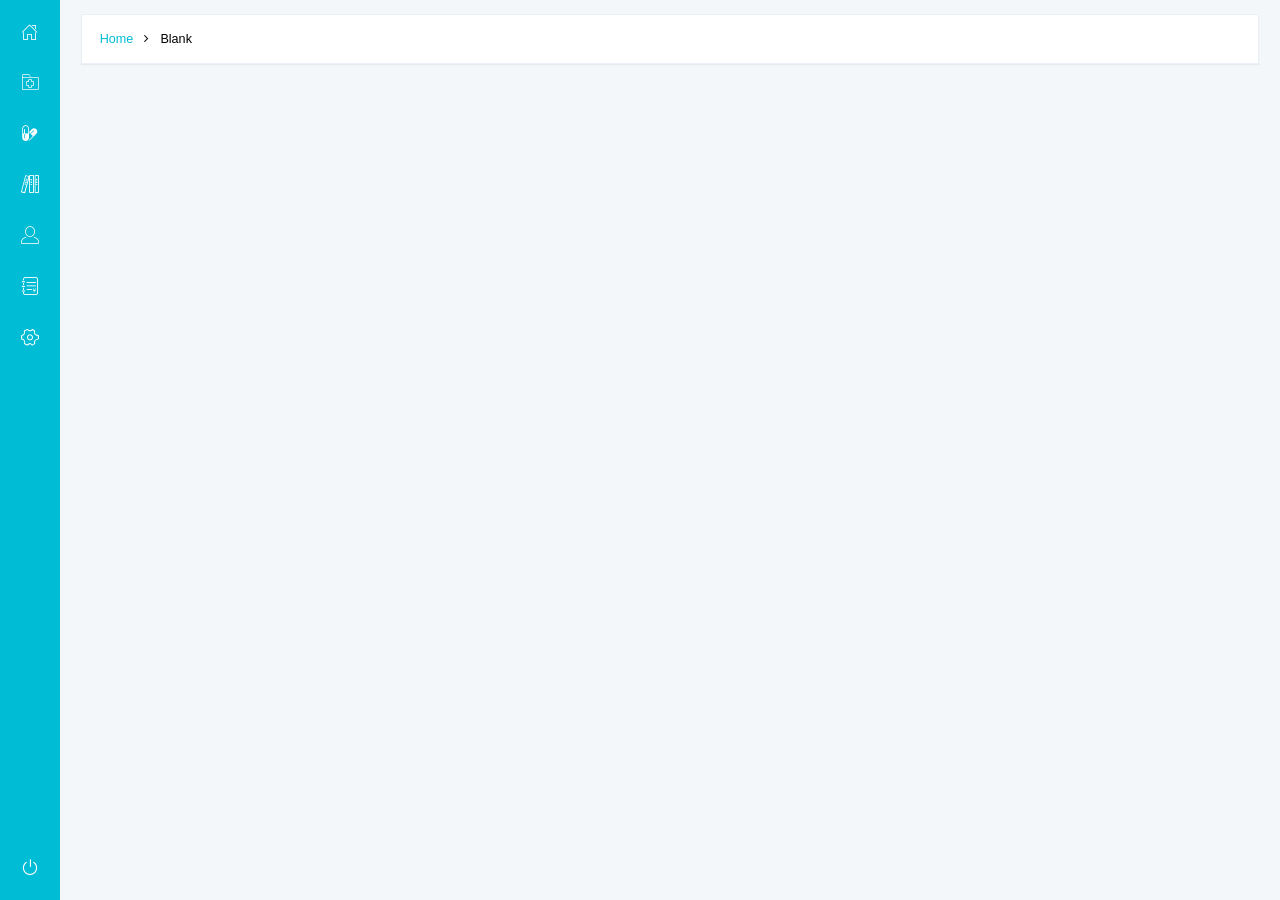
==== index.html @ da5a27a0 "数据字典" ====
<!DOCTYPE html>
<head>
	<title>Blank</title>
	<meta name="viewport" content="width=device-width, initial-scale=1">
	<meta http-equiv="Content-Type" content="text/html; charset=utf-8" />
	<link rel="stylesheet" href="static/bootstrap/css/bootstrap.min.css">
	<link rel="stylesheet" href="static/bootstrap-table/bootstrap-table.min.css">
	<link rel="stylesheet" href="static/bootstrapValidator/css/bootstrapValidator.min.css">
	<link rel='stylesheet' href="static/css/style.css" />
	<link rel='stylesheet' href="static/font-awesome/css/font-awesome.min.css">
    <link rel="stylesheet" href="static/iconfont/iconfont.css" />
    <script src="static/js/modernizr.js"></script>
</head>
<body class="dashboard-page">
	<nav class="main-menu">
		<ul class="logout">
			<li>
				<a href="javascript:void(0);">
					<i class="icon iconfont icon-tuichu nav-icon"></i>
					<span class="nav-text">退出系统</span>
				</a>
			</li>
		</ul>
	</nav>
	<section class="wrapper scrollable">
		<div class="main-grid">
			<div class="agile-grids">
				<!-- 面包屑 -->
				<div class="banner">
					<h2>
						<a href="index.html">Home</a>
						<i class="fa fa-angle-right"></i>
						<span>Blank</span>
					</h2>
				</div>
				<!-- 主界面 -->
                <div id="bodyContent" class="content" style="background-color: white"></div>
			</div>
		</div>

	</section>
	<script src="static/jquery/jquery-3.2.1.min.js"></script>
	<script src="static/bootstrap/js/bootstrap.js"></script>
	<script src="static/bootstrap-table/bootstrap-table.min.js"></script>
	<script src="static/bootstrap-table/locale/bootstrap-table-zh-CN.min.js"></script>
	<script src="static/bootstrapValidator/js/bootstrapValidator.min.js"></script>
    <script src="static/layer/layer.js"></script>
    <script src="static/js/index.js"></script>
	<script src="static/js/common/constant.js"></script>
</body>
</html>
.
---- static/bootstrapValidator/css/bootstrapValidator.min.css ----
/*!
 * BootstrapValidator (http://bootstrapvalidator.com)
 * The best jQuery plugin to validate form fields. Designed to use with Bootstrap 3
 *
 * @version     v0.5.3, built on 2014-11-05 9:14:18 PM
 * @author      https://twitter.com/nghuuphuoc
 * @copyright   (c) 2013 - 2014 Nguyen Huu Phuoc
 * @license     Commercial: http://bootstrapvalidator.com/license/
 *              Non-commercial: http://creativecommons.org/licenses/by-nc-nd/3.0/
 */

.bv-form .help-block{margin-bottom:0}.bv-form .tooltip-inner{text-align:left}.nav-tabs li.bv-tab-success>a{color:#3c763d}.nav-tabs li.bv-tab-error>a{color:#a94442}.bv-form .bv-icon-no-label{top:0}.bv-form .bv-icon-input-group{top:0;z-index:100}
---- static/css/style.css ----
ul,
ol {
    margin: 0;
}

p {
    margin: 0;
}

html,
body {
    overflow-x: hidden;
    background: #f4f7f9;
}

body a {
    transition: 0.5s all ease;
    -webkit-transition: 0.5s all ease;
    -moz-transition: 0.5s all ease;
    -o-transition: 0.5s all ease;
    -ms-transition: 0.5s all ease;
    text-decoration: none;
}

h1,
h2,
h3,
h4,
h5,
h6 {
    margin: 0;
}

p {
    margin: 0;
}

.tlinks {
    text-indent: -9999px;
    height: 0;
    line-height: 0;
    font-size: 0;
    overflow: hidden;
}

body a:hover {
    text-decoration: none;
}

.panel > .list-group .list-group-item {
    border-color: #eee;
    background: 0;
    border-radius: 0
}

.panel-heading,
.panel-footer,
.panel-group .panel {
    border-radius: 0
}

.panel-group {
    margin-bottom: 20px
}

.panel-group .panel + .panel {
    margin-top: 0;
    border-top: 0
}

.panel-group .panel-heading {
    border-bottom: 0;
    padding: 17px 15px
}

.panel-group .panel-heading a {
    display: block
}

.panel-group .panel-collapse {
    -webkit-box-shadow: 0 -3px 0 0 transparent;
    box-shadow: 0 -3px 0 0 transparent
}

.panel-group .panel-collapse.in {
    -webkit-box-shadow: 0 -3px 0 0 #76b6ec;
    box-shadow: 0 -3px 0 0 #76b6ec
}

.panel-group .collapsing {
    height: 0;
    -webkit-transition: all .35s ease;
    transition: all .35s ease
}

.panel.panel-block .panel-heading {
    padding: 20px;
    border: 0
}

.panel.panel-block .panel-heading:before,
.panel.panel-block .panel-heading:after {
    content: " ";
    display: table
}

.panel.panel-block .panel-heading:after {
    clear: both
}

.panel.panel-block .panel-heading > div > img,
.panel.panel-block .panel-heading > div > i {
    position: relative;
    top: -1px;
    display: block;
    float: left;
    height: 30px;
    margin: 0;
    margin-right: 10px
}

.panel.panel-block .panel-heading > div > i {
    font-size: 31px
}

.panel.panel-block .panel-heading > div h1 {
    margin: -2px 0 0;
    display: block;
    float: left;
    font-size: 18px
}

.panel.panel-block .panel-heading > div h1 small {
    margin: 1px 0 0;
    display: block;
    font-size: 12px
}

.panel.panel-block .list-group .list-group-item:first-child {
    border-top: 0
}

.panel.panel-block .list-group .list-group-item {
    padding: 15px 20px 20px
}

.panel.panel-title-block {
    -webkit-box-shadow: none;
    box-shadow: none;
    margin-bottom: 0;
    border-bottom-width: 0
}

.panel.panel-title-block h1 {
    max-width: 180px
}

.panel.panel-title-block h1 small {
    line-height: 15px
}

@media (min-width: 480px) {
    .panel.panel-title-block {
        -webkit-box-shadow: 0 5px 5px -3px rgba(0, 0, 0, 0.05);
        box-shadow: 0 5px 5px -3px rgba(0, 0, 0, 0.05);
        margin-bottom: 20px;
        border-bottom-width: 1px
    }

    .panel.panel-title-block h1 {
        max-width: 70%
    }
}

.panel.panel-grid-demo {
    padding: 0;
    margin: 0;
    border-width: 5px;
    overflow: hidden
}

.panel.panel-grid-demo .panel-heading {
    color: #fff;
    padding: 20px 0
}

.row.panel-grid-demo {
    margin-bottom: 20px
}

.alert {
    background-color: #222;
    background-color: #fff;
    border-color: #222;
    color: #ccc;
    color: #999;
    font-size: 12px
}

.alert hr {
    border-top-color: #151515
}

.alert .alert-link {
    color: #b3b3b3;
    color: #808080
}

.alert .title {
    display: block;
    font-size: 14px;
    color: #666;
    margin-bottom: 5px
}

.alert .title i {
    color: #222;
    margin-right: 7px
}

.alert.ui-pnotify-sharp {
    border-radius: 0
}

.alert-dismissable .close {
    top: -7px;
    right: -26px;
    line-height: 0
}

.alert-dismissable .close i {
    font-size: 12px
}

.alert-success {
    background-color: #aece4e;
    background-color: #fff;
    border-color: #aece4e;
    color: #758f27;
    color: #999;
    font-size: 12px
}

.alert-success hr {
    border-top-color: #a5c83a
}

.alert-success .alert-link {
    color: #54671c;
    color: #808080
}

.alert-success .title {
    display: block;
    font-size: 14px;
    color: #666;
    margin-bottom: 5px
}

.alert-success .title i {
    color: #aece4e;
    margin-right: 7px
}

.alert-info {
    background-color: #a5c8e5;
    background-color: #fff;
    border-color: #a5c8e5;
    color: #5698ce;
    color: #999;
    font-size: 12px
}

.alert-info hr {
    border-top-color: #91bcdf
}

.alert-info .alert-link {
    color: #367fbb;
    color: #808080
}

.alert-info .title {
    display: block;
    font-size: 14px;
    color: #666;
    margin-bottom: 5px
}

.alert-info .title i {
    color: #a5c8e5;
    margin-right: 7px
}

.alert-warning {
    background-color: #f4c84f;
    background-color: #fff;
    border-color: #f3a641;
    color: #d09c0d;
    color: #999;
    font-size: 12px
}

.alert-warning hr {
    border-top-color: #f29b29
}

.alert-warning .alert-link {
    color: #a0780a;
    color: #808080
}

.alert-warning .title {
    display: block;
    font-size: 14px;
    color: #666;
    margin-bottom: 5px
}

.alert-warning .title i {
    color: #f3a641;
    margin-right: 7px
}

.alert-danger {
    background-color: #e77755;
    background-color: #fff;
    border-color: #e77755;
    color: #bc401a;
    color: #999;
    font-size: 12px
}

.alert-danger hr {
    border-top-color: #e4653f
}

.alert-danger .alert-link {
    color: #8f3114;
    color: #808080
}

.alert-danger .title {
    display: block;
    font-size: 14px;
    color: #666;
    margin-bottom: 5px
}

.alert-danger .title i {
    color: #e77755;
    margin-right: 7px
}

.alert-error {
    background-color: #e77755;
    background-color: #fff;
    border-color: #e77755;
    color: #bc401a;
    color: #999;
    font-size: 12px
}

.alert-error hr {
    border-top-color: #e4653f
}

.alert-error .alert-link {
    color: #8f3114;
    color: #808080
}

.alert-error .title {
    display: block;
    font-size: 14px;
    color: #666;
    margin-bottom: 5px
}

.alert-error .title i {
    color: #e77755;
    margin-right: 7px
}

.form-inline.always-inline .form-group {
    display: inline-block;
    margin-bottom: 0;
    vertical-align: middle
}

.ios-device select {
    -webkit-appearance: menulist;
    -moz-appearance: menulist
}

.character-counter,
.field-annotation {
    display: block;
    text-align: right;
    font-size: 12px
}

.dropdown-menu {
    min-width: 165px;
    margin: 0;
    padding: 7px 0;
    border: 0;
    border-radius: 0;
    display: none
}

.opacity .dropdown-menu {
    display: block;
    max-height: 0;
    overflow: hidden;
    opacity: 0;
    -webkit-box-shadow: none;
    box-shadow: none;
    -webkit-transition: opacity .1s, max-height 0s .5s;
    transition: opacity .1s, max-height 0s .5s
}

.dropdown-menu.pull-right {
    right: 0;
    left: auto
}

.dropdown-menu.pull-right.dropdown-menu-arrow:after {
    right: 20%
}

.dropdown-menu.dropdown-menu-arrow {
    margin-top: 12px
}

.dropdown-menu.dropdown-menu-arrow:after,
.dropdown-menu.dropdown-menu-arrow:before {
    position: absolute;
    display: block;
    width: 0;
    height: 0;
    border-color: transparent;
    border-style: solid;
    border-width: 8px;
    content: " ";
    right: 80%;
    margin-right: -8px;
    border-top-width: 0;
    border-bottom-color: #333;
    top: -8px
}

.dropdown-menu .divider {
    height: 1px;
    margin: 9px 0;
    overflow: hidden;
    background-color: #222
}

.dropdown-menu > li > a {
    padding: 2px 20px;
    color: #999;
    -webkit-transition: all .1s;
    transition: all .1s
}

.open > .dropdown-menu {
    display: block
}

.opacity .open > .dropdown-menu {
    max-height: 1000px;
    overflow: visible;
    opacity: 1;
    -webkit-transition: opacity .1s;
    transition: opacity .1s;
    border: 1px solid rgba(0, 0, 0, 0.05);
}

.dropdown-menu > li > a:hover,
.dropdown-menu > li > a:focus {
    color: #fff;
    background-color: #5fa2db
}

.dropdown-menu > .active > a,
.dropdown-menu > .active > a:hover,
.dropdown-menu > .active > a:focus {
    color: #fff;
    background-color: #5fa2db
}

.dropdown-menu > .disabled > a,
.dropdown-menu > .disabled > a:hover,
.dropdown-menu > .disabled > a:focus {
    color: #ccc
}

.tooltip {
    font-size: 14px;
    line-height: 34px;
    -webkit-transform: translateZ(0) scale(1, 1)
}

.tooltip.in {
    opacity: 1;
    filter: alpha(opacity=100)
}

.tooltip-inner {
    padding: 3px 13px;
    border-radius: 0;
    line-height: 20px
}

.tooltip-arrow {
    position: absolute;
    width: 0;
    height: 0;
    border-color: transparent;
    border-style: solid
}

.progress,
.progress-bar {
    -webkit-box-shadow: none;
    box-shadow: none
}

.progress {
    height: 25px;
    margin-bottom: 10px
}

.progress-thin {
    height: 5px
}

.nav-tabs {
    background-color: #fff;
    border-bottom-color: transparent;
    margin-bottom: 0
}

.nav-tabs > li > a {
    border: 0;
    border-radius: 0;
    background-color: #fff;
    color: #999;
    -webkit-transition: all .1s;
    transition: all .1s
}

.nav-tabs > li > a:hover {
    color: #666;
    background-color: #fff;
    border: 0
}

.nav-tabs > li.active > a,
.nav-tabs > li.active > a:hover,
.nav-tabs > li.active > a:focus {
    color: #666;
    border: 0;
    border-radius: 0;
    background-color: #fff;
    -webkit-box-shadow: inset 0 -3px 0 0 #76b6ec;
    box-shadow: inset 0 -3px 0 0 #76b6ec
}

.pagination {
    display: inline-block;
    padding-left: 0;
    margin: 20px 0;
    border-radius: 0
}

.pagination.pagination-demo {
    margin: 0
}

.pagination > li {
    display: inline
}

.pagination > li > a,
.pagination > li > span {
    position: relative;
    float: left;
    padding: 6px 12px;
    line-height: 1.428571429;
    text-decoration: none;
    background-color: #fff;
    border: 1px solid #eee;
    border-color: #eee transparent;
    margin-left: 0;
    color: #999;
    -webkit-transition: all .1s;
    transition: all .1s
}

.pagination > li:first-child > a,
.pagination > li:first-child > span {
    border: 1px solid #eee;
    margin-left: 0;
    border-radius: 0;
    -webkit-box-shadow: none !important;
    box-shadow: none !important
}

.pagination > li:last-child > a,
.pagination > li:last-child > span {
    border: 1px solid #eee;
    border-radius: 0;
    -webkit-box-shadow: none !important;
    box-shadow: none !important
}

.pagination > .disabled > span,
.pagination > .disabled > a,
.pagination > .disabled > a:hover,
.pagination > .disabled > a:focus {
    color: #ccc;
    background-color: #fff;
    border-color: #eee;
    cursor: not-allowed
}

.pagination-lg > li > a,
.pagination-lg > li > span {
    padding: 7.5px 16px;
    font-size: 18px
}

.pagination-lg > li:first-child > a,
.pagination-lg > li:first-child > span {
    border-bottom-left-radius: 0;
    border-top-left-radius: 0
}

.pagination-lg > li:last-child > a,
.pagination-lg > li:last-child > span {
    border-bottom-right-radius: 0;
    border-top-right-radius: 0
}

.pagination-sm > li > a,
.pagination-sm > li > span {
    padding: 5px 10px;
    font-size: 12px
}

.pagination-sm > li:first-child > a,
.pagination-sm > li:first-child > span {
    border-bottom-left-radius: 0;
    border-top-left-radius: 0
}

.pagination-sm > li:last-child > a,
.pagination-sm > li:last-child > span {
    border-bottom-right-radius: 0;
    border-top-right-radius: 0
}

.upper-alpha {
    list-style: upper-alpha
}

.upper-roman {
    list-style: upper-roman
}

.decimal-leading-zero {
    list-style: decimal-leading-zero
}

.lower-alpha {
    list-style: lower-alpha
}

.image-icons-list {
    -webkit-padding-start: 0;
    list-style: none;
    margin-left: 0
}

.image-icons-list li {
    background: url('../images/list-icon.png') no-repeat 0 0;
    padding: 0 0 0 25px
}

.font-icons-list {
    list-style: none;
    margin-left: 0;
    -webkit-padding-start: 0
}

.font-icons-list li {
    padding: 0 0 0 10px
}

.font-icons-list li:before {
    position: relative;
    top: 0;
    font-family: FontAwesome;
    font-weight: normal;
    font-style: normal;
    color: #758f27;
    content: '\F0A9';
    font-size: 12px;
    margin-right: 8px
}

.inline-font-icons-list {
    list-style: none;
    margin-left: 0;
    -webkit-padding-start: 0
}

.inline-font-icons-list li {
    padding: 0 0 0 10px
}

.inline-font-icons-list li i {
    margin-top: 1px;
    margin-right: 8px;
    font-size: 12px;
    text-align: center
}

.text-overflow-hidden {
    overflow: hidden;
    text-overflow: ellipsis;
    white-space: nowrap
}

.text-italic {
    font-style: italic
}

.text-bold {
    font-weight: bold
}

.section-title {
    padding-bottom: 9px;
    margin: 0 0 20px;
    border-bottom: 1px solid #eee
}

.section-title i {
    top: -1px
}

html,
body {
    min-width: 300px
}

/*
	.wrapper{position:relative;padding:0 9px;opacity:0}

	.no-cssanimations .wrapper{opacity:1}
	*/
.scrollable {
    overflow-y: auto;
    overflow-x: hidden;
    padding-left: 60px;
    -webkit-overflow-scrolling: touch;
}

.no-touch .scrollable.hover {
    overflow-y: hidden
}

.no-touch .scrollable.hover:hover {
    overflow-y: auto;
    overflow: visible
}

/*
	@media(min-width:480px){
		html,body{width:100%;height:100%;overflow:hidden}
		body{position:fixed}
		.wrapper{
			position: absolute;
			display: block;
			vertical-align: top;
			top: 0;
			left: 60px;
			right: 0;
			bottom: 0;
			padding: 0;
			-webkit-transition: left .1s ease-in;
			transition: left .1s ease-in;
		}
		.wrapper.extended{left:110px}
		.wrapper p{padding:0 15px}
	}
	*/
a {
    -webkit-transition: color .1s;
    transition: color .1s
}

a:hover,
a:focus {
    text-decoration: none
}

a:focus {
    outline: 0
}

nav {
    -webkit-user-select: none;
    -moz-user-select: none;
    -ms-user-select: none;
    -o-user-select: none;
    user-select: none
}

nav ul,
nav li {
    margin: 0;
    padding: 0;
    outline: 0
}

.display-table {
    display: table;
    border-collapse: collapse;
    border-spacing: 0
}

.color-transition {
    -webkit-transition: color .1s;
    transition: color .1s
}

.full-transition {
    -webkit-transition: all .1s;
    transition: all .1s
}

.styled-scrollbar::-webkit-scrollbar {
    width: .3em;
    background-color: #fbfbfb
}

.styled-scrollbar::-webkit-scrollbar-thumb {
    background-color: #76b6ec;
    border-radius: 0
}

.styled-scrollbar::-webkit-scrollbar-track {
    background-color: none
}

@media (min-width: 480px) {
    nav.main-menu {
        position: fixed;
        top: 0;
        bottom: 0;
        height: 100%;
        left: 0;
        width: 60px;
        overflow: hidden;
        -webkit-transition: width .05s linear;
        transition: width .05s linear;
        -webkit-transform: translateZ(0) scale(1, 1);
        background: #00bcd4;
        z-index: 11;
    }

    nav.main-menu > ul {
        margin: 7px 0
    }

    nav.main-menu > ul.logout {
        position: absolute;
        left: 0;
        bottom: 0
    }

    nav.main-menu li {
        position: relative;
        display: block;
        width: 200px
    }

    nav.main-menu li > a {
        position: relative;
        display: table;
        border-collapse: collapse;
        border-spacing: 0;
        color: #fff;
        -webkit-transform: translateZ(0) scale(1, 1);
        -webkit-transition: all .1s linear;
        transition: all .1s linear;
    }

    nav.main-menu li ul {
        position: absolute;
        display: inline-block;
        background: #00bcd4;
        top: 0;
        right: -160px;
        width: 0;
        overflow: hidden;
        -webkit-transition: width 0s .05s linear;
        transition: width 0s .05s linear;
    }

    nav.main-menu li li {
        display: table;
        border-collapse: collapse;
        border-spacing: 0;
        width: 160px
    }

    nav.main-menu li li > a {
        width: 160px;
        color: #FFFFFF;
        padding: .7em 0;
    }

    nav.main-menu li li .subnav-text {
        display: table-cell;
        vertical-align: middle;
        padding-left: 20px;
        padding-right: 40px
    }

    .no-touch nav.main-menu li li:hover a {
        color: #fff;
        background-color: #00acc1;
    }

    .no-touch nav.main-menu li:hover > a,
    nav.main-menu li.active > a {
        color: #fff;
        background-color: #00acc1;
    }

    .no-touch nav.main-menu li:hover ul,
    nav.main-menu li.active ul {
        width: 160px
    }

    nav.main-menu .nav-icon /* ,
	i.fa.fa-home.nav_icon,
	i.fa.fa-address-card-o.nav_icon,
	i.fa.fa-medkit.nav_icon,
	i.fa.fa-file-text-o.nav_icon,
	i.fa.fa-bar-chart.nav_icon,
	i.fa.fa-map-marker,
	i.fa.fa-exclamation-triangle,
	i.fa.fa-list-ul */
    {
        position: relative;
        display: table-cell;
        width: 60px;
        text-align: center;
        vertical-align: middle;
        font-size: 18px;
        padding: .7em 0;
    }

    nav.main-menu .nav-icon.icon-home {
        font-size: 20px
    }

    nav.main-menu .nav-text {
        position: relative;
        left: -1px;
        display: table-cell;
        vertical-align: middle;
        width: 140px;
        visibility: hidden;
        padding: .7em 0;
    }

    nav.main-menu .nav-text.icon-right {
        width: 120px !important;
    }

    nav.main-menu .icon-i-arrow-right,
    .icon-angle-down {
        display: table-cell;
        width: 20px;
        vertical-align: middle;
        font-size: 16px
    }

    .no-touch nav.main-menu:hover,
    nav.main-menu.expanded {
        width: 200px;
        overflow: visible
    }

    .no-touch nav.main-menu:hover .nav-text,
    nav.main-menu.expanded .nav-text {
        visibility: visible
    }

    nav.main-menu .label-new {
        display: block;
        position: absolute;
        top: 10px;
        right: 5px
    }
}

@media (max-width: 479px) {
    nav.main-menu {
        position: relative;
        width: 100%;
        left: 0;
        right: 0;
        max-height: 0;
        overflow: hidden;
        -webkit-transition: max-height .2s linear;
        transition: max-height .2s linear;
        -webkit-transform: translateZ(0) scale(1, 1);
        background: #00bcd4;
        z-index: 1010;
    }

    nav.main-menu > ul {
        margin: 0
    }

    nav.main-menu > ul > li {
        border-width: 0 0 1px;
    }

    .no-touch nav.main-menu > ul > li:hover > a,
    nav.main-menu > ul > li.active > a {
        color: #fff;
        background-color: #00acc1;
    }

    nav.main-menu li {
        display: block;
        width: 100%
    }

    nav.main-menu li > a {
        position: relative;
        display: table;
        width: 100%;
        border-collapse: collapse;
        border-spacing: 0;
        color: #fff;
        -webkit-transform: translateZ(0) scale(1, 1);
        -webkit-transition: all .1s linear;
        transition: all .1s linear;
    }

    nav.main-menu li ul {
        display: block;
        background: #00bcd4;
        width: 100%;
        max-height: 0;
        overflow: hidden;
        -webkit-transition: max-height .5s linear;
        transition: max-height .5s linear;
    }

    nav.main-menu li li {
        display: table;
        border-collapse: collapse;
        border-spacing: 0;
        width: 100%
    }

    nav.main-menu li li > a {
        width: 100%;
        height: 40px;
        color: #fff;
    }

    nav.main-menu li li .subnav-text {
        display: table-cell;
        vertical-align: middle;
        padding-left: 60px
    }

    .no-touch nav.main-menu li:hover ul,
    nav.main-menu li.active ul {
        max-height: 1000px
    }

    nav.main-menu .nav-icon /* ,
	i.fa.fa-home.nav_icon,
	i.fa.fa-cogs,
	i.fa.fa-check-square-o.nav_icon,
	i.fa.fa-file-text-o.nav_icon,
	i.fa.fa-bar-chart.nav_icon,
	i.fa.fa-map-marker,
	i.fa.fa-exclamation-triangle,
	i.fa.fa-list-ul */
    {
        position: relative;
        display: table-cell;
        width: 60px;
        height: 40px;
        text-align: center;
        vertical-align: middle;
        font-size: 18px
    }

    nav.main-menu .nav-icon.icon-home {
        font-size: 20px
    }

    nav.main-menu .nav-text {
        position: relative;
        left: -1px;
        display: table-cell;
        vertical-align: middle
    }

    nav.main-menu .icon-i-arrow-right {
        display: table-cell;
        width: 20px;
        vertical-align: middle;
        font-size: 16px
    }

    nav.main-menu.expanded {
        max-height: 1500px;
        overflow: visible;
        -webkit-transition: max-height .3s linear;
        transition: max-height .3s linear
    }

    nav.main-menu .label-new {
        display: block;
        position: absolute;
        top: 12px;
        right: 11px
    }
}

nav.main-menu .label-new.label-warning {
    color: #555
}

nav.user-menu {
    position: relative;
    top: 0;
    left: 0;
    right: 0;
    height: 60px;
    border-bottom: 1px solid #eee;
    background-color: #fff;
    -webkit-box-shadow: 0 4px 10px -4px rgba(0, 0, 0, 0.15);
    box-shadow: 0 4px 10px -4px rgba(0, 0, 0, 0.15)
}

.no-touch nav.user-menu > section > a:hover i,
nav.user-menu > section > a.active i,
nav.user-menu > section > a.unread i {
    color: #76b6ec
}

nav.user-menu .main-menu-access {
    position: relative;
    float: left;
    padding: 15px 17px;
    color: #666;
    -webkit-transition: all .1s;
    transition: all .1s
}

nav.user-menu .main-menu-access i {
    font-size: 21px;
    width: 30px
}

nav.user-menu .main-menu-access.active {
    background: #00bcd4;
}

nav.user-menu .main-menu-access.active i {
    color: #fff
}

nav.user-menu .panel {
    position: absolute;
    display: none;
    top: 58px;
    left: 0;
    right: 0;
    width: 100%;
    -webkit-box-shadow: 0 0 5px 2px rgba(0, 0, 0, 0.05);
    box-shadow: 0 0 5px 2px rgba(0, 0, 0, 0.05);
    z-index: 1010
}

nav.user-menu .panel .arrow,
nav.user-menu .panel .arrow:after {
    position: absolute;
    display: block;
    width: 0;
    height: 0;
    border-color: transparent;
    border-style: solid;
    border-width: 7px;
    content: " "
}

nav.user-menu .panel .arrow.user-menu-arrow {
    border-width: 8px;
    right: 50%;
    margin-right: -8px;
    border-top-width: 0;
    border-bottom-color: #e5e5e5;
    top: -8px
}

nav.user-menu .panel .arrow.user-menu-arrow:after {
    top: 1px;
    margin-left: -7px;
    border-top-width: 0;
    border-bottom-color: #fff
}

nav.user-menu .panel.theme-view .user-menu-arrow {
    right: 145px
}

nav.user-menu .panel.messages-view .user-menu-arrow {
    right: 86px
}

nav.user-menu .panel.notifications-view .user-menu-arrow {
    right: 28px
}

nav.user-menu .panel .panel-heading {
    padding: 0 15px
}

nav.user-menu .panel .panel-heading i,
nav.user-menu .panel .panel-heading span {
    display: table-cell;
    vertical-align: middle;
    height: 53px
}

nav.user-menu .panel .panel-heading span {
    font-size: 17px;
    text-transform: uppercase
}

nav.user-menu .panel .panel-heading i {
    position: relative;
    top: -1px;
    font-size: 20px;
    width: 40px;
    text-align: left;
    padding-left: 6px
}

nav.user-menu .panel .panel-heading .icon-remove {
    position: absolute;
    display: block;
    top: 20px;
    right: 15px;
    width: 20px;
    height: 20px;
    font-size: 14px;
    color: #ccc;
    -webkit-transition: color .1s;
    transition: color .1s
}

.no-touch nav.user-menu .panel .panel-heading .icon-remove:hover {
    cursor: pointer;
    color: #666
}

nav.user-menu .panel .list-group-item {
    padding: 12px 15px;
    -webkit-transition: all .1s;
    transition: all .1s
}

nav.user-menu .panel .list-group-item i,
nav.user-menu .panel .list-group-item .text-holder {
    display: table-cell;
    vertical-align: middle
}

nav.user-menu .panel .list-group-item a {
    color: inherit
}

nav.user-menu .panel .list-group-item i {
    width: 40px;
    text-align: left
}

nav.user-menu .panel .list-group-item i img,
nav.user-menu .panel .list-group-item i b {
    height: 28px;
    width: 28px;
    margin-left: 2px;
    border-radius: 50%
}

nav.user-menu .panel .list-group-item i b {
    display: block;
    background-color: #fff;
    border: 1px dashed #666
}

nav.user-menu .panel .list-group-item i b.dark {
    background-color: #666;
    border: 0
}

nav.user-menu .panel .list-group-item i b.pastel {
    background-color: #eefddf
}

nav.user-menu .panel .list-group-item i b.pastel-marine {
    background-color: #dfeefd
}

nav.user-menu .panel .list-group-item i b.rio {
    background-color: #1d8c97
}

nav.user-menu .panel .list-group-item i b.terminal {
    background-color: #cdee69
}

nav.user-menu .panel .list-group-item .text-holder span {
    display: block;
    width: 150px;
    line-height: 17px;
    overflow: hidden;
    text-overflow: ellipsis;
    white-space: nowrap
}

nav.user-menu .panel .list-group-item .text-holder .title-text {
    font-weight: bold
}

nav.user-menu .panel .list-group-item .time-ago {
    position: absolute;
    top: 12px;
    right: 15px;
    width: 80px;
    text-align: right;
    color: #ccc;
    line-height: 17px
}

.no-touch nav.user-menu .panel .list-group-item:hover {
    cursor: pointer;
    background-color: #76b6ec;
    color: #fff
}

.no-touch nav.user-menu .panel .list-group-item:hover .time-ago {
    color: #fff
}

@media (min-width: 480px) {
    nav.user-menu {
        height: 70px;
        border: 0;
        background-color: transparent;
        -webkit-box-shadow: none;
        box-shadow: none
    }

    .dashboard-page nav.user-menu {
        top: 5px;
        position: absolute
    }

    .dashboard-page nav.user-menu .user-menu-wrapper {
        margin-right: 20px
    }

    .dashboard-page nav.user-menu .panel {
        right: 20px
    }

    nav.user-menu .main-menu-access {
        display: none
    }

    nav.user-menu .user-menu-wrapper {
        margin-right: -10px
    }

    nav.user-menu > section > a {
        margin: 10px 0;
        padding: 0
    }

    nav.user-menu > section > a i {
        border: 0;
        height: 50px;
        width: 40px
    }

    nav.user-menu .menu-counter {
        top: -10px;
        left: 5px;
        width: 30px;
        height: 23px
    }

    .dashboard-page nav.user-menu .menu-counter {
        top: -15px
    }

    nav.user-menu .panel {
        left: auto;
        right: -10px;
        width: 300px
    }

    nav.user-menu .panel.theme-view .user-menu-arrow {
        right: 99px
    }

    nav.user-menu .panel.messages-view .user-menu-arrow {
        right: 59px
    }

    nav.user-menu .panel.notifications-view .user-menu-arrow {
        right: 20px
    }
}

/*
	.login-page .wrapper{left:0;padding:0;height:100%}
	.login-page .wrapper .panel{
		position:relative;width:400px;margin:0 auto;top:10%;
		-webkit-box-shadow:0 0 5px 0 rgba(0,0,0,0.05),0 4px 4px -3px rgba(0,0,0,0.1);
		box-shadow:0 0 5px 0 rgba(0,0,0,0.05),0 4px 4px -3px rgba(0,0,0,0.1)
	}
	*/
.main-grid {
    padding: 1em 1.5em 0 1.5em;
}

.dashboard-page .title-bar {
    position: relative;
    display: block;
    background-color: #fff;
    -webkit-box-shadow: 0 4px 10px -2px rgba(0, 0, 0, 0.05);
    box-shadow: 0 4px 10px -2px rgba(0, 0, 0, 0.05);
    padding: 1em;
}

.logo {
    float: left;
    width: 15%;
}

.logo h1 a img {
    margin-right: .5em;
}

.logo h1 a {
    font-size: .9em;
    color: #000;
    font-weight: 600;
    text-transform: uppercase;
}

.w3l_search {
    float: left;
    width: 19%;
    margin: .1em 0 0em 5em;
    position: relative;
}

.w3l_search input[type="text"] {
    outline: none;
    padding: 10px;
    color: #a7a7a7;
    font-size: 14px;
    width: 85%;
    border: ridge 1px #e3e7ea;
    background: #f4f7f9;
    float: left;
}

.w3l_search {
    float: left;
    width: 19%;
    margin: 0.2em 0 0em 4em;
    position: relative;
}

.w3l_search input[type="text"] {
    outline: none;
    padding: 10px;
    color: #a7a7a7;
    font-size: 14px;
    width: 85%;
    border: ridge 1px #e3e7ea;
    background: #f4f7f9;
    float: left;
}

.full-screen {
    float: left;
    width: 3%;
    margin: 0.2em 0 0 2em;
}

.full-screen button {
    border: none;
    outline: none;
    color: #b9b9b9;
    font-size: .875em;
    background: #e8e8e8;
    width: 41px;
    height: 41px;
    text-align: center;
    border-radius: 50%;
    -webkit-border-radius: 50%;
    -ms-border-radius: 50%;
    -moz-border-radius: 50%;
    -o-border-radius: 50%;
}

.dropdown-menu {
    box-shadow: 2px 3px 4px rgba(0, 0, 0, .175);
    -webkit-box-shadow: 2px 3px 4px rgba(0, 0, 0, .175);
    -moz-box-shadow: 2px 3px 4px rgba(0, 0, 0, .175);
    border-radius: 0;
}

li.dropdown.head-dpdn {
    display: inline-block;
    padding: 0.7em 0;
    float: left;
}

li.dropdown.head-dpdn a.dropdown-toggle {
    padding: 1.7em 1.5em;
}

ul.dropdown-menu li {
    margin-left: 0;
    width: 100%;
    padding: 0;
    background: #fff;
}

.user-panel-top ul {
    padding-left: 0;
}

.user-panel-top li {
    float: left;
    margin-left: 15px;
    position: relative;
}

.user-panel-top li span.digit {
    font-size: 11px;
    font-weight: bold;
    color: #FFF;
    background: #e64c65;
    line-height: 20px;
    width: 20px;
    height: 20px;
    border-radius: 2em;
    -webkit-border-radius: 2em;
    -moz-border-radius: 2em;
    -o-border-radius: 2em;
    text-align: center;
    display: inline-block;
    position: absolute;
    top: -3px;
    right: -10px;
}

.user-panel-top li:first-child {
    margin-left: 0;
}

.sidebar .nav-second-level li a.active,
.sidebar ul li a.active {
    color: #67d3e0;
}

li.active a i,
.act a i {
    color: #67d3e0;
}

.custom-nav > li.act > a,
.custom-nav > li.act > a:hover,
.custom-nav > li.act > a:focus {
    background-color: #353f4f;
    color: #8BC34A;
}

.user-panel-top li a {
    display: block;
    padding: 5px;
    text-decoration: none;
}

.header-right i.fa.fa-envelope {
    color: #EB525D;
}

i.fa.fa-bell {
    color: #67D3E0;
}

i.fa.fa-tasks {
    color: #30BB74;
}

.header-right span.badge {
    font-size: 11px;
    font-weight: bold;
    color: #ffffff;
    background: #fcb216;
    line-height: 15px;
    width: 20px;
    height: 20px;
    text-align: center;
    display: inline-block;
    position: absolute;
    top: 6%;
    padding: 2px 0 0 0;
}

.user-panel-top li a:hover {
    border-color: rgba(101, 124, 153, 0.93);
}

.user-panel-top li a i {
    width: 24px;
    height: 24px;
    display: block;
    text-align: center;
    line-height: 25px;
}

.user-panel-top li a i span {
    font-size: 15px;
    color: #FFF;
}

.user-panel-top li a.user {
    background: #667686;
}

.user-panel-top li span.green {
    background: #a88add;
}

.user-panel-top li span.red {
    background: #b8c9f1;
}

.user-panel-top li span.yellow {
    background: #bdc3c7;
}

.header-right {
    float: right;
    margin: 0.2em 0 0 0;
}

.header-right-left {
    float: left;
}

ul.dropdown-menu {
    padding: 0;
    min-width: 215px !important;
}

ul.w3l-msg {
    left: -75%;
}

ul.agile-notification {
    left: -156%;
}

ul.agile-task {
    left: -236%;
}

ul.nofitications-dropdown {
    margin: 0;
}

/***** Messages *************/
.notification_header {
    background-color: #FAFAFA;
    padding: 10px 15px;
    border-bottom: 1px solid rgba(0, 0, 0, 0.05);
    margin-bottom: 8px;
}

.notification_header h3 {
    color: #6A6A6A;
    font-size: 12px;
    font-weight: 600;
    margin: 0;
}

.notification_bottom {
    background-color: #fcb216;
    padding: 4px 0;
    text-align: center;
    margin-top: 5px;
}

.notification_bottom a {
    color: #ffffff;
    font-size: 1em;
}

.notification_bottom a:hover {
    color: #6164C1;
}

.notification_bottom h3 a {
    color: #717171;
    font-size: 12px;
    border-radius: 0;
    border: none;
    padding: 0;
    text-align: center;
}

.notification_bottom h3 a:hover {
    color: #4A4A4A;
    text-decoration: underline;
    background: none;
}

.user_img {
    float: left;
    width: 19%;
}

.user_img img {
    max-width: 100%;
    display: block;
    border-radius: 2em;
    -webkit-border-radius: 2em;
    -moz-border-radius: 2em;
    -o-border-radius: 2em;
}

.notification_desc {
    float: left;
    width: 70%;
    margin-left: 5%;
}

.notification_desc p {
    color: #757575;
    font-size: 13px;
    padding: 2px 0;
}

/*
.wrapper-dropdown-2 .dropdown li a:hover .notification_desc p{
	color:#424242;
}
*/
.notification_desc p span {
    color: #979797 !important;
    font-size: 11px;
}

.dropdown-menu > li > a:hover,
.dropdown-menu > li > a:focus {
    color: #262626 !important;
    text-decoration: none;
    background-color: #f5f5f5 !important;
}

/*-- progressbar --*/
.p-progress {
    margin-bottom: 1.5em;
    border-radius: 4px;
    -webkit-border-radius: 4px;
    -ms-border-radius: 4px;
    -moz-border-radius: 4px;
    -o-border-radius: 4px;
    height: 20px;
}

.p-progress-size {
    height: 12px;
}

.p-progress-info {
    font-size: 10px;
    line-height: 12px;
}

.progress-sm {
    height: 10px;
}

.progress-md {
    height: 6px;
}

.progress-xl {
    height: 2px;
}

.progress.progress-striped {
    height: 5px;
    margin-bottom: 1.5em;
}

.no-radius {
    border-radius: 0px;
    margin-bottom: 1.5em;
}

.progress-no {
    height: 15px !important;
}

.progress-nor {
    height: 5px !important;
}

/*--Progress bars--*/
.progress {
    height: 10px;
    margin: 7px 0;
    overflow: hidden;
    background: #e1e1e1;
    z-index: 1;
    cursor: pointer;
}

.task-info .percentage {
    float: right;
    height: inherit;
    line-height: inherit;
}

.task-desc {
    font-size: 12px;
}

/*
.wrapper-dropdown-3 .dropdown li a:hover span.task-desc {
	color:#65cea7;
}
*/
.progress .bar {
    z-index: 2;
    height: 15px;
    font-size: 12px;
    color: white;
    text-align: center;
    float: left;
    -webkit-box-sizing: content-box;
    -moz-box-sizing: content-box;
    -ms-box-sizing: content-box;
    box-sizing: content-box;
    -webkit-transition: width 0.6s ease;
    -moz-transition: width 0.6s ease;
    -o-transition: width 0.6s ease;
    transition: width 0.6s ease;
}

.progress-striped .yellow {
    background: #f0ad4e;
}

.progress-striped .green {
    background: #5cb85c;
}

.progress-striped .light-blue {
    background: #4F52BA;
}

.progress-striped .red {
    background: #d9534f;
}

.progress-striped .blue {
    background: #428bca;
}

.progress-striped .orange {
    background: #e94e02;
}

.progress-striped .bar {
    background-image: -webkit-gradient(linear, 0 100%, 100% 0, color-stop(0.25, rgba(255, 255, 255, 0.15)), color-stop(0.25, transparent), color-stop(0.5, transparent), color-stop(0.5, rgba(255, 255, 255, 0.15)), color-stop(0.75, rgba(255, 255, 255, 0.15)), color-stop(0.75, transparent), to(transparent));
    background-image: -webkit-linear-gradient(45deg, rgba(255, 255, 255, 0.15) 25%, transparent 25%, transparent 50%, rgba(255, 255, 255, 0.15) 50%, rgba(255, 255, 255, 0.15) 75%, transparent 75%, transparent);
    background-image: -moz-linear-gradient(45deg, rgba(255, 255, 255, 0.15) 25%, transparent 25%, transparent 50%, rgba(255, 255, 255, 0.15) 50%, rgba(255, 255, 255, 0.15) 75%, transparent 75%, transparent);
    background-image: -o-linear-gradient(45deg, rgba(255, 255, 255, 0.15) 25%, transparent 25%, transparent 50%, rgba(255, 255, 255, 0.15) 50%, rgba(255, 255, 255, 0.15) 75%, transparent 75%, transparent);
    background-image: linear-gradient(45deg, rgba(255, 255, 255, 0.15) 25%, transparent 25%, transparent 50%, rgba(255, 255, 255, 0.15) 50%, rgba(255, 255, 255, 0.15) 75%, transparent 75%, transparent);
    -webkit-background-size: 40px 40px;
    -moz-background-size: 40px 40px;
    -o-background-size: 40px 40px;
    background-size: 40px 40px;
}

.progress.active .bar {
    -webkit-animation: progress-bar-stripes 2s linear infinite;
    -moz-animation: progress-bar-stripes 2s linear infinite;
    -ms-animation: progress-bar-stripes 2s linear infinite;
    -o-animation: progress-bar-stripes 2s linear infinite;
    animation: progress-bar-stripes 2s linear infinite;
}

@-webkit-keyframes progress-bar-stripes {
    from {
        background-position: 40px 0;
    }

    to {
        background-position: 0 0;
    }
}

@-moz-keyframes progress-bar-stripes {
    from {
        background-position: 40px 0;
    }

    to {
        background-position: 0 0;
    }
}

@-ms-keyframes progress-bar-stripes {
    from {
        background-position: 40px 0;
    }

    to {
        background-position: 0 0;
    }
}

@-o-keyframes progress-bar-stripes {
    from {
        background-position: 0 0;
    }

    to {
        background-position: 40px 0;
    }
}

@keyframes progress-bar-stripes {
    from {
        background-position: 40px 0;
    }

    to {
        background-position: 0 0;
    }
}

/*--Progress bars--*/

.profile_details {
    float: right;
    margin-left: 1em;
}

.profile_details ul li {
    list-style-type: none;
    position: relative;
}

.profile_details_drop a.dropdown-toggle {
    display: block;
}

.profile_img span.prfil-img {
    float: left;
}

.profile_details ul li ul.dropdown-menu.drp-mnu {
    padding: 1em;
    min-width: 135px !important;
    top: 122%;
    left: -90px;
}

span.prfil-img i.fa.fa-user {
    color: #ffffff;
    background: #00bcd4;
    height: 41px;
    width: 41px;
    padding: .7em 0 0 0;
    text-align: center;
    border-radius: 50%;
    -webkit-border-radius: 50%;
    -ms-border-radius: 50%;
    -moz-border-radius: 50%;
    -o-border-radius: 50%;
}

ul.dropdown-menu.drp-mnu li {
    list-style-type: none;
    padding: 3px 0;
}

.dropdown-menu > li > a {
    padding: 3px 15px;
    font-size: 1em;
}

.dropdown-menu > li > a:hover,
.dropdown-menu > li > a:focus {
    background: none !important;
    color: #67D3E0 !important;
}

.agile-grid {
    width: 50%;
    float: left;
}

.grid {
    border: solid 10px #d8d8d8;
    margin-bottom: 2em;
    background: #FFFFFF;
}

.grid-info {
    background: #fff;
    padding: 1em;
}

/*--social-icons--*/
.top-comment-grid {
    padding: 0;
    width: 24.1%;
    overflow: hidden;
}

.top-comment-grid:nth-child(2) {
    margin: 0 1em;
}

.top-comment-grid:nth-child(3) {
    margin-right: 1em;
}

.comments {
    background: #F96131;
    padding: 2em;
}

.comments-icon i.fa.fa-comments {
    font-size: 5em;
    color: #FDA285;
}

.comments-icon i.fa.fa-facebook {
    font-size: 5em;
    color: #6C8CD0;
}

.comments-icon i.fa.fa-twitter {
    font-size: 5em;
    color: #9DCBEF;
}

.comments-icon i.fa.fa-eye {
    font-size: 5em;
    color: #2CCCAB;
}

.comments-icon {
    float: left;
    width: 30%
}

.comments-info {
    float: left;
    margin-left: 1em;
    text-align: right;
    width: 63%;
}

.comments-info h3 {
    font-size: 4em;
    color: #FFF;
    margin: 0;
}

.comments-info a {
    font-size: 1em !important;
    color: #FDA285 !important;
    margin: 0 !important;
    letter-spacing: 1px;
    text-decoration: none;
}

.comments-info a:hover {
    color: #FFF !important;
}

.likes {
    background: #3b5998;
}

.tweets {
    background: #55acee;
}

.views {
    background: #00a78e;
}

.likes-info a {
    color: #6C8CD0 !important;
}

.tweets-info a {
    color: #9DCBEF !important;
}

.views-info a {
    color: #07CEB0 !important;
}

.comments-icon i.fa {
    -webkit-transition: .5s all;
    transition: .5s all;
    -moz-transition: .5s all;
}

.top-comment-grid:hover div.comments-icon i.fa {
    -webkit-transform: scale(3);
    transform: scale(3);
    -moz-transform: scale(3);
    -o-transform: scale(3);
    -ms-transform: scale(3);
    opacity: .3;
    -moz-opacity: .3;
}

/*--//social-icons--*/
/*--countdown--*/
.agile-two-grids {
    margin-top: 2em;
}

.count {
    padding-left: 0;
}

.count-grid {
    background-color: #fff;
    padding: 1em;
    border: 10px solid #d8d8d8;
}

ul#example {
    list-style: none;
    padding: 19px 0 0;
    margin: 0;
    display: block;
    text-align: center;
    background-color: #fff;
}

ul#example li {
    display: inline-block;
}

ul#example li span {
    font-size: 60px;
    font-weight: 900;
    color: #00bcd4;
    letter-spacing: 5px;
}

ul#example li.seperator {
    font-size: 50px;
    vertical-align: top;
    line-height: 80px;
    color: #000000;
    margin: 0 0.3em;
}

ul#example li p {
    color: #000;
    font-size: 1em;
    line-height: 1em;
}

/*--//countdown--*/
/*-- weather --*/
.weather {
    padding-right: 0;
}

.weather-right {
    background: #fff;
    padding: 1em;
    border: 10px solid #d8d8d8;
}

.weather-right ul li {
    display: inline-block;
    text-align: center;
    padding: 1em;
}

.weather-right ul li:nth-child(1) figure.icons {
    float: none;
    width: 100%;
}

.weather-right h3 {
    font-size: 1.5em;
    color: #000;
}

figure.icons,
.weather-text {
    float: left;
    width: 50%;
}

.weather-right h4 {
    font-size: 1em;
    color: #333;
}

.weather-right h5 {
    font-size: .9em;
    color: #333;
    margin-top: 0.5em;
}

/*-- //weather --*/
/*-- gv-chart --*/
div.main {
    margin: 0 !important;
    text-align: left;
}

div.clean {
    border: 1px solid #850000;
}

.clean td,
.clean th {
    border: 2px solid #bbb;
    background: #ddd;
    padding: 5px 10px;
    text-align: center;
    border-radius: 2px;
}

.clean table {
    margin: auto;
    margin-top: 15px;
    margin-bottom: 15px;
}

.clean caption {
    font-weight: bold;
}

.gvChart,
.clean {
    border: 10px solid #d8d8d8;
    width: 100%;
    margin-top: 0;
}

pre {
    background: #eee;
    padding: 10px;
    border-radius: 10px;
    -moz-border-radius: 10px;
}

.main h2 {
    margin: 0 0 1em 0 !important;
}

.main h3,
.main h3,
.w3l-chart h3,
.w3l-chart1 h3,
.w3l-chart2 h3 {
    color: #000;
    font-size: 1.5em;
    margin: 1em 0;
}

/*-- //gv-chart --*/
/*-- agile-grid-right --*/
.main h3#area,
.w3l-chart h3 {
    margin-top: 0;
}

div#graph,
div#graph2,
div#graph3 {
    background: #fff;
    border: 10px solid #d8d8d8;
    width: 100%;
    margin-top: 0;
    padding: 1em;
}

.w3l-chart button,
.w3l-chart1 button {
    background-color: #76c043;
    border: none;
    color: #fff;
    padding: 5px 15px;
}

.w3l-chart button:hover,
.charts-left button:focus {
    outline: none;
    background-color: #fcb216;
}

.w3l-chart1 button:hover,
.charts-left button:focus {
    outline: none;
    background-color: #fcb216;
}

svg#lol {
    width: 100% !important;
}

/*-- //agile-grid-right --*/
/*-- footer --*/
.footer {
    background-color: #fff;
    -webkit-box-shadow: 0px 0px 41px -20px rgba(0, 0, 0, 0.49);
    box-shadow: 0px 0px 41px -20px rgba(0, 0, 0, 0.49);
    padding: 2em 0;
    text-align: center;
}

.footer p {
    color: #000;
    font-size: 1em;
    margin: 0;
}

.footer p a {
    color: #000;
    text-decoration: none;
}

.footer p a:hover {
    color: #00bcd4;
}

/*-- //footer --*/
/*-- buttons --*/
.buttons-heading h2,
.grids-heading h2,
.chart-heading h2,
.table-heading h2,
.map-heading h2 {
    color: #00bcd4;
    font-size: 2.5em;
    margin: 0 0 1em 0;
    text-align: center;
}

/*-- color-variations --*/
.variations-panel {
    padding: 28px 32px;
    border: 10px solid #d8d8d8;
    border-radius: 0;
}

.panel-body .col-adjust-8 > .row > div {
    width: 11.1% !important;
    padding-left: 7px;
    padding-right: 7px;
}

.panel-body h3,
.panel-title h3,
.hover-buttons h3,
.area-grids-heading h3,
.agile-tables h3,
.count h3,
.weather-heading h3 {
    color: #000;
    font-size: 1.5em;
    margin: 0 0 1em 0;
}

code {
    background-color: #f9f2f4;
    border-radius: 5px;
    color: #ee5744;
    font-size: 12px;
    font-weight: 600;
    padding: 2px 4px;
}

.mb10 {
    margin-bottom: 10px !important;
}

.fw600 {
    font-weight: 600 !important;
}

.pv20 {
    padding-top: 20px !important;
    padding-bottom: 20px !important;
}

.br-b {
    border-bottom: 1px solid #eeeff1 !important;
}

.br-lighter {
    border-color: #EEE !important;
}

.bg-light {
    background-color: #fafafa;
    color: #666;
}

.bg-light.light {
    background-color: #FEFEFE;
}

.bg-dark {
    background-color: #2a3342 !important;
    color: #8697b2;
}

.text-white {
    color: #fff !important;
}

.bg-dark.light {
    background-color: #364155 !important;
}

.bg-dark.dark {
    background-color: #1e252f !important;
}

.bg-primary {
    background-color: #11a8bb !important;
    color: #a2edf6;
}

.bg-primary.light {
    background-color: #14c1d7 !important;
}

.bg-primary.dark {
    background-color: #0e8f9f !important;
}

.bg-success {
    background-color: #47D178 !important;
    color: #eafaf0;
}

.bg-success.light {
    background-color: #5fd78a !important;
}

.bg-success.dark {
    background-color: #32c867 !important;
}

.bg-info {
    background-color: #47d1af !important;
    color: #eafaf6;
}

.bg-info.light {
    background-color: #5fd7ba !important;
}

.bg-info.dark {
    background-color: #32c8a3 !important;
}

.bg-warning {
    background-color: #ff7444 !important;
    color: #ffffff;
}

.bg-warning.light {
    background-color: #ff8b63 !important;
}

.bg-warning.dark {
    background-color: #ff5d25 !important;
}

.bg-danger {
    background-color: #ee5744 !important;
    color: #ffffff;
}

.bg-danger.light {
    background-color: #f17060 !important;
}

.bg-danger.dark {
    background-color: #eb3e28 !important;
}

.bg-alert {
    background-color: #fdba4b !important;
    color: #ffffff;
}

.bg-alert.light {
    background-color: #fdc669 !important;
}

.bg-alert.dark {
    background-color: #fdae2d !important;
}

.bg-system {
    background-color: #6852b2 !important;
    color: #e3dff1;
}

.bg-system.light {
    background-color: #7a67bb !important;
}

.bg-system.dark {
    background-color: #5b479f !important;
}

/*-- color-variations --*/
.button-states-top-grid {
    position: relative;
    margin-bottom: 0;
    background-color: #fff;
    padding: 28px 32px;
    border: 10px solid #d8d8d8;
    border-radius: 0;
}

.button-sizes {
    position: relative;
    margin-bottom: 0;
    background-color: #fff;
    padding: 28px 32px;
    border: 10px solid #d8d8d8;
    border-radius: 0;
}

#content .panel {
    -webkit-box-shadow: 0 2px 0 #e5eaee;
    box-shadow: 0 2px 0 #e5eaee;
    padding: 28px 32px;
    border-radius: 5px;
}

.mtn {
    margin-top: 0 !important;
}

.panel-heading + .panel-body {
    border-top: 0;
}

#content .panel .panel-body {
    border: 0;
    margin-top: 30px;
}

#content .panel .panel-heading + .panel-body {
    margin-top: 0px;
}

.mb15 {
    margin-bottom: 15px !important;
}

.mb20 {
    margin-bottom: 20px !important;
}

.bs-component {
    position: relative;
}

#source-button {
    position: absolute;
    top: 0;
    right: 0;
    z-index: 100;
    font-weight: 600;
}

/*-- icon-hover-effects --*/
a.button,
a.button2 {
    /*display: inline-block;*/
    /*vertical-align: middle;*/
    padding: 1em;
    cursor: pointer;
    background: none;
    text-decoration: none;
    font-size: 1.2em;
    color: #666;
    /* Prevent highlight colour when element is tapped */
    -webkit-tap-highlight-color: rgba(0, 0, 0, 0);
}

.hover-buttons {
    margin-bottom: 0;
    background-color: #fff;
    padding: 28px 32px;
    border: 10px solid #d8d8d8;
    border-radius: 0;
}

.aligncenter {
    text-align: center;
}

.hover-buttons h3 {
}

ul.bt-list li {
    display: inline-block;
    list-style: none;
    width: 32%;
    margin: 2% 0;
}

ul.bt-list li a {
    padding: 1em 2.5em;
    color: #fff;
}

.col-1 {
    background-color: #399834;
}

.col-2 {
    background-color: #c65186;
}

.col-3 {
    background-color: #2f72c3;
}

.col-4 {
    background-color: #768b82;
}

.col-5 {
    background-color: #e84c3d;
}

.col-6 {
    background-color: #b147cb;
}

.col-7 {
    background-color: #1bbc9b;
}

.col-24 {
    background-color: #4c4c4c;
}

.col-8 {
    background-color: #739b9d;
}

.col-9 {
    background-color: #3598db;
}

.col-10 {
    background-color: #27ae61;
}

.col-11 {
    background-color: #f98b02;
}

.col-12 {
    background-color: #a1a8ae;
}

.col-13 {
    background-color: #eca900;
}

.col-14 {
    background-color: #9b58b5;
}

.col-15 {
    background-color: #44ccf6;
}

.col-16 {
    background-color: #7f7f7f;
}

.col-17 {
    background-color: #2ecd71;
}

.col-18 {
    background-color: #e63f51;
}

.col-19 {
    background-color: #b9bf15;
}

.col-20 {
    background-color: #399834;
}

.col-21 {
    background-color: #c65186;
}

.col-22 {
    background-color: #2f72c3;
}

.col-23 {
    background-color: #758f84;
}

/* ICONS */
/* Icon Back */
.hvr-icon-back {
    display: inline-block;
    vertical-align: middle;
    -webkit-transform: translateZ(0);
    transform: translateZ(0);
    box-shadow: 0 0 1px rgba(0, 0, 0, 0);
    -webkit-backface-visibility: hidden;
    backface-visibility: hidden;
    -moz-osx-font-smoothing: grayscale;
    position: relative;
    padding-left: 2.2em;
    -webkit-transition-duration: 0.1s;
    transition-duration: 0.1s;
}

.hvr-icon-back:before {
    content: "\f137";
    position: absolute;
    left: 1em;
    padding: 0 1px;
    font-family: FontAwesome;
    -webkit-transform: translateZ(0);
    transform: translateZ(0);
    -webkit-transition-duration: 0.1s;
    transition-duration: 0.1s;
    -webkit-transition-property: transform;
    transition-property: transform;
    -webkit-transition-timing-function: ease-out;
    transition-timing-function: ease-out;
}

.hvr-icon-back:hover:before,
.hvr-icon-back:focus:before,
.hvr-icon-back:active:before {
    -webkit-transform: translateX(-4px);
    transform: translateX(-4px);
}

/* Icon Forward */
.hvr-icon-forward {
    display: inline-block;
    vertical-align: middle;
    -webkit-transform: translateZ(0);
    transform: translateZ(0);
    box-shadow: 0 0 1px rgba(0, 0, 0, 0);
    -webkit-backface-visibility: hidden;
    backface-visibility: hidden;
    -moz-osx-font-smoothing: grayscale;
    position: relative;
    padding-right: 2.2em;
    -webkit-transition-duration: 0.1s;
    transition-duration: 0.1s;
}

.hvr-icon-forward:before {
    content: "\f138";
    position: absolute;
    right: 1em;
    padding: 0 1px;
    font-family: FontAwesome;
    -webkit-transform: translateZ(0);
    transform: translateZ(0);
    -webkit-transition-duration: 0.1s;
    transition-duration: 0.1s;
    -webkit-transition-property: transform;
    transition-property: transform;
    -webkit-transition-timing-function: ease-out;
    transition-timing-function: ease-out;
}

.hvr-icon-forward:hover:before,
.hvr-icon-forward:focus:before,
.hvr-icon-forward:active:before {
    -webkit-transform: translateX(4px);
    transform: translateX(4px);
}

/* Icon Down */
@-webkit-keyframes hvr-icon-down {

    0%,
    50%,
    100% {
        -webkit-transform: translateY(0);
        transform: translateY(0);
    }

    25%,
    75% {
        -webkit-transform: translateY(6px);
        transform: translateY(6px);
    }
}

@keyframes hvr-icon-down {

    0%,
    50%,
    100% {
        -webkit-transform: translateY(0);
        transform: translateY(0);
    }

    25%,
    75% {
        -webkit-transform: translateY(6px);
        transform: translateY(6px);
    }
}

/* Icon Down */
.hvr-icon-down {
    display: inline-block;
    vertical-align: middle;
    -webkit-transform: translateZ(0);
    transform: translateZ(0);
    box-shadow: 0 0 1px rgba(0, 0, 0, 0);
    -webkit-backface-visibility: hidden;
    backface-visibility: hidden;
    -moz-osx-font-smoothing: grayscale;
    position: relative;
    padding-right: 2.2em;
}

.hvr-icon-down:before {
    content: "\f01a";
    position: absolute;
    right: 1em;
    padding: 0 1px;
    font-family: FontAwesome;
    -webkit-transform: translateZ(0);
    transform: translateZ(0);
}

.hvr-icon-down:hover:before,
.hvr-icon-down:focus:before,
.hvr-icon-down:active:before {
    -webkit-animation-name: hvr-icon-down;
    animation-name: hvr-icon-down;
    -webkit-animation-duration: 0.75s;
    animation-duration: 0.75s;
    -webkit-animation-timing-function: ease-out;
    animation-timing-function: ease-out;
}

/* Icon Up */
@-webkit-keyframes hvr-icon-up {

    0%,
    50%,
    100% {
        -webkit-transform: translateY(0);
        transform: translateY(0);
    }

    25%,
    75% {
        -webkit-transform: translateY(-6px);
        transform: translateY(-6px);
    }
}

@keyframes hvr-icon-up {

    0%,
    50%,
    100% {
        -webkit-transform: translateY(0);
        transform: translateY(0);
    }

    25%,
    75% {
        -webkit-transform: translateY(-6px);
        transform: translateY(-6px);
    }
}

/* Icon Up */
.hvr-icon-up {
    display: inline-block;
    vertical-align: middle;
    -webkit-transform: translateZ(0);
    transform: translateZ(0);
    box-shadow: 0 0 1px rgba(0, 0, 0, 0);
    -webkit-backface-visibility: hidden;
    backface-visibility: hidden;
    -moz-osx-font-smoothing: grayscale;
    position: relative;
    padding-right: 2.2em;
}

.hvr-icon-up:before {
    content: "\f01b";
    position: absolute;
    right: 1em;
    padding: 0 1px;
    font-family: FontAwesome;
    -webkit-transform: translateZ(0);
    transform: translateZ(0);
}

.hvr-icon-up:hover:before,
.hvr-icon-up:focus:before,
.hvr-icon-up:active:before {
    -webkit-animation-name: hvr-icon-up;
    animation-name: hvr-icon-up;
    -webkit-animation-duration: 0.75s;
    animation-duration: 0.75s;
    -webkit-animation-timing-function: ease-out;
    animation-timing-function: ease-out;
}

/* Icon Spin */
.hvr-icon-spin {
    display: inline-block;
    vertical-align: middle;
    -webkit-transform: translateZ(0);
    transform: translateZ(0);
    box-shadow: 0 0 1px rgba(0, 0, 0, 0);
    -webkit-backface-visibility: hidden;
    backface-visibility: hidden;
    -moz-osx-font-smoothing: grayscale;
    position: relative;
    padding-right: 2.2em;
}

.hvr-icon-spin:before {
    content: "\f021";
    position: absolute;
    right: 1em;
    padding: 0 1px;
    font-family: FontAwesome;
    -webkit-transition-duration: 1s;
    transition-duration: 1s;
    -webkit-transition-property: transform;
    transition-property: transform;
    -webkit-transition-timing-function: ease-in-out;
    transition-timing-function: ease-in-out;
}

.hvr-icon-spin:hover:before,
.hvr-icon-spin:focus:before,
.hvr-icon-spin:active:before {
    -webkit-transform: rotate(360deg);
    transform: rotate(360deg);
}

/* Icon Drop */
@-webkit-keyframes hvr-icon-drop {
    0% {
        opacity: 0;
    }

    50% {
        opacity: 0;
        -webkit-transform: translateY(-100%);
        transform: translateY(-100%);
    }

    51%,
    100% {
        opacity: 1;
    }
}

@keyframes hvr-icon-drop {
    0% {
        opacity: 0;
    }

    50% {
        opacity: 0;
        -webkit-transform: translateY(-100%);
        transform: translateY(-100%);
    }

    51%,
    100% {
        opacity: 1;
    }
}

/* Icon Drop */
.hvr-icon-drop {
    display: inline-block;
    vertical-align: middle;
    -webkit-transform: translateZ(0);
    transform: translateZ(0);
    box-shadow: 0 0 1px rgba(0, 0, 0, 0);
    -webkit-backface-visibility: hidden;
    backface-visibility: hidden;
    -moz-osx-font-smoothing: grayscale;
    position: relative;
    padding-right: 2.2em;
}

.hvr-icon-drop:before {
    content: "\f041";
    position: absolute;
    right: 1em;
    opacity: 1;
    padding: 0 1px;
    font-family: FontAwesome;
    -webkit-transform: translateZ(0);
    transform: translateZ(0);
}

.hvr-icon-drop:hover:before,
.hvr-icon-drop:focus:before,
.hvr-icon-drop:active:before {
    opacity: 0;
    -webkit-transition-duration: 0.3s;
    transition-duration: 0.3s;
    -webkit-animation-name: hvr-icon-drop;
    animation-name: hvr-icon-drop;
    -webkit-animation-duration: 0.5s;
    animation-duration: 0.5s;
    -webkit-animation-delay: 0.3s;
    animation-delay: 0.3s;
    -webkit-animation-fill-mode: forwards;
    animation-fill-mode: forwards;
    -webkit-animation-timing-function: ease-in-out;
    animation-timing-function: ease-in-out;
    -webkit-animation-timing-function: cubic-bezier(0.52, 1.64, 0.37, 0.66);
    animation-timing-function: cubic-bezier(0.52, 1.64, 0.37, 0.66);
}

/* Icon Fade */
.hvr-icon-fade {
    display: inline-block;
    vertical-align: middle;
    -webkit-transform: translateZ(0);
    transform: translateZ(0);
    box-shadow: 0 0 1px rgba(0, 0, 0, 0);
    -webkit-backface-visibility: hidden;
    backface-visibility: hidden;
    -moz-osx-font-smoothing: grayscale;
    position: relative;
    padding-right: 2.2em;
}

.hvr-icon-fade:before {
    content: "\f00c";
    position: absolute;
    right: 1em;
    padding: 0 1px;
    font-family: FontAwesome;
    -webkit-transform: translateZ(0);
    transform: translateZ(0);
    -webkit-transition-duration: 0.5s;
    transition-duration: 0.5s;
    -webkit-transition-property: color;
    transition-property: color;
}

.hvr-icon-fade:hover:before,
.hvr-icon-fade:focus:before,
.hvr-icon-fade:active:before {
    color: #0F9E5E;
}

/* Icon Float Away */
@-webkit-keyframes hvr-icon-float-away {
    0% {
        opacity: 1;
    }

    100% {
        opacity: 0;
        -webkit-transform: translateY(-1em);
        transform: translateY(-1em);
    }
}

@keyframes hvr-icon-float-away {
    0% {
        opacity: 1;
    }

    100% {
        opacity: 0;
        -webkit-transform: translateY(-1em);
        transform: translateY(-1em);
    }
}

/* Icon Float Away */
.hvr-icon-float-away {
    display: inline-block;
    vertical-align: middle;
    -webkit-transform: translateZ(0);
    transform: translateZ(0);
    box-shadow: 0 0 1px rgba(0, 0, 0, 0);
    -webkit-backface-visibility: hidden;
    backface-visibility: hidden;
    -moz-osx-font-smoothing: grayscale;
    position: relative;
    padding-right: 2.2em;
}

.hvr-icon-float-away:before,
.hvr-icon-float-away:after {
    content: "\f055";
    position: absolute;
    right: 1em;
    padding: 0 1px;
    font-family: FontAwesome;
}

.hvr-icon-float-away:after {
    opacity: 0;
    -webkit-animation-duration: 0.5s;
    animation-duration: 0.5s;
    -webkit-animation-fill-mode: forwards;
    animation-fill-mode: forwards;
}

.hvr-icon-float-away:hover:after,
.hvr-icon-float-away:focus:after,
.hvr-icon-float-away:active:after {
    -webkit-animation-name: hvr-icon-float-away;
    animation-name: hvr-icon-float-away;
    -webkit-animation-timing-function: ease-out;
    animation-timing-function: ease-out;
}

/* Icon Sink Away */
@-webkit-keyframes hvr-icon-sink-away {
    0% {
        opacity: 1;
    }

    100% {
        opacity: 0;
        -webkit-transform: translateY(1em);
        transform: translateY(1em);
    }
}

@keyframes hvr-icon-sink-away {
    0% {
        opacity: 1;
    }

    100% {
        opacity: 0;
        -webkit-transform: translateY(1em);
        transform: translateY(1em);
    }
}

/* Icon Sink Away */
.hvr-icon-sink-away {
    display: inline-block;
    vertical-align: middle;
    -webkit-transform: translateZ(0);
    transform: translateZ(0);
    box-shadow: 0 0 1px rgba(0, 0, 0, 0);
    -webkit-backface-visibility: hidden;
    backface-visibility: hidden;
    -moz-osx-font-smoothing: grayscale;
    position: relative;
    padding-right: 2.2em;
}

.hvr-icon-sink-away:before,
.hvr-icon-sink-away:after {
    content: "\f056";
    position: absolute;
    right: 1em;
    padding: 0 1px;
    font-family: FontAwesome;
    -webkit-transform: translateZ(0);
    transform: translateZ(0);
}

.hvr-icon-sink-away:after {
    opacity: 0;
    -webkit-animation-duration: 0.5s;
    animation-duration: 0.5s;
    -webkit-animation-fill-mode: forwards;
    animation-fill-mode: forwards;
}

.hvr-icon-sink-away:hover:after,
.hvr-icon-sink-away:focus:after,
.hvr-icon-sink-away:active:after {
    -webkit-animation-name: hvr-icon-sink-away;
    animation-name: hvr-icon-sink-away;
    -webkit-animation-timing-function: ease-out;
    animation-timing-function: ease-out;
}

/* Icon Grow */
.hvr-icon-grow {
    display: inline-block;
    vertical-align: middle;
    -webkit-transform: translateZ(0);
    transform: translateZ(0);
    box-shadow: 0 0 1px rgba(0, 0, 0, 0);
    -webkit-backface-visibility: hidden;
    backface-visibility: hidden;
    -moz-osx-font-smoothing: grayscale;
    position: relative;
    padding-right: 2.2em;
    -webkit-transition-duration: 0.3s;
    transition-duration: 0.3s;
}

.hvr-icon-grow:before {
    content: "\f118";
    position: absolute;
    right: 1em;
    padding: 0 1px;
    font-family: FontAwesome;
    -webkit-transform: translateZ(0);
    transform: translateZ(0);
    -webkit-transition-duration: 0.3s;
    transition-duration: 0.3s;
    -webkit-transition-property: transform;
    transition-property: transform;
    -webkit-transition-timing-function: ease-out;
    transition-timing-function: ease-out;
}

.hvr-icon-grow:hover:before,
.hvr-icon-grow:focus:before,
.hvr-icon-grow:active:before {
    -webkit-transform: scale(1.3) translateZ(0);
    transform: scale(1.3) translateZ(0);
}

/* Icon Shrink */
.hvr-icon-shrink {
    display: inline-block;
    vertical-align: middle;
    -webkit-transform: translateZ(0);
    transform: translateZ(0);
    box-shadow: 0 0 1px rgba(0, 0, 0, 0);
    -webkit-backface-visibility: hidden;
    backface-visibility: hidden;
    -moz-osx-font-smoothing: grayscale;
    position: relative;
    padding-right: 2.2em;
    -webkit-transition-duration: 0.3s;
    transition-duration: 0.3s;
}

.hvr-icon-shrink:before {
    content: "\f119";
    position: absolute;
    right: 1em;
    padding: 0 1px;
    font-family: FontAwesome;
    -webkit-transform: translateZ(0);
    transform: translateZ(0);
    -webkit-transition-duration: 0.3s;
    transition-duration: 0.3s;
    -webkit-transition-property: transform;
    transition-property: transform;
    -webkit-transition-timing-function: ease-out;
    transition-timing-function: ease-out;
}

.hvr-icon-shrink:hover:before,
.hvr-icon-shrink:focus:before,
.hvr-icon-shrink:active:before {
    -webkit-transform: scale(0.8);
    transform: scale(0.8);
}

/* Icon Pulse */
@-webkit-keyframes hvr-icon-pulse {
    25% {
        -webkit-transform: scale(1.3);
        transform: scale(1.3);
    }

    75% {
        -webkit-transform: scale(0.8);
        transform: scale(0.8);
    }
}

@keyframes hvr-icon-pulse {
    25% {
        -webkit-transform: scale(1.3);
        transform: scale(1.3);
    }

    75% {
        -webkit-transform: scale(0.8);
        transform: scale(0.8);
    }
}

.hvr-icon-pulse {
    display: inline-block;
    vertical-align: middle;
    -webkit-transform: translateZ(0);
    transform: translateZ(0);
    box-shadow: 0 0 1px rgba(0, 0, 0, 0);
    -webkit-backface-visibility: hidden;
    backface-visibility: hidden;
    -moz-osx-font-smoothing: grayscale;
    position: relative;
    padding-right: 2.2em;
}

.hvr-icon-pulse:before {
    content: "\f015";
    position: absolute;
    right: 1em;
    padding: 0 1px;
    font-family: FontAwesome;
    -webkit-transform: translateZ(0);
    transform: translateZ(0);
    -webkit-transition-timing-function: ease-out;
    transition-timing-function: ease-out;
}

.hvr-icon-pulse:hover:before,
.hvr-icon-pulse:focus:before,
.hvr-icon-pulse:active:before {
    -webkit-animation-name: hvr-icon-pulse;
    animation-name: hvr-icon-pulse;
    -webkit-animation-duration: 1s;
    animation-duration: 1s;
    -webkit-animation-timing-function: linear;
    animation-timing-function: linear;
    -webkit-animation-iteration-count: infinite;
    animation-iteration-count: infinite;
}

/* Icon Pulse Grow */
@-webkit-keyframes hvr-icon-pulse-grow {
    to {
        -webkit-transform: scale(1.3);
        transform: scale(1.3);
    }
}

@keyframes hvr-icon-pulse-grow {
    to {
        -webkit-transform: scale(1.3);
        transform: scale(1.3);
    }
}

.hvr-icon-pulse-grow {
    display: inline-block;
    vertical-align: middle;
    -webkit-transform: translateZ(0);
    transform: translateZ(0);
    box-shadow: 0 0 1px rgba(0, 0, 0, 0);
    -webkit-backface-visibility: hidden;
    backface-visibility: hidden;
    -moz-osx-font-smoothing: grayscale;
    position: relative;
    padding-right: 2.2em;
}

.hvr-icon-pulse-grow:before {
    content: "\f015";
    position: absolute;
    right: 1em;
    padding: 0 1px;
    font-family: FontAwesome;
    -webkit-transform: translateZ(0);
    transform: translateZ(0);
    -webkit-transition-timing-function: ease-out;
    transition-timing-function: ease-out;
}

.hvr-icon-pulse-grow:hover:before,
.hvr-icon-pulse-grow:focus:before,
.hvr-icon-pulse-grow:active:before {
    -webkit-animation-name: hvr-icon-pulse-grow;
    animation-name: hvr-icon-pulse-grow;
    -webkit-animation-duration: 0.3s;
    animation-duration: 0.3s;
    -webkit-animation-timing-function: linear;
    animation-timing-function: linear;
    -webkit-animation-iteration-count: infinite;
    animation-iteration-count: infinite;
    -webkit-animation-direction: alternate;
    animation-direction: alternate;
}

/* Icon Pulse Shrink */
@-webkit-keyframes hvr-icon-pulse-shrink {
    to {
        -webkit-transform: scale(0.8);
        transform: scale(0.8);
    }
}

@keyframes hvr-icon-pulse-shrink {
    to {
        -webkit-transform: scale(0.8);
        transform: scale(0.8);
    }
}

.hvr-icon-pulse-shrink {
    display: inline-block;
    vertical-align: middle;
    -webkit-transform: translateZ(0);
    transform: translateZ(0);
    box-shadow: 0 0 1px rgba(0, 0, 0, 0);
    -webkit-backface-visibility: hidden;
    backface-visibility: hidden;
    -moz-osx-font-smoothing: grayscale;
    position: relative;
    padding-right: 2.2em;
}

.hvr-icon-pulse-shrink:before {
    content: "\f015";
    position: absolute;
    right: 1em;
    padding: 0 1px;
    font-family: FontAwesome;
    -webkit-transform: translateZ(0);
    transform: translateZ(0);
    -webkit-transition-timing-function: ease-out;
    transition-timing-function: ease-out;
}

.hvr-icon-pulse-shrink:hover:before,
.hvr-icon-pulse-shrink:focus:before,
.hvr-icon-pulse-shrink:active:before {
    -webkit-animation-name: hvr-icon-pulse-shrink;
    animation-name: hvr-icon-pulse-shrink;
    -webkit-animation-duration: 0.3s;
    animation-duration: 0.3s;
    -webkit-animation-timing-function: linear;
    animation-timing-function: linear;
    -webkit-animation-iteration-count: infinite;
    animation-iteration-count: infinite;
    -webkit-animation-direction: alternate;
    animation-direction: alternate;
}

/* Icon Push */
@-webkit-keyframes hvr-icon-push {
    50% {
        -webkit-transform: scale(0.5);
        transform: scale(0.5);
    }
}

@keyframes hvr-icon-push {
    50% {
        -webkit-transform: scale(0.5);
        transform: scale(0.5);
    }
}

.hvr-icon-push {
    display: inline-block;
    vertical-align: middle;
    -webkit-transform: translateZ(0);
    transform: translateZ(0);
    box-shadow: 0 0 1px rgba(0, 0, 0, 0);
    -webkit-backface-visibility: hidden;
    backface-visibility: hidden;
    -moz-osx-font-smoothing: grayscale;
    position: relative;
    padding-right: 2.2em;
    -webkit-transition-duration: 0.3s;
    transition-duration: 0.3s;
}

.hvr-icon-push:before {
    content: "\f006";
    position: absolute;
    right: 1em;
    padding: 0 1px;
    font-family: FontAwesome;
    -webkit-transform: translateZ(0);
    transform: translateZ(0);
    -webkit-transition-duration: 0.3s;
    transition-duration: 0.3s;
    -webkit-transition-property: transform;
    transition-property: transform;
    -webkit-transition-timing-function: ease-out;
    transition-timing-function: ease-out;
}

.hvr-icon-push:hover:before,
.hvr-icon-push:focus:before,
.hvr-icon-push:active:before {
    -webkit-animation-name: hvr-icon-push;
    animation-name: hvr-icon-push;
    -webkit-animation-duration: 0.3s;
    animation-duration: 0.3s;
    -webkit-animation-timing-function: linear;
    animation-timing-function: linear;
    -webkit-animation-iteration-count: 1;
    animation-iteration-count: 1;
}

/* Icon Pop */
@-webkit-keyframes hvr-icon-pop {
    50% {
        -webkit-transform: scale(1.5);
        transform: scale(1.5);
    }
}

@keyframes hvr-icon-pop {
    50% {
        -webkit-transform: scale(1.5);
        transform: scale(1.5);
    }
}

.hvr-icon-pop {
    display: inline-block;
    vertical-align: middle;
    -webkit-transform: translateZ(0);
    transform: translateZ(0);
    box-shadow: 0 0 1px rgba(0, 0, 0, 0);
    -webkit-backface-visibility: hidden;
    backface-visibility: hidden;
    -moz-osx-font-smoothing: grayscale;
    position: relative;
    padding-right: 2.2em;
    -webkit-transition-duration: 0.3s;
    transition-duration: 0.3s;
}

.hvr-icon-pop:before {
    content: "\f005";
    position: absolute;
    right: 1em;
    padding: 0 1px;
    font-family: FontAwesome;
    -webkit-transform: translateZ(0);
    transform: translateZ(0);
    -webkit-transition-duration: 0.3s;
    transition-duration: 0.3s;
    -webkit-transition-property: transform;
    transition-property: transform;
    -webkit-transition-timing-function: ease-out;
    transition-timing-function: ease-out;
}

.hvr-icon-pop:hover:before,
.hvr-icon-pop:focus:before,
.hvr-icon-pop:active:before {
    -webkit-animation-name: hvr-icon-pop;
    animation-name: hvr-icon-pop;
    -webkit-animation-duration: 0.3s;
    animation-duration: 0.3s;
    -webkit-animation-timing-function: linear;
    animation-timing-function: linear;
    -webkit-animation-iteration-count: 1;
    animation-iteration-count: 1;
}

/* Icon Bounce */
.hvr-icon-bounce {
    display: inline-block;
    vertical-align: middle;
    -webkit-transform: translateZ(0);
    transform: translateZ(0);
    box-shadow: 0 0 1px rgba(0, 0, 0, 0);
    -webkit-backface-visibility: hidden;
    backface-visibility: hidden;
    -moz-osx-font-smoothing: grayscale;
    position: relative;
    padding-right: 2.2em;
    -webkit-transition-duration: 0.3s;
    transition-duration: 0.3s;
}

.hvr-icon-bounce:before {
    content: "\f087";
    position: absolute;
    right: 1em;
    padding: 0 1px;
    font-family: FontAwesome;
    -webkit-transform: translateZ(0);
    transform: translateZ(0);
    -webkit-transition-duration: 0.3s;
    transition-duration: 0.3s;
    -webkit-transition-property: transform;
    transition-property: transform;
    -webkit-transition-timing-function: ease-out;
    transition-timing-function: ease-out;
}

.hvr-icon-bounce:hover:before,
.hvr-icon-bounce:focus:before,
.hvr-icon-bounce:active:before {
    -webkit-transform: scale(1.5);
    transform: scale(1.5);
    -webkit-transition-timing-function: cubic-bezier(0.47, 2.02, 0.31, -0.36);
    transition-timing-function: cubic-bezier(0.47, 2.02, 0.31, -0.36);
}

/* Icon Rotate */
.hvr-icon-rotate {
    display: inline-block;
    vertical-align: middle;
    -webkit-transform: translateZ(0);
    transform: translateZ(0);
    box-shadow: 0 0 1px rgba(0, 0, 0, 0);
    -webkit-backface-visibility: hidden;
    backface-visibility: hidden;
    -moz-osx-font-smoothing: grayscale;
    position: relative;
    padding-right: 2.2em;
    -webkit-transition-duration: 0.3s;
    transition-duration: 0.3s;
}

.hvr-icon-rotate:before {
    content: "\f0c6";
    position: absolute;
    right: 1em;
    padding: 0 1px;
    font-family: FontAwesome;
    -webkit-transform: translateZ(0);
    transform: translateZ(0);
    -webkit-transition-duration: 0.3s;
    transition-duration: 0.3s;
    -webkit-transition-property: transform;
    transition-property: transform;
    -webkit-transition-timing-function: ease-out;
    transition-timing-function: ease-out;
}

.hvr-icon-rotate:hover:before,
.hvr-icon-rotate:focus:before,
.hvr-icon-rotate:active:before {
    -webkit-transform: rotate(20deg);
    transform: rotate(20deg);
}

/* Icon Grow Rotate */
.hvr-icon-grow-rotate {
    display: inline-block;
    vertical-align: middle;
    -webkit-transform: translateZ(0);
    transform: translateZ(0);
    box-shadow: 0 0 1px rgba(0, 0, 0, 0);
    -webkit-backface-visibility: hidden;
    backface-visibility: hidden;
    -moz-osx-font-smoothing: grayscale;
    position: relative;
    padding-right: 2.2em;
    -webkit-transition-duration: 0.3s;
    transition-duration: 0.3s;
}

.hvr-icon-grow-rotate:before {
    content: "\f095";
    position: absolute;
    right: 1em;
    padding: 0 1px;
    font-family: FontAwesome;
    -webkit-transform: translateZ(0);
    transform: translateZ(0);
    -webkit-transition-duration: 0.3s;
    transition-duration: 0.3s;
    -webkit-transition-property: transform;
    transition-property: transform;
    -webkit-transition-timing-function: ease-out;
    transition-timing-function: ease-out;
}

.hvr-icon-grow-rotate:hover:before,
.hvr-icon-grow-rotate:focus:before,
.hvr-icon-grow-rotate:active:before {
    -webkit-transform: scale(1.5) rotate(12deg);
    transform: scale(1.5) rotate(12deg);
}

/* Icon Float */
.hvr-icon-float {
    display: inline-block;
    vertical-align: middle;
    -webkit-transform: translateZ(0);
    transform: translateZ(0);
    box-shadow: 0 0 1px rgba(0, 0, 0, 0);
    -webkit-backface-visibility: hidden;
    backface-visibility: hidden;
    -moz-osx-font-smoothing: grayscale;
    position: relative;
    padding-right: 2.2em;
    -webkit-transition-duration: 0.3s;
    transition-duration: 0.3s;
}

.hvr-icon-float:before {
    content: "\f01b";
    position: absolute;
    right: 1em;
    padding: 0 1px;
    font-family: FontAwesome;
    -webkit-transform: translateZ(0);
    transform: translateZ(0);
    -webkit-transition-duration: 0.3s;
    transition-duration: 0.3s;
    -webkit-transition-property: transform;
    transition-property: transform;
    -webkit-transition-timing-function: ease-out;
    transition-timing-function: ease-out;
}

.hvr-icon-float:hover:before,
.hvr-icon-float:focus:before,
.hvr-icon-float:active:before {
    -webkit-transform: translateY(-4px);
    transform: translateY(-4px);
}

/* Icon Sink */
.hvr-icon-sink {
    display: inline-block;
    vertical-align: middle;
    -webkit-transform: translateZ(0);
    transform: translateZ(0);
    box-shadow: 0 0 1px rgba(0, 0, 0, 0);
    -webkit-backface-visibility: hidden;
    backface-visibility: hidden;
    -moz-osx-font-smoothing: grayscale;
    position: relative;
    padding-right: 2.2em;
    -webkit-transition-duration: 0.3s;
    transition-duration: 0.3s;
}

.hvr-icon-sink:before {
    content: "\f01a";
    position: absolute;
    right: 1em;
    padding: 0 1px;
    font-family: FontAwesome;
    -webkit-transform: translateZ(0);
    transform: translateZ(0);
    -webkit-transition-duration: 0.3s;
    transition-duration: 0.3s;
    -webkit-transition-property: transform;
    transition-property: transform;
    -webkit-transition-timing-function: ease-out;
    transition-timing-function: ease-out;
}

.hvr-icon-sink:hover:before,
.hvr-icon-sink:focus:before,
.hvr-icon-sink:active:before {
    -webkit-transform: translateY(4px);
    transform: translateY(4px);
}

/* Icon Bob */
@-webkit-keyframes hvr-icon-bob {
    0% {
        -webkit-transform: translateY(-6px);
        transform: translateY(-6px);
    }

    50% {
        -webkit-transform: translateY(-2px);
        transform: translateY(-2px);
    }

    100% {
        -webkit-transform: translateY(-6px);
        transform: translateY(-6px);
    }
}

@keyframes hvr-icon-bob {
    0% {
        -webkit-transform: translateY(-6px);
        transform: translateY(-6px);
    }

    50% {
        -webkit-transform: translateY(-2px);
        transform: translateY(-2px);
    }

    100% {
        -webkit-transform: translateY(-6px);
        transform: translateY(-6px);
    }
}

@-webkit-keyframes hvr-icon-bob-float {
    100% {
        -webkit-transform: translateY(-6px);
        transform: translateY(-6px);
    }
}

@keyframes hvr-icon-bob-float {
    100% {
        -webkit-transform: translateY(-6px);
        transform: translateY(-6px);
    }
}

.hvr-icon-bob {
    display: inline-block;
    vertical-align: middle;
    -webkit-transform: translateZ(0);
    transform: translateZ(0);
    box-shadow: 0 0 1px rgba(0, 0, 0, 0);
    -webkit-backface-visibility: hidden;
    backface-visibility: hidden;
    -moz-osx-font-smoothing: grayscale;
    position: relative;
    padding-right: 2.2em;
    -webkit-transition-duration: 0.3s;
    transition-duration: 0.3s;
}

.hvr-icon-bob:before {
    content: "\f077";
    position: absolute;
    right: 1em;
    padding: 0 1px;
    font-family: FontAwesome;
    -webkit-transform: translateZ(0);
    transform: translateZ(0);
}

.hvr-icon-bob:hover:before,
.hvr-icon-bob:focus:before,
.hvr-icon-bob:active:before {
    -webkit-animation-name: hvr-icon-bob-float, hvr-icon-bob;
    animation-name: hvr-icon-bob-float, hvr-icon-bob;
    -webkit-animation-duration: .3s, 1.5s;
    animation-duration: .3s, 1.5s;
    -webkit-animation-delay: 0s, .3s;
    animation-delay: 0s, .3s;
    -webkit-animation-timing-function: ease-out, ease-in-out;
    animation-timing-function: ease-out, ease-in-out;
    -webkit-animation-iteration-count: 1, infinite;
    animation-iteration-count: 1, infinite;
    -webkit-animation-fill-mode: forwards;
    animation-fill-mode: forwards;
    -webkit-animation-direction: normal, alternate;
    animation-direction: normal, alternate;
}

/* Icon Hang */
@-webkit-keyframes hvr-icon-hang {
    0% {
        -webkit-transform: translateY(6px);
        transform: translateY(6px);
    }

    50% {
        -webkit-transform: translateY(2px);
        transform: translateY(2px);
    }

    100% {
        -webkit-transform: translateY(6px);
        transform: translateY(6px);
    }
}

@keyframes hvr-icon-hang {
    0% {
        -webkit-transform: translateY(6px);
        transform: translateY(6px);
    }

    50% {
        -webkit-transform: translateY(2px);
        transform: translateY(2px);
    }

    100% {
        -webkit-transform: translateY(6px);
        transform: translateY(6px);
    }
}

@-webkit-keyframes hvr-icon-hang-sink {
    100% {
        -webkit-transform: translateY(6px);
        transform: translateY(6px);
    }
}

@keyframes hvr-icon-hang-sink {
    100% {
        -webkit-transform: translateY(6px);
        transform: translateY(6px);
    }
}

.hvr-icon-hang {
    display: inline-block;
    vertical-align: middle;
    -webkit-transform: translateZ(0);
    transform: translateZ(0);
    box-shadow: 0 0 1px rgba(0, 0, 0, 0);
    -webkit-backface-visibility: hidden;
    backface-visibility: hidden;
    -moz-osx-font-smoothing: grayscale;
    position: relative;
    padding-right: 2.2em;
    -webkit-transition-duration: 0.3s;
    transition-duration: 0.3s;
}

.hvr-icon-hang:before {
    content: "\f078";
    position: absolute;
    right: 1em;
    padding: 0 1px;
    font-family: FontAwesome;
    -webkit-transform: translateZ(0);
    transform: translateZ(0);
}

.hvr-icon-hang:hover:before,
.hvr-icon-hang:focus:before,
.hvr-icon-hang:active:before {
    -webkit-animation-name: hvr-icon-hang-sink, hvr-icon-hang;
    animation-name: hvr-icon-hang-sink, hvr-icon-hang;
    -webkit-animation-duration: .3s, 1.5s;
    animation-duration: .3s, 1.5s;
    -webkit-animation-delay: 0s, .3s;
    animation-delay: 0s, .3s;
    -webkit-animation-timing-function: ease-out, ease-in-out;
    animation-timing-function: ease-out, ease-in-out;
    -webkit-animation-iteration-count: 1, infinite;
    animation-iteration-count: 1, infinite;
    -webkit-animation-fill-mode: forwards;
    animation-fill-mode: forwards;
    -webkit-animation-direction: normal, alternate;
    animation-direction: normal, alternate;
}

/* Icon Wobble Horizontal */
@-webkit-keyframes hvr-icon-wobble-horizontal {
    16.65% {
        -webkit-transform: translateX(6px);
        transform: translateX(6px);
    }

    33.3% {
        -webkit-transform: translateX(-5px);
        transform: translateX(-5px);
    }

    49.95% {
        -webkit-transform: translateX(4px);
        transform: translateX(4px);
    }

    66.6% {
        -webkit-transform: translateX(-2px);
        transform: translateX(-2px);
    }

    83.25% {
        -webkit-transform: translateX(1px);
        transform: translateX(1px);
    }

    100% {
        -webkit-transform: translateX(0);
        transform: translateX(0);
    }
}

@keyframes hvr-icon-wobble-horizontal {
    16.65% {
        -webkit-transform: translateX(6px);
        transform: translateX(6px);
    }

    33.3% {
        -webkit-transform: translateX(-5px);
        transform: translateX(-5px);
    }

    49.95% {
        -webkit-transform: translateX(4px);
        transform: translateX(4px);
    }

    66.6% {
        -webkit-transform: translateX(-2px);
        transform: translateX(-2px);
    }

    83.25% {
        -webkit-transform: translateX(1px);
        transform: translateX(1px);
    }

    100% {
        -webkit-transform: translateX(0);
        transform: translateX(0);
    }
}

.hvr-icon-wobble-horizontal {
    display: inline-block;
    vertical-align: middle;
    -webkit-transform: translateZ(0);
    transform: translateZ(0);
    box-shadow: 0 0 1px rgba(0, 0, 0, 0);
    -webkit-backface-visibility: hidden;
    backface-visibility: hidden;
    -moz-osx-font-smoothing: grayscale;
    position: relative;
    padding-right: 2.2em;
    -webkit-transition-duration: 0.3s;
    transition-duration: 0.3s;
}

.hvr-icon-wobble-horizontal:before {
    content: "\f061";
    position: absolute;
    right: 1em;
    padding: 0 1px;
    font-family: FontAwesome;
    -webkit-transform: translateZ(0);
    transform: translateZ(0);
}

.hvr-icon-wobble-horizontal:hover:before,
.hvr-icon-wobble-horizontal:focus:before,
.hvr-icon-wobble-horizontal:active:before {
    -webkit-animation-name: hvr-icon-wobble-horizontal;
    animation-name: hvr-icon-wobble-horizontal;
    -webkit-animation-duration: 1s;
    animation-duration: 1s;
    -webkit-animation-timing-function: ease-in-out;
    animation-timing-function: ease-in-out;
    -webkit-animation-iteration-count: 1;
    animation-iteration-count: 1;
}

/* Icon Wobble Vertical */
@-webkit-keyframes hvr-icon-wobble-vertical {
    16.65% {
        -webkit-transform: translateY(6px);
        transform: translateY(6px);
    }

    33.3% {
        -webkit-transform: translateY(-5px);
        transform: translateY(-5px);
    }

    49.95% {
        -webkit-transform: translateY(4px);
        transform: translateY(4px);
    }

    66.6% {
        -webkit-transform: translateY(-2px);
        transform: translateY(-2px);
    }

    83.25% {
        -webkit-transform: translateY(1px);
        transform: translateY(1px);
    }

    100% {
        -webkit-transform: translateY(0);
        transform: translateY(0);
    }
}

@keyframes hvr-icon-wobble-vertical {
    16.65% {
        -webkit-transform: translateY(6px);
        transform: translateY(6px);
    }

    33.3% {
        -webkit-transform: translateY(-5px);
        transform: translateY(-5px);
    }

    49.95% {
        -webkit-transform: translateY(4px);
        transform: translateY(4px);
    }

    66.6% {
        -webkit-transform: translateY(-2px);
        transform: translateY(-2px);
    }

    83.25% {
        -webkit-transform: translateY(1px);
        transform: translateY(1px);
    }

    100% {
        -webkit-transform: translateY(0);
        transform: translateY(0);
    }
}

.hvr-icon-wobble-vertical {
    display: inline-block;
    vertical-align: middle;
    -webkit-transform: translateZ(0);
    transform: translateZ(0);
    box-shadow: 0 0 1px rgba(0, 0, 0, 0);
    -webkit-backface-visibility: hidden;
    backface-visibility: hidden;
    -moz-osx-font-smoothing: grayscale;
    position: relative;
    padding-right: 2.2em;
    -webkit-transition-duration: 0.3s;
    transition-duration: 0.3s;
}

.hvr-icon-wobble-vertical:before {
    content: "\f062";
    position: absolute;
    right: 1em;
    padding: 0 1px;
    font-family: FontAwesome;
    -webkit-transform: translateZ(0);
    transform: translateZ(0);
}

.hvr-icon-wobble-vertical:hover:before,
.hvr-icon-wobble-vertical:focus:before,
.hvr-icon-wobble-vertical:active:before {
    -webkit-animation-name: hvr-icon-wobble-vertical;
    animation-name: hvr-icon-wobble-vertical;
    -webkit-animation-duration: 1s;
    animation-duration: 1s;
    -webkit-animation-timing-function: ease-in-out;
    animation-timing-function: ease-in-out;
    -webkit-animation-iteration-count: 1;
    animation-iteration-count: 1;
}

/* Icon Buzz */
@-webkit-keyframes hvr-icon-buzz {
    50% {
        -webkit-transform: translateX(3px) rotate(2deg);
        transform: translateX(3px) rotate(2deg);
    }

    100% {
        -webkit-transform: translateX(-3px) rotate(-2deg);
        transform: translateX(-3px) rotate(-2deg);
    }
}

@keyframes hvr-icon-buzz {
    50% {
        -webkit-transform: translateX(3px) rotate(2deg);
        transform: translateX(3px) rotate(2deg);
    }

    100% {
        -webkit-transform: translateX(-3px) rotate(-2deg);
        transform: translateX(-3px) rotate(-2deg);
    }
}

.hvr-icon-buzz {
    display: inline-block;
    vertical-align: middle;
    -webkit-transform: translateZ(0);
    transform: translateZ(0);
    box-shadow: 0 0 1px rgba(0, 0, 0, 0);
    -webkit-backface-visibility: hidden;
    backface-visibility: hidden;
    -moz-osx-font-smoothing: grayscale;
    position: relative;
    padding-right: 2.2em;
    -webkit-transition-duration: 0.3s;
    transition-duration: 0.3s;
}

.hvr-icon-buzz:before {
    content: "\f017";
    position: absolute;
    right: 1em;
    padding: 0 1px;
    font-family: FontAwesome;
    -webkit-transform: translateZ(0);
    transform: translateZ(0);
}

.hvr-icon-buzz:hover:before,
.hvr-icon-buzz:focus:before,
.hvr-icon-buzz:active:before {
    -webkit-animation-name: hvr-icon-buzz;
    animation-name: hvr-icon-buzz;
    -webkit-animation-duration: 0.15s;
    animation-duration: 0.15s;
    -webkit-animation-timing-function: linear;
    animation-timing-function: linear;
    -webkit-animation-iteration-count: infinite;
    animation-iteration-count: infinite;
}

/* Icon Buzz Out */
@-webkit-keyframes hvr-icon-buzz-out {
    10% {
        -webkit-transform: translateX(3px) rotate(2deg);
        transform: translateX(3px) rotate(2deg);
    }

    20% {
        -webkit-transform: translateX(-3px) rotate(-2deg);
        transform: translateX(-3px) rotate(-2deg);
    }

    30% {
        -webkit-transform: translateX(3px) rotate(2deg);
        transform: translateX(3px) rotate(2deg);
    }

    40% {
        -webkit-transform: translateX(-3px) rotate(-2deg);
        transform: translateX(-3px) rotate(-2deg);
    }

    50% {
        -webkit-transform: translateX(2px) rotate(1deg);
        transform: translateX(2px) rotate(1deg);
    }

    60% {
        -webkit-transform: translateX(-2px) rotate(-1deg);
        transform: translateX(-2px) rotate(-1deg);
    }

    70% {
        -webkit-transform: translateX(2px) rotate(1deg);
        transform: translateX(2px) rotate(1deg);
    }

    80% {
        -webkit-transform: translateX(-2px) rotate(-1deg);
        transform: translateX(-2px) rotate(-1deg);
    }

    90% {
        -webkit-transform: translateX(1px) rotate(0);
        transform: translateX(1px) rotate(0);
    }

    100% {
        -webkit-transform: translateX(-1px) rotate(0);
        transform: translateX(-1px) rotate(0);
    }
}

@keyframes hvr-icon-buzz-out {
    10% {
        -webkit-transform: translateX(3px) rotate(2deg);
        transform: translateX(3px) rotate(2deg);
    }

    20% {
        -webkit-transform: translateX(-3px) rotate(-2deg);
        transform: translateX(-3px) rotate(-2deg);
    }

    30% {
        -webkit-transform: translateX(3px) rotate(2deg);
        transform: translateX(3px) rotate(2deg);
    }

    40% {
        -webkit-transform: translateX(-3px) rotate(-2deg);
        transform: translateX(-3px) rotate(-2deg);
    }

    50% {
        -webkit-transform: translateX(2px) rotate(1deg);
        transform: translateX(2px) rotate(1deg);
    }

    60% {
        -webkit-transform: translateX(-2px) rotate(-1deg);
        transform: translateX(-2px) rotate(-1deg);
    }

    70% {
        -webkit-transform: translateX(2px) rotate(1deg);
        transform: translateX(2px) rotate(1deg);
    }

    80% {
        -webkit-transform: translateX(-2px) rotate(-1deg);
        transform: translateX(-2px) rotate(-1deg);
    }

    90% {
        -webkit-transform: translateX(1px) rotate(0);
        transform: translateX(1px) rotate(0);
    }

    100% {
        -webkit-transform: translateX(-1px) rotate(0);
        transform: translateX(-1px) rotate(0);
    }
}

.hvr-icon-buzz-out {
    display: inline-block;
    vertical-align: middle;
    -webkit-transform: translateZ(0);
    transform: translateZ(0);
    box-shadow: 0 0 1px rgba(0, 0, 0, 0);
    -webkit-backface-visibility: hidden;
    backface-visibility: hidden;
    -moz-osx-font-smoothing: grayscale;
    position: relative;
    padding-right: 2.2em;
    -webkit-transition-duration: 0.3s;
    transition-duration: 0.3s;
}

.hvr-icon-buzz-out:before {
    content: "\f023";
    position: absolute;
    right: 1em;
    padding: 0 1px;
    font-family: FontAwesome;
    -webkit-transform: translateZ(0);
    transform: translateZ(0);
}

.hvr-icon-buzz-out:hover:before,
.hvr-icon-buzz-out:focus:before,
.hvr-icon-buzz-out:active:before {
    -webkit-animation-name: hvr-icon-buzz-out;
    animation-name: hvr-icon-buzz-out;
    -webkit-animation-duration: 0.75s;
    animation-duration: 0.75s;
    -webkit-animation-timing-function: linear;
    animation-timing-function: linear;
    -webkit-animation-iteration-count: 1;
    animation-iteration-count: 1;
}

/*-- //icon-hover-effects --*/
/*-- //buttons --*/
/*-- grids --*/
.mb40 {
    margin-bottom: 40px !important;
}

.demo-grid {
    background: #e8e8e8;
    border: 1px solid #d9d9d9;
    padding: 10px 0;
}

code {
    padding: 0;
    background: none;
    color: #B7B7B7;
}

.mb40:nth-child(9) {
    margin-bottom: 0 !important;
}

.top-grids {
    background-color: #fff;
    padding: 28px 32px;
    border: 10px solid #d8d8d8;
    border-radius: 0;
    margin: 0;
}

/*-- //grids --*/
/*-- validation --*/
.my-div {
    padding: 28px 32px;
    border: 10px solid #d8d8d8;
    border-radius: 0;
}

.input-info h3,
.map-info h3 {
    color: #000000;
    font-size: 1.5em;
    margin-bottom: 15px;
}

.checkbox input[type="checkbox"] {
    margin: 4px 0 0 -21px;
}

.validation-grids {
    padding: 28px 32px;
    border: 10px solid #d8d8d8;
    border-radius: 0;
}

.validation-grids .radio {
    display: inline-block;
    margin: 0.5em 2em 0 0;
}

.agile-widget-shadow {
    padding: 28px 32px;
    border-radius: 0;
}

.help-block {
    font-size: 0.8em;
    color: #AFAFAF;
    margin-left: .5em;
}

.bottom .form-group {
    margin-bottom: 0;
}

.form-group.has-feedback {
    margin-bottom: 15px !important;
}

.form-group.has-error {
    margin-bottom: 15px !important;
}

.form-group.valid-form {
    margin-bottom: 15px !important;
}

.form-group.recover-button {
    margin-top: 15px !important;
}

.agile-validation {
    border: none;
}

.w3ls-validate {
    margin: 0;
    border: 10px solid #d8d8d8;
}

/*--//validation--*/
/* --  general forms  -- */

.general .tab-content {
    padding: 1.5em 0.5em 0;
}

.control3 {
    margin: 0 0 1em 0;
}

.tag_01 {
    margin-right: 5px;
}

.tag_02 {
    margin-right: 3px;
}

.control2 {
    height: 200px;
}

.bs-example4 {
    background: #fff;
    padding: 2em;
}

.show-grid [class^=col-] {
    background: #fff;
    text-align: center;
    margin-bottom: 10px;
    line-height: 2em;
    border: 10px solid #f0f0f0;
}

.show-grid [class*="col-"]:hover {
    background: #e0e0e0;
}

.xs h3,
.widget_head {
    color: #000;
    font-size: 1.7em;
    font-weight: 300;
    margin-bottom: 1em;
}

.grid_3 p {
    color: #999;
    font-size: 0.85em;
    margin-bottom: 1em;
    font-weight: 300;
}

.input-icon.right > i,
.input-icon.right .icon {
    right: 12px;
    float: right;
}

.input-icon > i,
.input-icon .icon {
    position: absolute;
    display: block;
    margin: 10px 8px;
    line-height: 14px;
    color: #999;
}

.form-group input#disabledinput {
    cursor: not-allowed;
}

.forms-panel {
    padding: 0;
}

/*--forms--*/
.forms h3.title1 {
    margin-bottom: 0;
}

.forms h4 {
    font-size: 1.3em;
    color: #000000;
}

.form-title {
    padding: 1em 2em;
    background-color: #efefef;
    border-bottom: 1px solid #D6D5D5;
}

.form-body {
    padding: 1.5em 2em;
}

.form-body-info {
    padding: 0;
}

.inline-form .form-group,
.inline-form .checkbox,
.form-two .form-group {
    margin-right: 1em;
}

.help-block {
    margin-top: 10px;
}

.inline-form.widget-shadow {
    margin-top: 0;
}

.form-three {
    margin-top: 0;
    padding: 2em;
}

.general-heading h4 {
    color: #2A2F43;
    font-size: 1.5em;
    margin: 1em 0 0 1em;
}

::-webkit-input-placeholder {
    color: #C5C5C5 !important;
}

.panel.panel-widget.forms-panel {
    border: 10px solid #d8d8d8;
    border-radius: 0;
}

.w3-last-form {
    margin: 0;
}

/*--//forms--*/
/*-- gallery --*/
.show-reel a img {
    width: 100%;
}

.show-reel:nth-child(2) {
    margin: 2em 0;
}

.agile-gallery {
    position: relative;
    overflow: hidden;
    text-align: center;
    border: solid 5px #fff;
    -moz-box-shadow: 0px 1px 2px rgba(0, 0, 0, 0.2);
    -webkit-box-shadow: 0px 1px 2px rgba(0, 0, 0, 0.2);
    box-shadow: 0px 1px 2px rgba(0, 0, 0, 0.2);
}

.agileits-caption {
    background: rgba(0, 0, 0, 0.62);
    padding: 1em;
    position: absolute;
    left: 0;
    bottom: -105%;
    text-align: center;
    width: 100%;
    height: 213px;
    -webkit-transition: .5s all;
    transition: .5s all;
    -moz-transition: .5s all;
}

.agile-gallery:hover .agileits-caption {
    bottom: 0%;
}

.agileits-caption h4 {
    color: #FFFFFF;
    font-size: 1.5em;
    margin: 1.5em 0 .5em 0;
}

.agileits-caption p {
    color: #FFFFFF;
    font-size: 1em;
    margin: 0;
    line-height: 1.8em;
}

/*-- //gallery --*/
/*-- calendar --*/
.agile-calendar-grid {
    border: 10px solid #d8d8d8;
    border-radius: 0;
    padding: 1em;
    background: #FFF;
}

.calendar-heading h3 {
    color: #000;
    font-size: 1.5em;
    margin: 0 0 1em 0;
}

.w3l-calendar-right input[type="text"] {
    padding: 15px;
    border-radius: 2px;
    font-size: 1em;
    outline: none;
    border: 2px solid #000000;
    background: none;
    color: #000;
    width: 250px;
}

.w3l-calendar-left {
    float: left;
}

.w3l-calendar-right {
    float: right;
}

/*-- //calendar --*/
/*-- sign-up --*/
.content2 {
    width: 40%;
    text-align: center;
    background-color: rgb(255, 255, 255);
    padding: 0 0 30px 0;
    border-radius: 0px;
    margin: 0 auto;
    border: 10px solid #d8d8d8;
}

.content2 input[type="text"] {
    padding: 10px;
    width: 90%;
    border: 1px solid black;
    color: #000;
    text-align: left;
    outline: none;
    font-size: 1em;
    margin-top: 5%;
}

.content2 input[type="tel"] {
    padding: 10px;
    width: 90%;
    border: 1px solid black;
    color: #000;
    text-align: left;
    outline: none;
    font-size: 1em;
    margin-top: 4%;
}

.content2 input[type="email"] {
    padding: 10px;
    width: 90%;
    border: 1px solid black;
    color: #000;
    text-align: left;
    outline: none;
    font-size: 1em;
    margin-top: 4%;
}

.content2 input[type="password"] {
    padding: 10px;
    width: 90%;
    border: 1px solid black;
    color: #000;
    text-align: left;
    outline: none;
    font-size: 1em;
    margin-top: 4%;
}

.register {
    padding: 8px;
    background-color: #fcb216;
    border: solid 2px #fcb216;
    width: 90%;
    cursor: pointer;
    color: #fff;
    font-size: 20px;
    margin-top: 7%;
    -webkit-transition: all 0.5s ease-in-out;
    -moz-transition: all 0.5s ease-in-out;
    -o-transition: all 0.5s ease-in-out;
}

.signup-heading {
    padding: 2em 0;
    background: #fcb216;
}

.register:hover {
    border: solid 2px #000;
    background: none;
    color: #000;
}

.copyright {
    text-align: center;
    margin: 3em 0 0 0;
}

.copyright p {
    color: #000;
    font-size: 1em;
    margin: 0;
}

.copyright p a {
    color: #000;
    text-decoration: none;
}

.copyright p a:hover {
    color: #FFFFFF;
}

.agile-signup {
    padding: 5em 0;
}

body.signup-body {
    overflow: auto !important;
    background: url(../images/s1.jpg) no-repeat 0px 0px;
    background-size: cover;
}

.signup-heading h2 {
    color: #000000;
    margin: 0;
}

.content2 form {
    margin-bottom: 1em;
}

.content2 a {
    color: #000000;
    font-size: 1em;
    text-decoration: none;
    text-transform: uppercase;
}

.content2 a:hover {
    color: #00bcd4;
}

/*-- //sign-up --*/
/*-- login --*/
.signin-text {
    width: 90%;
    margin: 1.5em auto 0;
}

.text-left {
    float: left;
    text-align: center;
}

.signin-text p {
    font-size: .9em;
}

.signin-text p a {
    color: #999;
    text-transform: capitalize;
    font-size: 1em;
}

.text-right {
    float: right;
}

.content2 h5 {
    text-align: center;
    font-size: 1em;
    margin: 1.5em 2em;
    background-color: #d8d8d8;
    color: #000;
}

.footer-icons {
    margin: 1.5em 0;
    text-align: center;
}

.footer-icons ul {
    padding: 0;
    margin: 0;
}

.footer-icons ul li {
    display: inline-block;
    margin: 0 .5em;
}

.footer-icons ul li a.twitter {
    width: 40px;
    height: 40px;
    display: block;
    margin: 0 auto;
    padding: .6em 0 0 0;
    border-radius: 50%;
    -webkit-border-radius: 50%;
    -moz-border-radius: 50%;
    -ms-border-radius: 50%;
    -o-border-radius: 50%;
}

i.fa.fa-twitter,
i.fa.fa-facebook,
i.fa.fa-google-plus,
i.fa.fa-dribbble {
    color: #FFF;
    font-size: 1em;
}

.footer-icons ul li a.twitter {
    background: #55acee;
}

.footer-icons ul li a.facebook {
    background: #3b5998;
}

.footer-icons ul li a.chrome {
    background: #dc4e41;
}

.footer-icons ul li a.dribbble {
    background: #ea4c89;
}

.footer-icons ul li a.twitter:hover {
    background: #000000;
}

/*-- //login --*/
/*-- graphs --*/
.area-grids {
    border: 10px solid #d8d8d8;
    background: #FFF;
    padding: 1em;
}

.charts-right {
    padding-left: 0;
}

.chart-left {
    padding-right: 0;
}

.agile-bottom-right {
    padding-left: 0;
}

.agile-bottom-left {
    padding-right: 0;
}

.agile-last-left {
    padding-left: 0;
}

.agile-last-middle {
    padding: 0 1em !important;
}

.agile-last-right {
    padding: 0 0 0 1em !important;
}

#graph {
    width: 100%;
    margin: 20px auto 0 auto;
}

pre {
    height: 250px;
    overflow: auto;
}

div#graph1,
div#graph4,
div#graph5,
div#graph6,
div#graph7,
div#graph8,
div#graph9 {
    width: 100% !important;
    z-index: 1;
}

.agile-Updating-grids,
.agile-bottom-grid,
.agile-last-grid {
    border: 10px solid #d8d8d8;
    background: #FFF;
    padding: 1em;
}

.agile-bottom-grids {
    margin: 2em 0;
}

/*-- graphs --*/
/*-- tables --*/
.agile-tables p {
    color: #999999;
    font-size: 1em;
    margin: 0;
    padding: 0 !important;
}

/*-- //tables --*/
/*-- maps --*/
div#vmap {
    width: 100% !important;
    height: 400px !important;
}

#examples a {
    text-decoration: underline;
}

#geocomplete {
    width: 200px;
    position: absolute;
    z-index: 999;
    top: 10%;
    right: 8%;
}

.map_canvas {
    width: 100%;
    height: 400px;
    margin: 0;
    position: relative !important;
}

#multiple li {
    cursor: pointer;
    text-decoration: underline;
}

.span11,
.map-bg {
    border: 10px solid #d8d8d8;
    padding: 10px;
    background: #FFF;
}

.agile-bottom-maps {
    margin: 2em 0 0 0;
}

/*-- //maps --*/
/*-- error --*/
.error-page {
    width: 31%;
    margin: 0em auto 5em;
}

.error-page img {
    width: 100%;
}

.go-back {
    margin: 1em 0 0 0;
    text-align: center;
}

.go-back a {
    background: #fcb216;
    color: #000;
    padding: .8em 1.5em;
    border: solid 2px #fcb216;
}

.go-back a:hover {
    border: solid 2px #000000;
    background: none;
}

.error-body {
    overflow: auto !important;
    background: url(../images/error-bg.jpg) no-repeat 0px 0px;
    background-size: cover;
}

/*-- //error --*/
/*-- faq --*/
.banner {
    background: #fff;
    display: block;
    padding: 1em;
    border: 1px solid #ebeff6;
    border-color: #ebeff6;
    -webkit-box-shadow: 0 1px 1px rgba(0, 0, 0, .05);
    box-shadow: 0 1px 1px rgba(0, 0, 0, .05);
    margin-bottom: 1em;
}

.banner h2 {
    font-size: 0.9em;
}

.banner h2 a {
    color: #00bcd4;
    text-decoration: none;
    padding: 0.3em;
}

.banner h2 i {
    color: #000;
    vertical-align: middle;
    padding: 0.3em;
}

.banner h2 span {
    color: #000;
    padding: 0.3em;
}

.asked {
    padding: 1em;
    background: #fff;
    margin: 1em 0 0 0;
    border: 1px solid #ebeff6;
    -webkit-box-shadow: 0 1px 1px rgba(0, 0, 0, .05);
    box-shadow: 0 1px 1px rgba(0, 0, 0, .05);
}

.questions h5 {
    color: #000;
    font-size: 1.3em;
    line-height: 1.6em;
}

.questions p {
    font-size: 0.9em;
    color: #999;
    padding: 1em 0;
    line-height: 2em;
}

/*-- //faq --*/
/*-- blank --*/
.blank {
    margin: 1em 0 0 0;
    min-height: 650px;
}

.blank-page {
    padding: 1em;
    background: #fff;
    border: 1px solid #ebeff6;
    -webkit-box-shadow: 0 1px 1px rgba(0, 0, 0, .05);
    box-shadow: 0 1px 1px rgba(0, 0, 0, .05);
}

.blank-page p {
    font-size: 0.9em;
    color: #999;
    line-height: 2em;
}

/*-- //blank --*/
.icon-angle-down {
    display: none !important;
}

/*-- responsive --*/
@media (max-width: 1440px) {
    .logo {
        width: 16%;
    }

    .top-comment-grid {
        width: 24%;
    }

    .comments-info {
        width: 62%;
    }

    .comments-info h3 {
        font-size: 3em;
    }

    .weather-right ul li {
        padding: 1em .5em;
    }

    .agileits-caption {
        height: 193px;
    }

    div#graph-wrapper {
        overflow-x: scroll;
    }

    div#graph3 {
        overflow-x: scroll;
    }
}

@media (max-width: 1366px) {
    .logo {
        width: 17%;
    }

    .w3l_search {
        width: 20%;
    }

    .top-comment-grid {
        width: 23.94%;
    }

    .weather-right ul li {
        padding: 1em 0.3em;
    }

    ul.bt-list li a {
        padding: 1em 2.5em 1em 1em;
    }

    .agileits-caption {
        height: 181px;
    }

    .agileits-caption h4 {
        margin: 1em 0 .5em 0;
    }
}

@media (max-width: 1280px) {
    .logo {
        width: 18%;
    }

    .w3l_search {
        width: 21%;
    }

    .top-comment-grid {
        width: 23.85%;
    }

    .comments-info {
        width: 61%;
    }

    .comments-icon i.fa.fa-facebook,
    .comments-icon i.fa.fa-comments,
    .comments-icon i.fa.fa-twitter,
    .comments-icon i.fa.fa-eye {
        font-size: 4em;
    }

    .weather-right ul li {
        padding: 1em 0.1em;
    }

    .agileits-caption {
        height: 166px;
    }

    .agileits-caption h4 {
        margin: .5em 0 .5em 0;
    }

    .w3l-chart button,
    .w3l-chart1 button {
        padding: 5px 14px;
    }

    svg#lol {
        width: 130% !important;
    }

    div#graph2-wrapper {
        overflow-x: scroll;
    }
}

@media (max-width: 1024px) {
    .logo {
        width: 23%;
    }

    .top-comment-grid {
        width: 23.4%;
    }

    div#graph4,
    div#graph1 {
        height: 300px !important;
    }

    .panel-body h3,
    .panel-title h3,
    .hover-buttons h3,
    .area-grids-heading h3,
    .agile-tables h3,
    .count h3,
    .weather-heading h3 {
        font-size: 1.3em;
    }

    .agileits-caption {
        height: 121px;
    }

    .agileits-caption h4 {
        margin: .1em 0 .3em 0;
    }

    .w3l-chart button,
    .w3l-chart1 button {
        margin-bottom: 1em;
    }

    text {
        x: 10px !important;
        y: 100px !important;
    }

    .agile-signup {
        padding: 5em 0 14em;
    }
}

@media (max-width: 991px) {
    .logo {
        width: 24%;
    }

    .top-comment-grid {
        width: 23.4%;
        float: left;
    }

    .comments-info h3 {
        font-size: 2em;
    }

    .comments-icon i.fa.fa-facebook,
    .comments-icon i.fa.fa-comments,
    .comments-icon i.fa.fa-twitter,
    .comments-icon i.fa.fa-eye {
        font-size: 3em;
    }

    .panel-body h3,
    .panel-title h3,
    .hover-buttons h3,
    .area-grids-heading h3,
    .agile-tables h3,
    .count h3,
    .weather-heading h3 {
        font-size: 1.5em;
    }

    .charts-right {
        padding: 0;
        margin-bottom: 2em;
    }

    div#graph4,
    div#graph1 {
        text-align: center;
    }

    .chart-left {
        padding: 0;
    }

    .agile-bottom-right {
        padding: 0;
        margin-bottom: 2em;
    }

    .agile-bottom-left {
        padding: 0;
    }

    .agile-last-left {
        padding: 0;
        margin-bottom: 2em;
    }

    .agile-last-middle {
        padding: 0 !important;
    }

    .agile-last-right {
        padding: 0 !important;
        margin-bottom: 0;
    }

    .panel-body .col-adjust-8 > .row > div {
        float: left;
    }

    .fw600 {
        font-weight: 600 !important;
        font-size: .875em;
    }

    .form-body {
        padding: 1.5em 1em;
    }

    .agile-gallery-grid {
        width: 25%;
        float: left;
    }

    .w3l-calendar-left {
        float: left;
    }

    .w3l-calendar-right {
        float: left;
    }

    .monthly-day-title-wrap div {
        font-size: .875em !important;
    }

    .span11 {
        margin-bottom: 2em;
    }

    .gray-map {
        margin: 2em 0 0 0;
    }

    .agile-grid-right {
        margin-top: 2em;
    }
}

@media (max-width: 768px) {
    .logo {
        width: 28%;
    }

    .top-comment-grid {
        width: 48.5%;
    }

    .top-comment-grid:nth-child(1) {
        margin-bottom: 1em;
    }

    .top-comment-grid:nth-child(2) {
        margin: 0 0 1em 1em;
    }

    .weather-right ul li {
        padding: 1em 1.5em;
    }

    .panel-body .col-adjust-8 > .row > div {
        float: left;
        width: 100% !important;
        margin-bottom: 10px
    }

    .comments-icon i.fa.fa-facebook,
    .comments-icon i.fa.fa-comments,
    .comments-icon i.fa.fa-twitter,
    .comments-icon i.fa.fa-eye {
        font-size: 3em;
    }
}

@media (max-width: 736px) {
    .logo {
        width: 50%;
    }

    .full-screen {
        width: 42%;
        margin: 0.2em 0 0 2em;
        float: right;
        text-align: right;
    }

    .w3l_search {
        margin: 0.5em 0 0em 0em;
        width: 51%;
        float: left;
    }

    .header-right {
        float: left;
        margin: 0.5em 0 0 0;
        text-align: center;
        width: 49%;
    }

    .top-comment-grid {
        width: 48%;
    }

    .logo h1 a img {
        margin-right: .5em;
        width: 16%;
    }

    .content2 {
        width: 60%;
    }

    .button-states-top-grid {
        padding: 1em;
        width: 100%;
        margin-bottom: 1em;
    }

    .button-size-grids {
        width: 100%;
        padding: 0;
    }

    ul.bt-list li {
        width: 36%;
    }

    ul.bt-list li a {
        font-size: .875em;
    }
}

@media (max-width: 600px) {
    .w3l-calendar-right {
        float: none;
        width: 100%;
        margin-bottom: 1em;
    }

    .w3l-calendar-left {
        float: none;
        width: 100%;
    }
}

@media (max-width: 600px) {
    .w3l_search {
        width: 49%;
    }

    .header-right {
        width: 51%;
    }

    .main-grid {
        padding: 1em;
    }

    .buttons-heading h2,
    .grids-heading h2,
    .chart-heading h2,
    .table-heading h2,
    .map-heading h2 {
        font-size: 2em;
    }

    .monthly-day-title-wrap div {
        font-size: .875em !important;
    }
}

@media (max-width: 568px) {
    .w3l_search {
        width: 46%;
    }

    .header-right {
        width: 54%;
    }

    .buttons-heading h2,
    .grids-heading h2,
    .chart-heading h2,
    .table-heading h2,
    .map-heading h2 {
        font-size: 2em;
        margin-bottom: .5em;
    }

    .signup-heading h2 {
        margin: 0 !important;
    }

    .profile_details {
        margin-left: .5em;
    }
}

@media (max-width: 480px) {
    .full-screen {
        width: 40%;
    }

    .logo h1 a img {
        width: 19%;
    }

    li.dropdown.head-dpdn a.dropdown-toggle {
        padding: 1.7em 1em;
    }

    .top-comment-grid {
        width: 47%;
    }

    .top-comment-grid:hover div.comments-icon i.fa {
        -webkit-transform: scale(2);
        transform: scale(2);
        -moz-transform: scale(2);
        -o-transform: scale(2);
        -ms-transform: scale(2);
    }

    ul#example li span {
        font-size: 30px;
    }

    ul#example li.seperator {
        font-size: 28px;
    }

    .hover-buttons {
        margin: 1em 0 0 0;
    }

    ul.bt-list li {
        width: 49%;
    }

    .w3l-calendar-right {
        float: none;
        width: 100%;
        margin-bottom: 1em;
    }

    .w3l-calendar-left {
        float: none;
        width: 100%;
    }

    #map,
    #map1,
    #map2,
    #map3 {
        height: 300px !important;
    }

    .map_canvas {
        height: 300px;
    }

    div#vmap {
        height: 300px !important;
    }

    .error-page {
        width: 58%;
    }

    .go-back a {
        padding: .5em 1em;
    }

    .questions h5 {
        font-size: 1.2em;
    }

    .scrollable {
        padding-left: 0;
    }

    .w3l_search {
        width: 51%;
    }

    .header-right {
        width: 47%;
    }
}

@media (max-width: 479px) {
    i.icon-i-arrow-right {
        display: none !important;
    }

    .icon-angle-down {
        display: block !important;
        text-align: center;
        width: 20px !important;
        position: relative;
        left: -1px;
        display: table-cell !important;
        vertical-align: middle !important;
    }
}

@media (max-width: 375px) {
    .logo {
        width: 56%;
    }

    .my-div {
        padding: 1em;
    }

    .validation-grids {
        padding: 1em;
    }

    .agile-widget-shadow {
        padding: 1em;
    }

    .signup-heading {
        padding: 1em 0;
    }
}

/*-- //responsive --*/
---- static/iconfont/iconfont.css ----
@font-face {font-family: "iconfont";
  src: url('iconfont.eot?t=1542630236437'); /* IE9*/
  src: url('iconfont.eot?t=1542630236437#iefix') format('embedded-opentype'), /* IE6-IE8 */
  url('[data-uri]') format('woff'),
  url('iconfont.ttf?t=1542630236437') format('truetype'), /* chrome, firefox, opera, Safari, Android, iOS 4.2+*/
  url('iconfont.svg?t=1542630236437#iconfont') format('svg'); /* iOS 4.1- */
}

.iconfont {
  font-family:"iconfont" !important;
  font-size:16px;
  font-style:normal;
  -webkit-font-smoothing: antialiased;
  -moz-osx-font-smoothing: grayscale;
}

.icon-huiyuan:before { content: "\e61d"; }

.icon-tuichu:before { content: "\e652"; }

.icon-xitongshezhi:before { content: "\e611"; }

.icon-zhishiku2:before { content: "\e605"; }

.icon-zhuye1:before { content: "\e62a"; }

.icon-yaofangguanli1:before { content: "\e626"; }

.icon-37menzhenbingli:before { content: "\e601"; }

.icon-i-arrow-right:before { content: "\e600"; }

.icon-wenjian-zhangbu:before { content: "\e6f1"; }
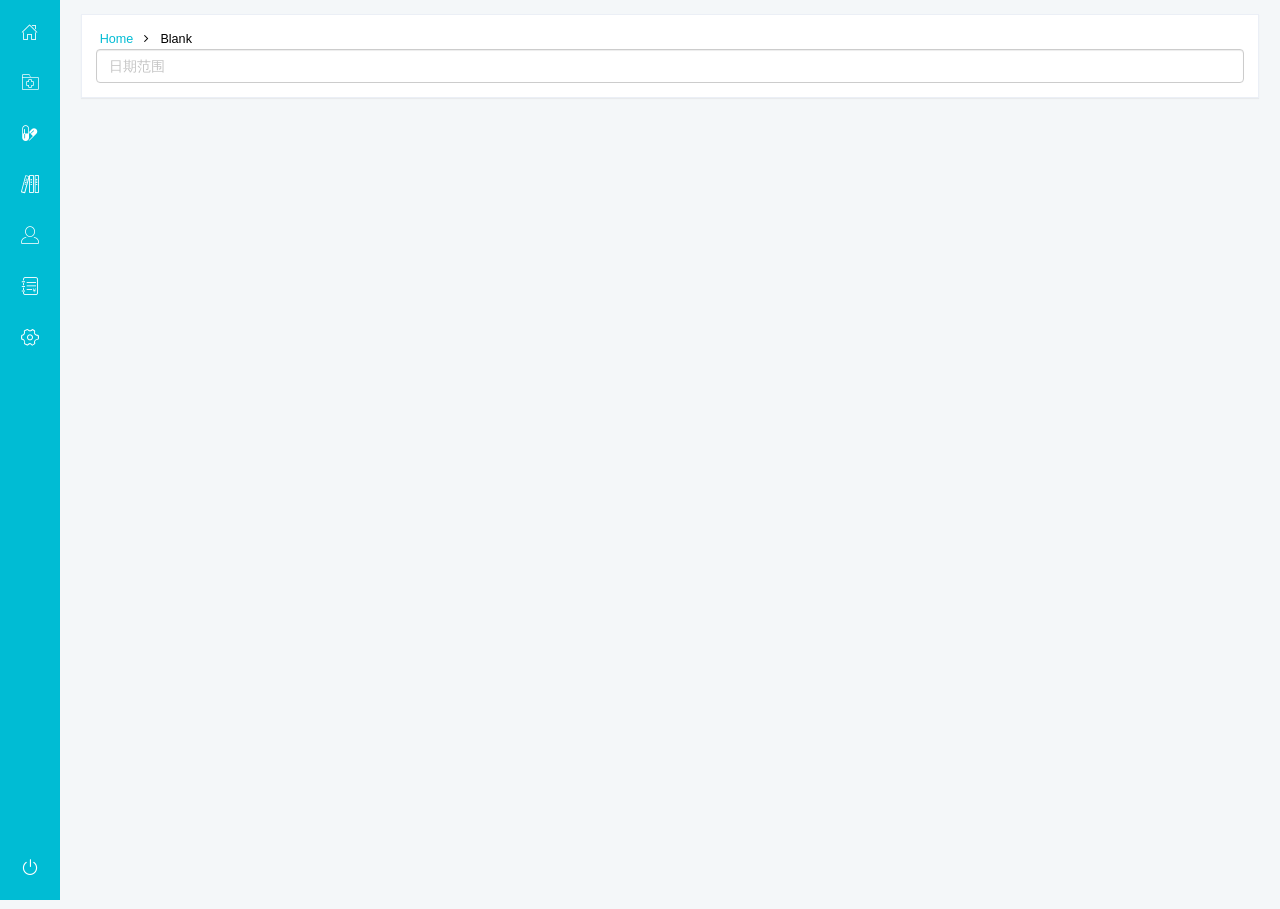
==== commit 7f53fb7d: "11" ====
--- a/index.html
+++ b/index.html
@@ -9,6 +9,7 @@
 	<link rel='stylesheet' href="static/css/style.css" />
 	<link rel='stylesheet' href="static/font-awesome/css/font-awesome.min.css">
     <link rel="stylesheet" href="static/iconfont/iconfont.css" />
+	<link rel="stylesheet" href="static/bootstrap-datetimepicker/css/bootstrap-datetimepicker.css">
     <script src="static/js/modernizr.js"></script>
 </head>
 <body class="dashboard-page">
@@ -32,9 +33,10 @@
 						<i class="fa fa-angle-right"></i>
 						<span>Blank</span>
 					</h2>
+					<input type="text" id="dateTest1" class="form-control" name="dataRange" placeholder="日期范围">
 				</div>
 				<!-- 主界面 -->
-                <div id="bodyContent" class="content" style="background-color: white"></div>
+                <div id="bodyContent" class="content"></div>
 			</div>
 		</div>
 
@@ -47,6 +49,10 @@
     <script src="static/layer/layer.js"></script>
     <script src="static/js/index.js"></script>
 	<script src="static/js/common/constant.js"></script>
+	<script src="static/bootstrap-datetimepicker/js/bootstrap-datetimepicker.js"></script>
+<script>
+    $("#dateTest1").datetimepicker();
+</script>
 </body>
 </html>
 .
--- a/static/css/style.css
+++ b/static/css/style.css
@@ -4621,11 +4621,6 @@
     color: #000000;
 }
 
-.form-title {
-    padding: 1em 2em;
-    background-color: #efefef;
-    border-bottom: 1px solid #D6D5D5;
-}
 
 .form-body {
     padding: 1.5em 2em;
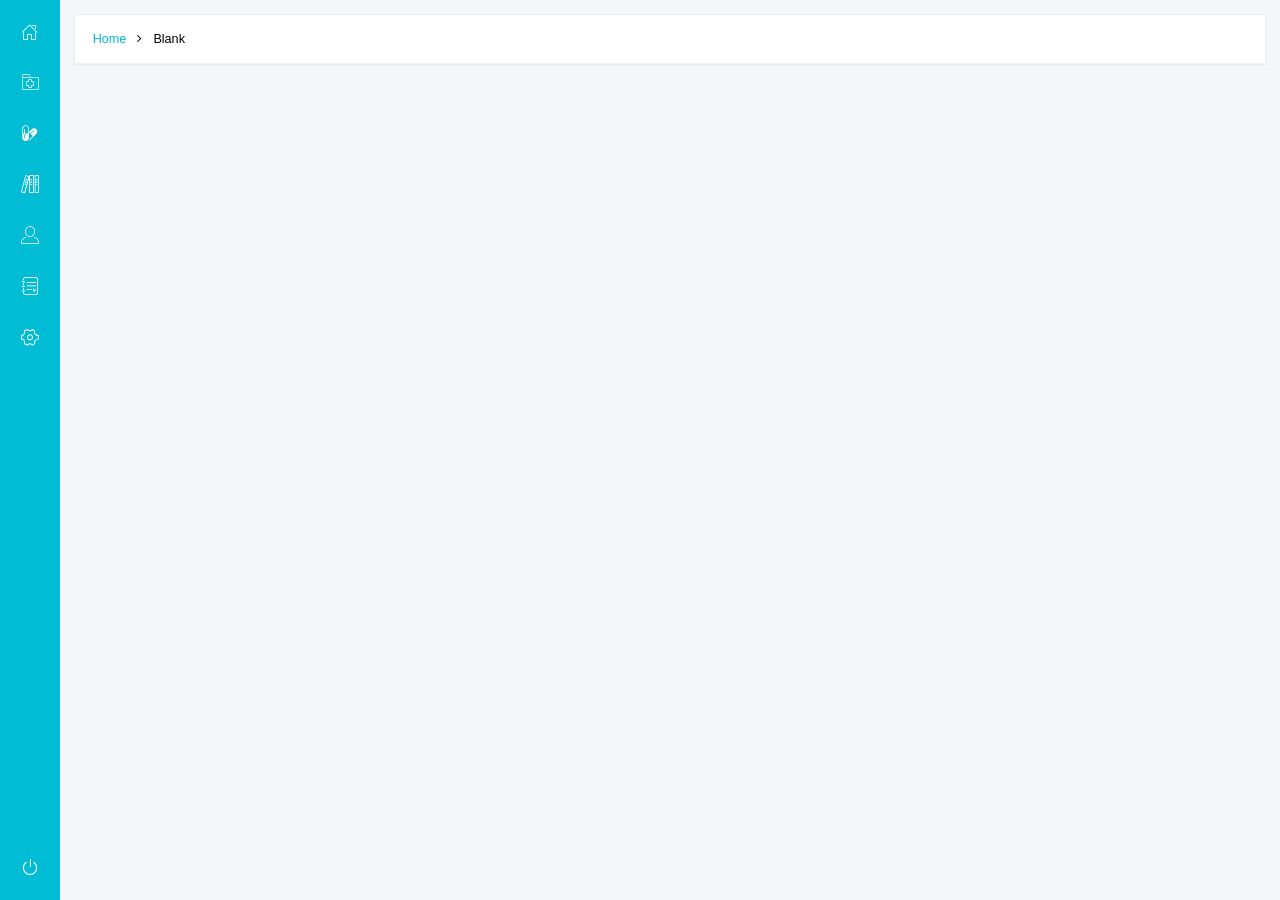
==== commit 73dc575d: "1" ====
--- a/index.html
+++ b/index.html
@@ -9,8 +9,9 @@
 	<link rel='stylesheet' href="static/css/style.css" />
 	<link rel='stylesheet' href="static/font-awesome/css/font-awesome.min.css">
     <link rel="stylesheet" href="static/iconfont/iconfont.css" />
+	<link rel="stylesheet" href="static/bootstrap-select/css/bootstrap-select.min.css">
 	<link rel="stylesheet" href="static/bootstrap-datetimepicker/css/bootstrap-datetimepicker.css">
-    <script src="static/js/modernizr.js"></script>
+    <!--<script src="static/js/modernizr.js"></script>-->
 </head>
 <body class="dashboard-page">
 	<nav class="main-menu">
@@ -33,7 +34,6 @@
 						<i class="fa fa-angle-right"></i>
 						<span>Blank</span>
 					</h2>
-					<input type="text" id="dateTest1" class="form-control" name="dataRange" placeholder="日期范围">
 				</div>
 				<!-- 主界面 -->
                 <div id="bodyContent" class="content"></div>
@@ -49,6 +49,7 @@
     <script src="static/layer/layer.js"></script>
     <script src="static/js/index.js"></script>
 	<script src="static/js/common/constant.js"></script>
+	<script src="static/bootstrap-select/js/bootstrap-select.min.js"></script>
 	<script src="static/bootstrap-datetimepicker/js/bootstrap-datetimepicker.js"></script>
 <script>
     $("#dateTest1").datetimepicker();
--- a/static/css/style.css
+++ b/static/css/style.css
@@ -1,17 +1,17 @@
-
-ul,
-ol {
-    margin: 0;
-}
-
-p {
-    margin: 0;
-}
-
 html,
 body {
     overflow-x: hidden;
     background: #f4f7f9;
+    min-width: 300px;
+}
+
+h1,
+h2,
+h3,
+h4,
+h5,
+h6 {
+    margin: 0;
 }
 
 body a {
@@ -23,782 +23,10 @@
     text-decoration: none;
 }
 
-h1,
-h2,
-h3,
-h4,
-h5,
-h6 {
-    margin: 0;
-}
-
-p {
-    margin: 0;
-}
-
-.tlinks {
-    text-indent: -9999px;
-    height: 0;
-    line-height: 0;
-    font-size: 0;
-    overflow: hidden;
-}
-
 body a:hover {
     text-decoration: none;
 }
 
-.panel > .list-group .list-group-item {
-    border-color: #eee;
-    background: 0;
-    border-radius: 0
-}
-
-.panel-heading,
-.panel-footer,
-.panel-group .panel {
-    border-radius: 0
-}
-
-.panel-group {
-    margin-bottom: 20px
-}
-
-.panel-group .panel + .panel {
-    margin-top: 0;
-    border-top: 0
-}
-
-.panel-group .panel-heading {
-    border-bottom: 0;
-    padding: 17px 15px
-}
-
-.panel-group .panel-heading a {
-    display: block
-}
-
-.panel-group .panel-collapse {
-    -webkit-box-shadow: 0 -3px 0 0 transparent;
-    box-shadow: 0 -3px 0 0 transparent
-}
-
-.panel-group .panel-collapse.in {
-    -webkit-box-shadow: 0 -3px 0 0 #76b6ec;
-    box-shadow: 0 -3px 0 0 #76b6ec
-}
-
-.panel-group .collapsing {
-    height: 0;
-    -webkit-transition: all .35s ease;
-    transition: all .35s ease
-}
-
-.panel.panel-block .panel-heading {
-    padding: 20px;
-    border: 0
-}
-
-.panel.panel-block .panel-heading:before,
-.panel.panel-block .panel-heading:after {
-    content: " ";
-    display: table
-}
-
-.panel.panel-block .panel-heading:after {
-    clear: both
-}
-
-.panel.panel-block .panel-heading > div > img,
-.panel.panel-block .panel-heading > div > i {
-    position: relative;
-    top: -1px;
-    display: block;
-    float: left;
-    height: 30px;
-    margin: 0;
-    margin-right: 10px
-}
-
-.panel.panel-block .panel-heading > div > i {
-    font-size: 31px
-}
-
-.panel.panel-block .panel-heading > div h1 {
-    margin: -2px 0 0;
-    display: block;
-    float: left;
-    font-size: 18px
-}
-
-.panel.panel-block .panel-heading > div h1 small {
-    margin: 1px 0 0;
-    display: block;
-    font-size: 12px
-}
-
-.panel.panel-block .list-group .list-group-item:first-child {
-    border-top: 0
-}
-
-.panel.panel-block .list-group .list-group-item {
-    padding: 15px 20px 20px
-}
-
-.panel.panel-title-block {
-    -webkit-box-shadow: none;
-    box-shadow: none;
-    margin-bottom: 0;
-    border-bottom-width: 0
-}
-
-.panel.panel-title-block h1 {
-    max-width: 180px
-}
-
-.panel.panel-title-block h1 small {
-    line-height: 15px
-}
-
-@media (min-width: 480px) {
-    .panel.panel-title-block {
-        -webkit-box-shadow: 0 5px 5px -3px rgba(0, 0, 0, 0.05);
-        box-shadow: 0 5px 5px -3px rgba(0, 0, 0, 0.05);
-        margin-bottom: 20px;
-        border-bottom-width: 1px
-    }
-
-    .panel.panel-title-block h1 {
-        max-width: 70%
-    }
-}
-
-.panel.panel-grid-demo {
-    padding: 0;
-    margin: 0;
-    border-width: 5px;
-    overflow: hidden
-}
-
-.panel.panel-grid-demo .panel-heading {
-    color: #fff;
-    padding: 20px 0
-}
-
-.row.panel-grid-demo {
-    margin-bottom: 20px
-}
-
-.alert {
-    background-color: #222;
-    background-color: #fff;
-    border-color: #222;
-    color: #ccc;
-    color: #999;
-    font-size: 12px
-}
-
-.alert hr {
-    border-top-color: #151515
-}
-
-.alert .alert-link {
-    color: #b3b3b3;
-    color: #808080
-}
-
-.alert .title {
-    display: block;
-    font-size: 14px;
-    color: #666;
-    margin-bottom: 5px
-}
-
-.alert .title i {
-    color: #222;
-    margin-right: 7px
-}
-
-.alert.ui-pnotify-sharp {
-    border-radius: 0
-}
-
-.alert-dismissable .close {
-    top: -7px;
-    right: -26px;
-    line-height: 0
-}
-
-.alert-dismissable .close i {
-    font-size: 12px
-}
-
-.alert-success {
-    background-color: #aece4e;
-    background-color: #fff;
-    border-color: #aece4e;
-    color: #758f27;
-    color: #999;
-    font-size: 12px
-}
-
-.alert-success hr {
-    border-top-color: #a5c83a
-}
-
-.alert-success .alert-link {
-    color: #54671c;
-    color: #808080
-}
-
-.alert-success .title {
-    display: block;
-    font-size: 14px;
-    color: #666;
-    margin-bottom: 5px
-}
-
-.alert-success .title i {
-    color: #aece4e;
-    margin-right: 7px
-}
-
-.alert-info {
-    background-color: #a5c8e5;
-    background-color: #fff;
-    border-color: #a5c8e5;
-    color: #5698ce;
-    color: #999;
-    font-size: 12px
-}
-
-.alert-info hr {
-    border-top-color: #91bcdf
-}
-
-.alert-info .alert-link {
-    color: #367fbb;
-    color: #808080
-}
-
-.alert-info .title {
-    display: block;
-    font-size: 14px;
-    color: #666;
-    margin-bottom: 5px
-}
-
-.alert-info .title i {
-    color: #a5c8e5;
-    margin-right: 7px
-}
-
-.alert-warning {
-    background-color: #f4c84f;
-    background-color: #fff;
-    border-color: #f3a641;
-    color: #d09c0d;
-    color: #999;
-    font-size: 12px
-}
-
-.alert-warning hr {
-    border-top-color: #f29b29
-}
-
-.alert-warning .alert-link {
-    color: #a0780a;
-    color: #808080
-}
-
-.alert-warning .title {
-    display: block;
-    font-size: 14px;
-    color: #666;
-    margin-bottom: 5px
-}
-
-.alert-warning .title i {
-    color: #f3a641;
-    margin-right: 7px
-}
-
-.alert-danger {
-    background-color: #e77755;
-    background-color: #fff;
-    border-color: #e77755;
-    color: #bc401a;
-    color: #999;
-    font-size: 12px
-}
-
-.alert-danger hr {
-    border-top-color: #e4653f
-}
-
-.alert-danger .alert-link {
-    color: #8f3114;
-    color: #808080
-}
-
-.alert-danger .title {
-    display: block;
-    font-size: 14px;
-    color: #666;
-    margin-bottom: 5px
-}
-
-.alert-danger .title i {
-    color: #e77755;
-    margin-right: 7px
-}
-
-.alert-error {
-    background-color: #e77755;
-    background-color: #fff;
-    border-color: #e77755;
-    color: #bc401a;
-    color: #999;
-    font-size: 12px
-}
-
-.alert-error hr {
-    border-top-color: #e4653f
-}
-
-.alert-error .alert-link {
-    color: #8f3114;
-    color: #808080
-}
-
-.alert-error .title {
-    display: block;
-    font-size: 14px;
-    color: #666;
-    margin-bottom: 5px
-}
-
-.alert-error .title i {
-    color: #e77755;
-    margin-right: 7px
-}
-
-.form-inline.always-inline .form-group {
-    display: inline-block;
-    margin-bottom: 0;
-    vertical-align: middle
-}
-
-.ios-device select {
-    -webkit-appearance: menulist;
-    -moz-appearance: menulist
-}
-
-.character-counter,
-.field-annotation {
-    display: block;
-    text-align: right;
-    font-size: 12px
-}
-
-.dropdown-menu {
-    min-width: 165px;
-    margin: 0;
-    padding: 7px 0;
-    border: 0;
-    border-radius: 0;
-    display: none
-}
-
-.opacity .dropdown-menu {
-    display: block;
-    max-height: 0;
-    overflow: hidden;
-    opacity: 0;
-    -webkit-box-shadow: none;
-    box-shadow: none;
-    -webkit-transition: opacity .1s, max-height 0s .5s;
-    transition: opacity .1s, max-height 0s .5s
-}
-
-.dropdown-menu.pull-right {
-    right: 0;
-    left: auto
-}
-
-.dropdown-menu.pull-right.dropdown-menu-arrow:after {
-    right: 20%
-}
-
-.dropdown-menu.dropdown-menu-arrow {
-    margin-top: 12px
-}
-
-.dropdown-menu.dropdown-menu-arrow:after,
-.dropdown-menu.dropdown-menu-arrow:before {
-    position: absolute;
-    display: block;
-    width: 0;
-    height: 0;
-    border-color: transparent;
-    border-style: solid;
-    border-width: 8px;
-    content: " ";
-    right: 80%;
-    margin-right: -8px;
-    border-top-width: 0;
-    border-bottom-color: #333;
-    top: -8px
-}
-
-.dropdown-menu .divider {
-    height: 1px;
-    margin: 9px 0;
-    overflow: hidden;
-    background-color: #222
-}
-
-.dropdown-menu > li > a {
-    padding: 2px 20px;
-    color: #999;
-    -webkit-transition: all .1s;
-    transition: all .1s
-}
-
-.open > .dropdown-menu {
-    display: block
-}
-
-.opacity .open > .dropdown-menu {
-    max-height: 1000px;
-    overflow: visible;
-    opacity: 1;
-    -webkit-transition: opacity .1s;
-    transition: opacity .1s;
-    border: 1px solid rgba(0, 0, 0, 0.05);
-}
-
-.dropdown-menu > li > a:hover,
-.dropdown-menu > li > a:focus {
-    color: #fff;
-    background-color: #5fa2db
-}
-
-.dropdown-menu > .active > a,
-.dropdown-menu > .active > a:hover,
-.dropdown-menu > .active > a:focus {
-    color: #fff;
-    background-color: #5fa2db
-}
-
-.dropdown-menu > .disabled > a,
-.dropdown-menu > .disabled > a:hover,
-.dropdown-menu > .disabled > a:focus {
-    color: #ccc
-}
-
-.tooltip {
-    font-size: 14px;
-    line-height: 34px;
-    -webkit-transform: translateZ(0) scale(1, 1)
-}
-
-.tooltip.in {
-    opacity: 1;
-    filter: alpha(opacity=100)
-}
-
-.tooltip-inner {
-    padding: 3px 13px;
-    border-radius: 0;
-    line-height: 20px
-}
-
-.tooltip-arrow {
-    position: absolute;
-    width: 0;
-    height: 0;
-    border-color: transparent;
-    border-style: solid
-}
-
-.progress,
-.progress-bar {
-    -webkit-box-shadow: none;
-    box-shadow: none
-}
-
-.progress {
-    height: 25px;
-    margin-bottom: 10px
-}
-
-.progress-thin {
-    height: 5px
-}
-
-.nav-tabs {
-    background-color: #fff;
-    border-bottom-color: transparent;
-    margin-bottom: 0
-}
-
-.nav-tabs > li > a {
-    border: 0;
-    border-radius: 0;
-    background-color: #fff;
-    color: #999;
-    -webkit-transition: all .1s;
-    transition: all .1s
-}
-
-.nav-tabs > li > a:hover {
-    color: #666;
-    background-color: #fff;
-    border: 0
-}
-
-.nav-tabs > li.active > a,
-.nav-tabs > li.active > a:hover,
-.nav-tabs > li.active > a:focus {
-    color: #666;
-    border: 0;
-    border-radius: 0;
-    background-color: #fff;
-    -webkit-box-shadow: inset 0 -3px 0 0 #76b6ec;
-    box-shadow: inset 0 -3px 0 0 #76b6ec
-}
-
-.pagination {
-    display: inline-block;
-    padding-left: 0;
-    margin: 20px 0;
-    border-radius: 0
-}
-
-.pagination.pagination-demo {
-    margin: 0
-}
-
-.pagination > li {
-    display: inline
-}
-
-.pagination > li > a,
-.pagination > li > span {
-    position: relative;
-    float: left;
-    padding: 6px 12px;
-    line-height: 1.428571429;
-    text-decoration: none;
-    background-color: #fff;
-    border: 1px solid #eee;
-    border-color: #eee transparent;
-    margin-left: 0;
-    color: #999;
-    -webkit-transition: all .1s;
-    transition: all .1s
-}
-
-.pagination > li:first-child > a,
-.pagination > li:first-child > span {
-    border: 1px solid #eee;
-    margin-left: 0;
-    border-radius: 0;
-    -webkit-box-shadow: none !important;
-    box-shadow: none !important
-}
-
-.pagination > li:last-child > a,
-.pagination > li:last-child > span {
-    border: 1px solid #eee;
-    border-radius: 0;
-    -webkit-box-shadow: none !important;
-    box-shadow: none !important
-}
-
-.pagination > .disabled > span,
-.pagination > .disabled > a,
-.pagination > .disabled > a:hover,
-.pagination > .disabled > a:focus {
-    color: #ccc;
-    background-color: #fff;
-    border-color: #eee;
-    cursor: not-allowed
-}
-
-.pagination-lg > li > a,
-.pagination-lg > li > span {
-    padding: 7.5px 16px;
-    font-size: 18px
-}
-
-.pagination-lg > li:first-child > a,
-.pagination-lg > li:first-child > span {
-    border-bottom-left-radius: 0;
-    border-top-left-radius: 0
-}
-
-.pagination-lg > li:last-child > a,
-.pagination-lg > li:last-child > span {
-    border-bottom-right-radius: 0;
-    border-top-right-radius: 0
-}
-
-.pagination-sm > li > a,
-.pagination-sm > li > span {
-    padding: 5px 10px;
-    font-size: 12px
-}
-
-.pagination-sm > li:first-child > a,
-.pagination-sm > li:first-child > span {
-    border-bottom-left-radius: 0;
-    border-top-left-radius: 0
-}
-
-.pagination-sm > li:last-child > a,
-.pagination-sm > li:last-child > span {
-    border-bottom-right-radius: 0;
-    border-top-right-radius: 0
-}
-
-.upper-alpha {
-    list-style: upper-alpha
-}
-
-.upper-roman {
-    list-style: upper-roman
-}
-
-.decimal-leading-zero {
-    list-style: decimal-leading-zero
-}
-
-.lower-alpha {
-    list-style: lower-alpha
-}
-
-.image-icons-list {
-    -webkit-padding-start: 0;
-    list-style: none;
-    margin-left: 0
-}
-
-.image-icons-list li {
-    background: url('../images/list-icon.png') no-repeat 0 0;
-    padding: 0 0 0 25px
-}
-
-.font-icons-list {
-    list-style: none;
-    margin-left: 0;
-    -webkit-padding-start: 0
-}
-
-.font-icons-list li {
-    padding: 0 0 0 10px
-}
-
-.font-icons-list li:before {
-    position: relative;
-    top: 0;
-    font-family: FontAwesome;
-    font-weight: normal;
-    font-style: normal;
-    color: #758f27;
-    content: '\F0A9';
-    font-size: 12px;
-    margin-right: 8px
-}
-
-.inline-font-icons-list {
-    list-style: none;
-    margin-left: 0;
-    -webkit-padding-start: 0
-}
-
-.inline-font-icons-list li {
-    padding: 0 0 0 10px
-}
-
-.inline-font-icons-list li i {
-    margin-top: 1px;
-    margin-right: 8px;
-    font-size: 12px;
-    text-align: center
-}
-
-.text-overflow-hidden {
-    overflow: hidden;
-    text-overflow: ellipsis;
-    white-space: nowrap
-}
-
-.text-italic {
-    font-style: italic
-}
-
-.text-bold {
-    font-weight: bold
-}
-
-.section-title {
-    padding-bottom: 9px;
-    margin: 0 0 20px;
-    border-bottom: 1px solid #eee
-}
-
-.section-title i {
-    top: -1px
-}
-
-html,
-body {
-    min-width: 300px
-}
-
-/*
-	.wrapper{position:relative;padding:0 9px;opacity:0}
-
-	.no-cssanimations .wrapper{opacity:1}
-	*/
-.scrollable {
-    overflow-y: auto;
-    overflow-x: hidden;
-    padding-left: 60px;
-    -webkit-overflow-scrolling: touch;
-}
-
-.no-touch .scrollable.hover {
-    overflow-y: hidden
-}
-
-.no-touch .scrollable.hover:hover {
-    overflow-y: auto;
-    overflow: visible
-}
-
-/*
-	@media(min-width:480px){
-		html,body{width:100%;height:100%;overflow:hidden}
-		body{position:fixed}
-		.wrapper{
-			position: absolute;
-			display: block;
-			vertical-align: top;
-			top: 0;
-			left: 60px;
-			right: 0;
-			bottom: 0;
-			padding: 0;
-			-webkit-transition: left .1s ease-in;
-			transition: left .1s ease-in;
-		}
-		.wrapper.extended{left:110px}
-		.wrapper p{padding:0 15px}
-	}
-	*/
 a {
     -webkit-transition: color .1s;
     transition: color .1s
@@ -828,632 +56,129 @@
     outline: 0
 }
 
-.display-table {
+nav.main-menu {
+    position: fixed;
+    top: 0;
+    bottom: 0;
+    height: 100%;
+    left: 0;
+    width: 60px;
+    overflow: hidden;
+    -webkit-transition: width .05s linear;
+    transition: width .05s linear;
+    -webkit-transform: translateZ(0) scale(1, 1);
+    background: #00bcd4;
+    z-index: 11;
+}
+
+nav.main-menu > ul {
+    margin: 7px 0
+}
+
+nav.main-menu > ul.logout {
+    position: absolute;
+    left: 0;
+    bottom: 0;
+}
+
+nav.main-menu li {
+    position: relative;
+    display: block;
+    width: 200px;
+}
+
+nav.main-menu li > a {
+    position: relative;
     display: table;
     border-collapse: collapse;
-    border-spacing: 0
-}
-
-.color-transition {
-    -webkit-transition: color .1s;
-    transition: color .1s
-}
-
-.full-transition {
-    -webkit-transition: all .1s;
-    transition: all .1s
-}
-
-.styled-scrollbar::-webkit-scrollbar {
-    width: .3em;
-    background-color: #fbfbfb
-}
-
-.styled-scrollbar::-webkit-scrollbar-thumb {
-    background-color: #76b6ec;
-    border-radius: 0
-}
-
-.styled-scrollbar::-webkit-scrollbar-track {
-    background-color: none
-}
-
-@media (min-width: 480px) {
-    nav.main-menu {
-        position: fixed;
-        top: 0;
-        bottom: 0;
-        height: 100%;
-        left: 0;
-        width: 60px;
-        overflow: hidden;
-        -webkit-transition: width .05s linear;
-        transition: width .05s linear;
-        -webkit-transform: translateZ(0) scale(1, 1);
-        background: #00bcd4;
-        z-index: 11;
-    }
-
-    nav.main-menu > ul {
-        margin: 7px 0
-    }
-
-    nav.main-menu > ul.logout {
-        position: absolute;
-        left: 0;
-        bottom: 0
-    }
-
-    nav.main-menu li {
-        position: relative;
-        display: block;
-        width: 200px
-    }
-
-    nav.main-menu li > a {
-        position: relative;
-        display: table;
-        border-collapse: collapse;
-        border-spacing: 0;
-        color: #fff;
-        -webkit-transform: translateZ(0) scale(1, 1);
-        -webkit-transition: all .1s linear;
-        transition: all .1s linear;
-    }
-
-    nav.main-menu li ul {
-        position: absolute;
-        display: inline-block;
-        background: #00bcd4;
-        top: 0;
-        right: -160px;
-        width: 0;
-        overflow: hidden;
-        -webkit-transition: width 0s .05s linear;
-        transition: width 0s .05s linear;
-    }
-
-    nav.main-menu li li {
-        display: table;
-        border-collapse: collapse;
-        border-spacing: 0;
-        width: 160px
-    }
-
-    nav.main-menu li li > a {
-        width: 160px;
-        color: #FFFFFF;
-        padding: .7em 0;
-    }
-
-    nav.main-menu li li .subnav-text {
-        display: table-cell;
-        vertical-align: middle;
-        padding-left: 20px;
-        padding-right: 40px
-    }
-
-    .no-touch nav.main-menu li li:hover a {
-        color: #fff;
-        background-color: #00acc1;
-    }
-
-    .no-touch nav.main-menu li:hover > a,
-    nav.main-menu li.active > a {
-        color: #fff;
-        background-color: #00acc1;
-    }
-
-    .no-touch nav.main-menu li:hover ul,
-    nav.main-menu li.active ul {
-        width: 160px
-    }
-
-    nav.main-menu .nav-icon /* ,
-	i.fa.fa-home.nav_icon,
-	i.fa.fa-address-card-o.nav_icon,
-	i.fa.fa-medkit.nav_icon,
-	i.fa.fa-file-text-o.nav_icon,
-	i.fa.fa-bar-chart.nav_icon,
-	i.fa.fa-map-marker,
-	i.fa.fa-exclamation-triangle,
-	i.fa.fa-list-ul */
-    {
-        position: relative;
-        display: table-cell;
-        width: 60px;
-        text-align: center;
-        vertical-align: middle;
-        font-size: 18px;
-        padding: .7em 0;
-    }
-
-    nav.main-menu .nav-icon.icon-home {
-        font-size: 20px
-    }
-
-    nav.main-menu .nav-text {
-        position: relative;
-        left: -1px;
-        display: table-cell;
-        vertical-align: middle;
-        width: 140px;
-        visibility: hidden;
-        padding: .7em 0;
-    }
-
-    nav.main-menu .nav-text.icon-right {
-        width: 120px !important;
-    }
-
-    nav.main-menu .icon-i-arrow-right,
-    .icon-angle-down {
-        display: table-cell;
-        width: 20px;
-        vertical-align: middle;
-        font-size: 16px
-    }
-
-    .no-touch nav.main-menu:hover,
-    nav.main-menu.expanded {
-        width: 200px;
-        overflow: visible
-    }
-
-    .no-touch nav.main-menu:hover .nav-text,
-    nav.main-menu.expanded .nav-text {
-        visibility: visible
-    }
-
-    nav.main-menu .label-new {
-        display: block;
-        position: absolute;
-        top: 10px;
-        right: 5px
-    }
-}
-
-@media (max-width: 479px) {
-    nav.main-menu {
-        position: relative;
-        width: 100%;
-        left: 0;
-        right: 0;
-        max-height: 0;
-        overflow: hidden;
-        -webkit-transition: max-height .2s linear;
-        transition: max-height .2s linear;
-        -webkit-transform: translateZ(0) scale(1, 1);
-        background: #00bcd4;
-        z-index: 1010;
-    }
-
-    nav.main-menu > ul {
-        margin: 0
-    }
-
-    nav.main-menu > ul > li {
-        border-width: 0 0 1px;
-    }
-
-    .no-touch nav.main-menu > ul > li:hover > a,
-    nav.main-menu > ul > li.active > a {
-        color: #fff;
-        background-color: #00acc1;
-    }
-
-    nav.main-menu li {
-        display: block;
-        width: 100%
-    }
-
-    nav.main-menu li > a {
-        position: relative;
-        display: table;
-        width: 100%;
-        border-collapse: collapse;
-        border-spacing: 0;
-        color: #fff;
-        -webkit-transform: translateZ(0) scale(1, 1);
-        -webkit-transition: all .1s linear;
-        transition: all .1s linear;
-    }
-
-    nav.main-menu li ul {
-        display: block;
-        background: #00bcd4;
-        width: 100%;
-        max-height: 0;
-        overflow: hidden;
-        -webkit-transition: max-height .5s linear;
-        transition: max-height .5s linear;
-    }
-
-    nav.main-menu li li {
-        display: table;
-        border-collapse: collapse;
-        border-spacing: 0;
-        width: 100%
-    }
-
-    nav.main-menu li li > a {
-        width: 100%;
-        height: 40px;
-        color: #fff;
-    }
-
-    nav.main-menu li li .subnav-text {
-        display: table-cell;
-        vertical-align: middle;
-        padding-left: 60px
-    }
-
-    .no-touch nav.main-menu li:hover ul,
-    nav.main-menu li.active ul {
-        max-height: 1000px
-    }
-
-    nav.main-menu .nav-icon /* ,
-	i.fa.fa-home.nav_icon,
-	i.fa.fa-cogs,
-	i.fa.fa-check-square-o.nav_icon,
-	i.fa.fa-file-text-o.nav_icon,
-	i.fa.fa-bar-chart.nav_icon,
-	i.fa.fa-map-marker,
-	i.fa.fa-exclamation-triangle,
-	i.fa.fa-list-ul */
-    {
-        position: relative;
-        display: table-cell;
-        width: 60px;
-        height: 40px;
-        text-align: center;
-        vertical-align: middle;
-        font-size: 18px
-    }
-
-    nav.main-menu .nav-icon.icon-home {
-        font-size: 20px
-    }
-
-    nav.main-menu .nav-text {
-        position: relative;
-        left: -1px;
-        display: table-cell;
-        vertical-align: middle
-    }
-
-    nav.main-menu .icon-i-arrow-right {
-        display: table-cell;
-        width: 20px;
-        vertical-align: middle;
-        font-size: 16px
-    }
-
-    nav.main-menu.expanded {
-        max-height: 1500px;
-        overflow: visible;
-        -webkit-transition: max-height .3s linear;
-        transition: max-height .3s linear
-    }
-
-    nav.main-menu .label-new {
-        display: block;
-        position: absolute;
-        top: 12px;
-        right: 11px
-    }
-}
-
-nav.main-menu .label-new.label-warning {
-    color: #555
-}
-
-nav.user-menu {
-    position: relative;
+    border-spacing: 0;
+    color: #fff;
+    -webkit-transform: translateZ(0) scale(1, 1);
+    -webkit-transition: all .1s linear;
+    transition: all .1s linear;
+}
+
+nav.main-menu .nav-icon {
+    position: relative;
+    display: table-cell;
+    width: 60px;
+    text-align: center;
+    vertical-align: middle;
+    font-size: 18px;
+    padding: .7em 0;
+}
+
+nav.main-menu .nav-text {
+    position: relative;
+    display: table-cell;
+    vertical-align: middle;
+    width: 140px;
+    padding: .7em 0;
+}
+
+nav.main-menu:hover {
+    width: 200px;
+    overflow: visible
+}
+
+nav.main-menu li ul {
+    position: absolute;
+    display: inline-block;
+    background: #00bcd4;
     top: 0;
-    left: 0;
-    right: 0;
-    height: 60px;
-    border-bottom: 1px solid #eee;
-    background-color: #fff;
-    -webkit-box-shadow: 0 4px 10px -4px rgba(0, 0, 0, 0.15);
-    box-shadow: 0 4px 10px -4px rgba(0, 0, 0, 0.15)
-}
-
-.no-touch nav.user-menu > section > a:hover i,
-nav.user-menu > section > a.active i,
-nav.user-menu > section > a.unread i {
-    color: #76b6ec
-}
-
-nav.user-menu .main-menu-access {
-    position: relative;
-    float: left;
-    padding: 15px 17px;
-    color: #666;
-    -webkit-transition: all .1s;
-    transition: all .1s
-}
-
-nav.user-menu .main-menu-access i {
-    font-size: 21px;
-    width: 30px
-}
-
-nav.user-menu .main-menu-access.active {
-    background: #00bcd4;
-}
-
-nav.user-menu .main-menu-access.active i {
-    color: #fff
-}
-
-nav.user-menu .panel {
-    position: absolute;
-    display: none;
-    top: 58px;
-    left: 0;
-    right: 0;
-    width: 100%;
-    -webkit-box-shadow: 0 0 5px 2px rgba(0, 0, 0, 0.05);
-    box-shadow: 0 0 5px 2px rgba(0, 0, 0, 0.05);
-    z-index: 1010
-}
-
-nav.user-menu .panel .arrow,
-nav.user-menu .panel .arrow:after {
-    position: absolute;
-    display: block;
+    right: -160px;
     width: 0;
-    height: 0;
-    border-color: transparent;
-    border-style: solid;
-    border-width: 7px;
-    content: " "
-}
-
-nav.user-menu .panel .arrow.user-menu-arrow {
-    border-width: 8px;
-    right: 50%;
-    margin-right: -8px;
-    border-top-width: 0;
-    border-bottom-color: #e5e5e5;
-    top: -8px
-}
-
-nav.user-menu .panel .arrow.user-menu-arrow:after {
-    top: 1px;
-    margin-left: -7px;
-    border-top-width: 0;
-    border-bottom-color: #fff
-}
-
-nav.user-menu .panel.theme-view .user-menu-arrow {
-    right: 145px
-}
-
-nav.user-menu .panel.messages-view .user-menu-arrow {
-    right: 86px
-}
-
-nav.user-menu .panel.notifications-view .user-menu-arrow {
-    right: 28px
-}
-
-nav.user-menu .panel .panel-heading {
-    padding: 0 15px
-}
-
-nav.user-menu .panel .panel-heading i,
-nav.user-menu .panel .panel-heading span {
-    display: table-cell;
-    vertical-align: middle;
-    height: 53px
-}
-
-nav.user-menu .panel .panel-heading span {
-    font-size: 17px;
-    text-transform: uppercase
-}
-
-nav.user-menu .panel .panel-heading i {
-    position: relative;
-    top: -1px;
-    font-size: 20px;
-    width: 40px;
-    text-align: left;
-    padding-left: 6px
-}
-
-nav.user-menu .panel .panel-heading .icon-remove {
-    position: absolute;
-    display: block;
-    top: 20px;
-    right: 15px;
+    overflow: hidden;
+    -webkit-transition: width 0s .05s linear;
+    transition: width 0s .05s linear;
+}
+
+nav.main-menu li li {
+    display: table;
+    border-collapse: collapse;
+    border-spacing: 0;
+    width: 160px
+}
+
+nav.main-menu li li > a {
+    width: 160px;
+    color: #FFFFFF;
+    padding: .7em 0;
+}
+
+nav.main-menu li li .subnav-text {
+    display: table-cell;
+    vertical-align: middle;
+    padding-left: 20px;
+    padding-right: 40px;
+}
+
+nav.main-menu li li:hover a {
+    color: #fff;
+    background-color: #00acc1;
+}
+
+nav.main-menu li:hover > a,
+nav.main-menu li.active > a {
+    color: #fff;
+    background-color: #00acc1;
+}
+
+nav.main-menu li:hover ul,
+nav.main-menu li.active ul {
+    width: 160px;
+}
+
+nav.main-menu .nav-text.icon-right {
+    width: 120px !important;
+}
+
+nav.main-menu .icon-i-arrow-right,
+.icon-angle-down {
+    display: table-cell;
     width: 20px;
-    height: 20px;
-    font-size: 14px;
-    color: #ccc;
-    -webkit-transition: color .1s;
-    transition: color .1s
-}
-
-.no-touch nav.user-menu .panel .panel-heading .icon-remove:hover {
-    cursor: pointer;
-    color: #666
-}
-
-nav.user-menu .panel .list-group-item {
-    padding: 12px 15px;
-    -webkit-transition: all .1s;
-    transition: all .1s
-}
-
-nav.user-menu .panel .list-group-item i,
-nav.user-menu .panel .list-group-item .text-holder {
-    display: table-cell;
-    vertical-align: middle
-}
-
-nav.user-menu .panel .list-group-item a {
-    color: inherit
-}
-
-nav.user-menu .panel .list-group-item i {
-    width: 40px;
-    text-align: left
-}
-
-nav.user-menu .panel .list-group-item i img,
-nav.user-menu .panel .list-group-item i b {
-    height: 28px;
-    width: 28px;
-    margin-left: 2px;
-    border-radius: 50%
-}
-
-nav.user-menu .panel .list-group-item i b {
-    display: block;
-    background-color: #fff;
-    border: 1px dashed #666
-}
-
-nav.user-menu .panel .list-group-item i b.dark {
-    background-color: #666;
-    border: 0
-}
-
-nav.user-menu .panel .list-group-item i b.pastel {
-    background-color: #eefddf
-}
-
-nav.user-menu .panel .list-group-item i b.pastel-marine {
-    background-color: #dfeefd
-}
-
-nav.user-menu .panel .list-group-item i b.rio {
-    background-color: #1d8c97
-}
-
-nav.user-menu .panel .list-group-item i b.terminal {
-    background-color: #cdee69
-}
-
-nav.user-menu .panel .list-group-item .text-holder span {
-    display: block;
-    width: 150px;
-    line-height: 17px;
-    overflow: hidden;
-    text-overflow: ellipsis;
-    white-space: nowrap
-}
-
-nav.user-menu .panel .list-group-item .text-holder .title-text {
-    font-weight: bold
-}
-
-nav.user-menu .panel .list-group-item .time-ago {
-    position: absolute;
-    top: 12px;
-    right: 15px;
-    width: 80px;
-    text-align: right;
-    color: #ccc;
-    line-height: 17px
-}
-
-.no-touch nav.user-menu .panel .list-group-item:hover {
-    cursor: pointer;
-    background-color: #76b6ec;
-    color: #fff
-}
-
-.no-touch nav.user-menu .panel .list-group-item:hover .time-ago {
-    color: #fff
-}
-
-@media (min-width: 480px) {
-    nav.user-menu {
-        height: 70px;
-        border: 0;
-        background-color: transparent;
-        -webkit-box-shadow: none;
-        box-shadow: none
-    }
-
-    .dashboard-page nav.user-menu {
-        top: 5px;
-        position: absolute
-    }
-
-    .dashboard-page nav.user-menu .user-menu-wrapper {
-        margin-right: 20px
-    }
-
-    .dashboard-page nav.user-menu .panel {
-        right: 20px
-    }
-
-    nav.user-menu .main-menu-access {
-        display: none
-    }
-
-    nav.user-menu .user-menu-wrapper {
-        margin-right: -10px
-    }
-
-    nav.user-menu > section > a {
-        margin: 10px 0;
-        padding: 0
-    }
-
-    nav.user-menu > section > a i {
-        border: 0;
-        height: 50px;
-        width: 40px
-    }
-
-    nav.user-menu .menu-counter {
-        top: -10px;
-        left: 5px;
-        width: 30px;
-        height: 23px
-    }
-
-    .dashboard-page nav.user-menu .menu-counter {
-        top: -15px
-    }
-
-    nav.user-menu .panel {
-        left: auto;
-        right: -10px;
-        width: 300px
-    }
-
-    nav.user-menu .panel.theme-view .user-menu-arrow {
-        right: 99px
-    }
-
-    nav.user-menu .panel.messages-view .user-menu-arrow {
-        right: 59px
-    }
-
-    nav.user-menu .panel.notifications-view .user-menu-arrow {
-        right: 20px
-    }
-}
-
-/*
-	.login-page .wrapper{left:0;padding:0;height:100%}
-	.login-page .wrapper .panel{
-		position:relative;width:400px;margin:0 auto;top:10%;
-		-webkit-box-shadow:0 0 5px 0 rgba(0,0,0,0.05),0 4px 4px -3px rgba(0,0,0,0.1);
-		box-shadow:0 0 5px 0 rgba(0,0,0,0.05),0 4px 4px -3px rgba(0,0,0,0.1)
-	}
-	*/
-.main-grid {
-    padding: 1em 1.5em 0 1.5em;
+    vertical-align: middle;
+    font-size: 16px
 }
 
 .dashboard-page .title-bar {
@@ -1481,3655 +206,21 @@
     text-transform: uppercase;
 }
 
-.w3l_search {
-    float: left;
-    width: 19%;
-    margin: .1em 0 0em 5em;
-    position: relative;
-}
-
-.w3l_search input[type="text"] {
-    outline: none;
-    padding: 10px;
-    color: #a7a7a7;
-    font-size: 14px;
-    width: 85%;
-    border: ridge 1px #e3e7ea;
-    background: #f4f7f9;
-    float: left;
-}
-
-.w3l_search {
-    float: left;
-    width: 19%;
-    margin: 0.2em 0 0em 4em;
-    position: relative;
-}
-
-.w3l_search input[type="text"] {
-    outline: none;
-    padding: 10px;
-    color: #a7a7a7;
-    font-size: 14px;
-    width: 85%;
-    border: ridge 1px #e3e7ea;
-    background: #f4f7f9;
-    float: left;
-}
-
-.full-screen {
-    float: left;
-    width: 3%;
-    margin: 0.2em 0 0 2em;
-}
-
-.full-screen button {
-    border: none;
-    outline: none;
-    color: #b9b9b9;
-    font-size: .875em;
-    background: #e8e8e8;
-    width: 41px;
-    height: 41px;
-    text-align: center;
-    border-radius: 50%;
-    -webkit-border-radius: 50%;
-    -ms-border-radius: 50%;
-    -moz-border-radius: 50%;
-    -o-border-radius: 50%;
-}
-
-.dropdown-menu {
-    box-shadow: 2px 3px 4px rgba(0, 0, 0, .175);
-    -webkit-box-shadow: 2px 3px 4px rgba(0, 0, 0, .175);
-    -moz-box-shadow: 2px 3px 4px rgba(0, 0, 0, .175);
-    border-radius: 0;
-}
-
-li.dropdown.head-dpdn {
-    display: inline-block;
-    padding: 0.7em 0;
-    float: left;
-}
-
-li.dropdown.head-dpdn a.dropdown-toggle {
-    padding: 1.7em 1.5em;
-}
-
-ul.dropdown-menu li {
-    margin-left: 0;
-    width: 100%;
-    padding: 0;
-    background: #fff;
-}
-
-.user-panel-top ul {
-    padding-left: 0;
-}
-
-.user-panel-top li {
-    float: left;
-    margin-left: 15px;
-    position: relative;
-}
-
-.user-panel-top li span.digit {
-    font-size: 11px;
-    font-weight: bold;
-    color: #FFF;
-    background: #e64c65;
-    line-height: 20px;
-    width: 20px;
-    height: 20px;
-    border-radius: 2em;
-    -webkit-border-radius: 2em;
-    -moz-border-radius: 2em;
-    -o-border-radius: 2em;
-    text-align: center;
-    display: inline-block;
-    position: absolute;
-    top: -3px;
-    right: -10px;
-}
-
-.user-panel-top li:first-child {
-    margin-left: 0;
-}
-
-.sidebar .nav-second-level li a.active,
-.sidebar ul li a.active {
-    color: #67d3e0;
-}
-
-li.active a i,
-.act a i {
-    color: #67d3e0;
-}
-
-.custom-nav > li.act > a,
-.custom-nav > li.act > a:hover,
-.custom-nav > li.act > a:focus {
-    background-color: #353f4f;
-    color: #8BC34A;
-}
-
-.user-panel-top li a {
-    display: block;
-    padding: 5px;
-    text-decoration: none;
-}
-
-.header-right i.fa.fa-envelope {
-    color: #EB525D;
-}
-
-i.fa.fa-bell {
-    color: #67D3E0;
-}
-
-i.fa.fa-tasks {
-    color: #30BB74;
-}
-
-.header-right span.badge {
-    font-size: 11px;
-    font-weight: bold;
-    color: #ffffff;
-    background: #fcb216;
-    line-height: 15px;
-    width: 20px;
-    height: 20px;
-    text-align: center;
-    display: inline-block;
-    position: absolute;
-    top: 6%;
-    padding: 2px 0 0 0;
-}
-
-.user-panel-top li a:hover {
-    border-color: rgba(101, 124, 153, 0.93);
-}
-
-.user-panel-top li a i {
-    width: 24px;
-    height: 24px;
-    display: block;
-    text-align: center;
-    line-height: 25px;
-}
-
-.user-panel-top li a i span {
-    font-size: 15px;
-    color: #FFF;
-}
-
-.user-panel-top li a.user {
-    background: #667686;
-}
-
-.user-panel-top li span.green {
-    background: #a88add;
-}
-
-.user-panel-top li span.red {
-    background: #b8c9f1;
-}
-
-.user-panel-top li span.yellow {
-    background: #bdc3c7;
-}
-
-.header-right {
-    float: right;
-    margin: 0.2em 0 0 0;
-}
-
-.header-right-left {
-    float: left;
-}
-
-ul.dropdown-menu {
-    padding: 0;
-    min-width: 215px !important;
-}
-
-ul.w3l-msg {
-    left: -75%;
-}
-
-ul.agile-notification {
-    left: -156%;
-}
-
-ul.agile-task {
-    left: -236%;
-}
-
-ul.nofitications-dropdown {
-    margin: 0;
-}
-
-/***** Messages *************/
-.notification_header {
-    background-color: #FAFAFA;
-    padding: 10px 15px;
-    border-bottom: 1px solid rgba(0, 0, 0, 0.05);
-    margin-bottom: 8px;
-}
-
-.notification_header h3 {
-    color: #6A6A6A;
-    font-size: 12px;
-    font-weight: 600;
-    margin: 0;
-}
-
-.notification_bottom {
-    background-color: #fcb216;
-    padding: 4px 0;
-    text-align: center;
-    margin-top: 5px;
-}
-
-.notification_bottom a {
-    color: #ffffff;
-    font-size: 1em;
-}
-
-.notification_bottom a:hover {
-    color: #6164C1;
-}
-
-.notification_bottom h3 a {
-    color: #717171;
-    font-size: 12px;
-    border-radius: 0;
-    border: none;
-    padding: 0;
-    text-align: center;
-}
-
-.notification_bottom h3 a:hover {
-    color: #4A4A4A;
-    text-decoration: underline;
-    background: none;
-}
-
-.user_img {
-    float: left;
-    width: 19%;
-}
-
-.user_img img {
-    max-width: 100%;
-    display: block;
-    border-radius: 2em;
-    -webkit-border-radius: 2em;
-    -moz-border-radius: 2em;
-    -o-border-radius: 2em;
-}
-
-.notification_desc {
-    float: left;
-    width: 70%;
-    margin-left: 5%;
-}
-
-.notification_desc p {
-    color: #757575;
-    font-size: 13px;
-    padding: 2px 0;
-}
-
-/*
-.wrapper-dropdown-2 .dropdown li a:hover .notification_desc p{
-	color:#424242;
-}
-*/
-.notification_desc p span {
-    color: #979797 !important;
-    font-size: 11px;
-}
-
-.dropdown-menu > li > a:hover,
-.dropdown-menu > li > a:focus {
-    color: #262626 !important;
-    text-decoration: none;
-    background-color: #f5f5f5 !important;
-}
-
-/*-- progressbar --*/
-.p-progress {
-    margin-bottom: 1.5em;
-    border-radius: 4px;
-    -webkit-border-radius: 4px;
-    -ms-border-radius: 4px;
-    -moz-border-radius: 4px;
-    -o-border-radius: 4px;
-    height: 20px;
-}
-
-.p-progress-size {
-    height: 12px;
-}
-
-.p-progress-info {
-    font-size: 10px;
-    line-height: 12px;
-}
-
-.progress-sm {
-    height: 10px;
-}
-
-.progress-md {
-    height: 6px;
-}
-
-.progress-xl {
-    height: 2px;
-}
-
-.progress.progress-striped {
-    height: 5px;
-    margin-bottom: 1.5em;
-}
-
-.no-radius {
-    border-radius: 0px;
-    margin-bottom: 1.5em;
-}
-
-.progress-no {
-    height: 15px !important;
-}
-
-.progress-nor {
-    height: 5px !important;
-}
-
-/*--Progress bars--*/
-.progress {
-    height: 10px;
-    margin: 7px 0;
-    overflow: hidden;
-    background: #e1e1e1;
-    z-index: 1;
-    cursor: pointer;
-}
-
-.task-info .percentage {
-    float: right;
-    height: inherit;
-    line-height: inherit;
-}
-
-.task-desc {
-    font-size: 12px;
-}
-
-/*
-.wrapper-dropdown-3 .dropdown li a:hover span.task-desc {
-	color:#65cea7;
-}
-*/
-.progress .bar {
-    z-index: 2;
-    height: 15px;
-    font-size: 12px;
-    color: white;
-    text-align: center;
-    float: left;
-    -webkit-box-sizing: content-box;
-    -moz-box-sizing: content-box;
-    -ms-box-sizing: content-box;
-    box-sizing: content-box;
-    -webkit-transition: width 0.6s ease;
-    -moz-transition: width 0.6s ease;
-    -o-transition: width 0.6s ease;
-    transition: width 0.6s ease;
-}
-
-.progress-striped .yellow {
-    background: #f0ad4e;
-}
-
-.progress-striped .green {
-    background: #5cb85c;
-}
-
-.progress-striped .light-blue {
-    background: #4F52BA;
-}
-
-.progress-striped .red {
-    background: #d9534f;
-}
-
-.progress-striped .blue {
-    background: #428bca;
-}
-
-.progress-striped .orange {
-    background: #e94e02;
-}
-
-.progress-striped .bar {
-    background-image: -webkit-gradient(linear, 0 100%, 100% 0, color-stop(0.25, rgba(255, 255, 255, 0.15)), color-stop(0.25, transparent), color-stop(0.5, transparent), color-stop(0.5, rgba(255, 255, 255, 0.15)), color-stop(0.75, rgba(255, 255, 255, 0.15)), color-stop(0.75, transparent), to(transparent));
-    background-image: -webkit-linear-gradient(45deg, rgba(255, 255, 255, 0.15) 25%, transparent 25%, transparent 50%, rgba(255, 255, 255, 0.15) 50%, rgba(255, 255, 255, 0.15) 75%, transparent 75%, transparent);
-    background-image: -moz-linear-gradient(45deg, rgba(255, 255, 255, 0.15) 25%, transparent 25%, transparent 50%, rgba(255, 255, 255, 0.15) 50%, rgba(255, 255, 255, 0.15) 75%, transparent 75%, transparent);
-    background-image: -o-linear-gradient(45deg, rgba(255, 255, 255, 0.15) 25%, transparent 25%, transparent 50%, rgba(255, 255, 255, 0.15) 50%, rgba(255, 255, 255, 0.15) 75%, transparent 75%, transparent);
-    background-image: linear-gradient(45deg, rgba(255, 255, 255, 0.15) 25%, transparent 25%, transparent 50%, rgba(255, 255, 255, 0.15) 50%, rgba(255, 255, 255, 0.15) 75%, transparent 75%, transparent);
-    -webkit-background-size: 40px 40px;
-    -moz-background-size: 40px 40px;
-    -o-background-size: 40px 40px;
-    background-size: 40px 40px;
-}
-
-.progress.active .bar {
-    -webkit-animation: progress-bar-stripes 2s linear infinite;
-    -moz-animation: progress-bar-stripes 2s linear infinite;
-    -ms-animation: progress-bar-stripes 2s linear infinite;
-    -o-animation: progress-bar-stripes 2s linear infinite;
-    animation: progress-bar-stripes 2s linear infinite;
-}
-
-@-webkit-keyframes progress-bar-stripes {
-    from {
-        background-position: 40px 0;
-    }
-
-    to {
-        background-position: 0 0;
-    }
-}
-
-@-moz-keyframes progress-bar-stripes {
-    from {
-        background-position: 40px 0;
-    }
-
-    to {
-        background-position: 0 0;
-    }
-}
-
-@-ms-keyframes progress-bar-stripes {
-    from {
-        background-position: 40px 0;
-    }
-
-    to {
-        background-position: 0 0;
-    }
-}
-
-@-o-keyframes progress-bar-stripes {
-    from {
-        background-position: 0 0;
-    }
-
-    to {
-        background-position: 40px 0;
-    }
-}
-
-@keyframes progress-bar-stripes {
-    from {
-        background-position: 40px 0;
-    }
-
-    to {
-        background-position: 0 0;
-    }
-}
-
-/*--Progress bars--*/
-
-.profile_details {
-    float: right;
-    margin-left: 1em;
-}
-
-.profile_details ul li {
-    list-style-type: none;
-    position: relative;
-}
-
-.profile_details_drop a.dropdown-toggle {
-    display: block;
-}
-
-.profile_img span.prfil-img {
-    float: left;
-}
-
-.profile_details ul li ul.dropdown-menu.drp-mnu {
+.scrollable {
+    overflow-y: auto;
+    overflow-x: hidden;
+    padding-left: 60px;
+    -webkit-overflow-scrolling: touch;
+}
+
+.main-grid {
+    padding: 1em 1.5em 0 1.5em;
+}
+
+.main-grid {
     padding: 1em;
-    min-width: 135px !important;
-    top: 122%;
-    left: -90px;
-}
-
-span.prfil-img i.fa.fa-user {
-    color: #ffffff;
-    background: #00bcd4;
-    height: 41px;
-    width: 41px;
-    padding: .7em 0 0 0;
-    text-align: center;
-    border-radius: 50%;
-    -webkit-border-radius: 50%;
-    -ms-border-radius: 50%;
-    -moz-border-radius: 50%;
-    -o-border-radius: 50%;
-}
-
-ul.dropdown-menu.drp-mnu li {
-    list-style-type: none;
-    padding: 3px 0;
-}
-
-.dropdown-menu > li > a {
-    padding: 3px 15px;
-    font-size: 1em;
-}
-
-.dropdown-menu > li > a:hover,
-.dropdown-menu > li > a:focus {
-    background: none !important;
-    color: #67D3E0 !important;
-}
-
-.agile-grid {
-    width: 50%;
-    float: left;
-}
-
-.grid {
-    border: solid 10px #d8d8d8;
-    margin-bottom: 2em;
-    background: #FFFFFF;
-}
-
-.grid-info {
-    background: #fff;
-    padding: 1em;
-}
-
-/*--social-icons--*/
-.top-comment-grid {
-    padding: 0;
-    width: 24.1%;
-    overflow: hidden;
-}
-
-.top-comment-grid:nth-child(2) {
-    margin: 0 1em;
-}
-
-.top-comment-grid:nth-child(3) {
-    margin-right: 1em;
-}
-
-.comments {
-    background: #F96131;
-    padding: 2em;
-}
-
-.comments-icon i.fa.fa-comments {
-    font-size: 5em;
-    color: #FDA285;
-}
-
-.comments-icon i.fa.fa-facebook {
-    font-size: 5em;
-    color: #6C8CD0;
-}
-
-.comments-icon i.fa.fa-twitter {
-    font-size: 5em;
-    color: #9DCBEF;
-}
-
-.comments-icon i.fa.fa-eye {
-    font-size: 5em;
-    color: #2CCCAB;
-}
-
-.comments-icon {
-    float: left;
-    width: 30%
-}
-
-.comments-info {
-    float: left;
-    margin-left: 1em;
-    text-align: right;
-    width: 63%;
-}
-
-.comments-info h3 {
-    font-size: 4em;
-    color: #FFF;
-    margin: 0;
-}
-
-.comments-info a {
-    font-size: 1em !important;
-    color: #FDA285 !important;
-    margin: 0 !important;
-    letter-spacing: 1px;
-    text-decoration: none;
-}
-
-.comments-info a:hover {
-    color: #FFF !important;
-}
-
-.likes {
-    background: #3b5998;
-}
-
-.tweets {
-    background: #55acee;
-}
-
-.views {
-    background: #00a78e;
-}
-
-.likes-info a {
-    color: #6C8CD0 !important;
-}
-
-.tweets-info a {
-    color: #9DCBEF !important;
-}
-
-.views-info a {
-    color: #07CEB0 !important;
-}
-
-.comments-icon i.fa {
-    -webkit-transition: .5s all;
-    transition: .5s all;
-    -moz-transition: .5s all;
-}
-
-.top-comment-grid:hover div.comments-icon i.fa {
-    -webkit-transform: scale(3);
-    transform: scale(3);
-    -moz-transform: scale(3);
-    -o-transform: scale(3);
-    -ms-transform: scale(3);
-    opacity: .3;
-    -moz-opacity: .3;
-}
-
-/*--//social-icons--*/
-/*--countdown--*/
-.agile-two-grids {
-    margin-top: 2em;
-}
-
-.count {
-    padding-left: 0;
-}
-
-.count-grid {
-    background-color: #fff;
-    padding: 1em;
-    border: 10px solid #d8d8d8;
-}
-
-ul#example {
-    list-style: none;
-    padding: 19px 0 0;
-    margin: 0;
-    display: block;
-    text-align: center;
-    background-color: #fff;
-}
-
-ul#example li {
-    display: inline-block;
-}
-
-ul#example li span {
-    font-size: 60px;
-    font-weight: 900;
-    color: #00bcd4;
-    letter-spacing: 5px;
-}
-
-ul#example li.seperator {
-    font-size: 50px;
-    vertical-align: top;
-    line-height: 80px;
-    color: #000000;
-    margin: 0 0.3em;
-}
-
-ul#example li p {
-    color: #000;
-    font-size: 1em;
-    line-height: 1em;
-}
-
-/*--//countdown--*/
-/*-- weather --*/
-.weather {
-    padding-right: 0;
-}
-
-.weather-right {
-    background: #fff;
-    padding: 1em;
-    border: 10px solid #d8d8d8;
-}
-
-.weather-right ul li {
-    display: inline-block;
-    text-align: center;
-    padding: 1em;
-}
-
-.weather-right ul li:nth-child(1) figure.icons {
-    float: none;
-    width: 100%;
-}
-
-.weather-right h3 {
-    font-size: 1.5em;
-    color: #000;
-}
-
-figure.icons,
-.weather-text {
-    float: left;
-    width: 50%;
-}
-
-.weather-right h4 {
-    font-size: 1em;
-    color: #333;
-}
-
-.weather-right h5 {
-    font-size: .9em;
-    color: #333;
-    margin-top: 0.5em;
-}
-
-/*-- //weather --*/
-/*-- gv-chart --*/
-div.main {
-    margin: 0 !important;
-    text-align: left;
-}
-
-div.clean {
-    border: 1px solid #850000;
-}
-
-.clean td,
-.clean th {
-    border: 2px solid #bbb;
-    background: #ddd;
-    padding: 5px 10px;
-    text-align: center;
-    border-radius: 2px;
-}
-
-.clean table {
-    margin: auto;
-    margin-top: 15px;
-    margin-bottom: 15px;
-}
-
-.clean caption {
-    font-weight: bold;
-}
-
-.gvChart,
-.clean {
-    border: 10px solid #d8d8d8;
-    width: 100%;
-    margin-top: 0;
-}
-
-pre {
-    background: #eee;
-    padding: 10px;
-    border-radius: 10px;
-    -moz-border-radius: 10px;
-}
-
-.main h2 {
-    margin: 0 0 1em 0 !important;
-}
-
-.main h3,
-.main h3,
-.w3l-chart h3,
-.w3l-chart1 h3,
-.w3l-chart2 h3 {
-    color: #000;
-    font-size: 1.5em;
-    margin: 1em 0;
-}
-
-/*-- //gv-chart --*/
-/*-- agile-grid-right --*/
-.main h3#area,
-.w3l-chart h3 {
-    margin-top: 0;
-}
-
-div#graph,
-div#graph2,
-div#graph3 {
-    background: #fff;
-    border: 10px solid #d8d8d8;
-    width: 100%;
-    margin-top: 0;
-    padding: 1em;
-}
-
-.w3l-chart button,
-.w3l-chart1 button {
-    background-color: #76c043;
-    border: none;
-    color: #fff;
-    padding: 5px 15px;
-}
-
-.w3l-chart button:hover,
-.charts-left button:focus {
-    outline: none;
-    background-color: #fcb216;
-}
-
-.w3l-chart1 button:hover,
-.charts-left button:focus {
-    outline: none;
-    background-color: #fcb216;
-}
-
-svg#lol {
-    width: 100% !important;
-}
-
-/*-- //agile-grid-right --*/
-/*-- footer --*/
-.footer {
-    background-color: #fff;
-    -webkit-box-shadow: 0px 0px 41px -20px rgba(0, 0, 0, 0.49);
-    box-shadow: 0px 0px 41px -20px rgba(0, 0, 0, 0.49);
-    padding: 2em 0;
-    text-align: center;
-}
-
-.footer p {
-    color: #000;
-    font-size: 1em;
-    margin: 0;
-}
-
-.footer p a {
-    color: #000;
-    text-decoration: none;
-}
-
-.footer p a:hover {
-    color: #00bcd4;
-}
-
-/*-- //footer --*/
-/*-- buttons --*/
-.buttons-heading h2,
-.grids-heading h2,
-.chart-heading h2,
-.table-heading h2,
-.map-heading h2 {
-    color: #00bcd4;
-    font-size: 2.5em;
-    margin: 0 0 1em 0;
-    text-align: center;
-}
-
-/*-- color-variations --*/
-.variations-panel {
-    padding: 28px 32px;
-    border: 10px solid #d8d8d8;
-    border-radius: 0;
-}
-
-.panel-body .col-adjust-8 > .row > div {
-    width: 11.1% !important;
-    padding-left: 7px;
-    padding-right: 7px;
-}
-
-.panel-body h3,
-.panel-title h3,
-.hover-buttons h3,
-.area-grids-heading h3,
-.agile-tables h3,
-.count h3,
-.weather-heading h3 {
-    color: #000;
-    font-size: 1.5em;
-    margin: 0 0 1em 0;
-}
-
-code {
-    background-color: #f9f2f4;
-    border-radius: 5px;
-    color: #ee5744;
-    font-size: 12px;
-    font-weight: 600;
-    padding: 2px 4px;
-}
-
-.mb10 {
-    margin-bottom: 10px !important;
-}
-
-.fw600 {
-    font-weight: 600 !important;
-}
-
-.pv20 {
-    padding-top: 20px !important;
-    padding-bottom: 20px !important;
-}
-
-.br-b {
-    border-bottom: 1px solid #eeeff1 !important;
-}
-
-.br-lighter {
-    border-color: #EEE !important;
-}
-
-.bg-light {
-    background-color: #fafafa;
-    color: #666;
-}
-
-.bg-light.light {
-    background-color: #FEFEFE;
-}
-
-.bg-dark {
-    background-color: #2a3342 !important;
-    color: #8697b2;
-}
-
-.text-white {
-    color: #fff !important;
-}
-
-.bg-dark.light {
-    background-color: #364155 !important;
-}
-
-.bg-dark.dark {
-    background-color: #1e252f !important;
-}
-
-.bg-primary {
-    background-color: #11a8bb !important;
-    color: #a2edf6;
-}
-
-.bg-primary.light {
-    background-color: #14c1d7 !important;
-}
-
-.bg-primary.dark {
-    background-color: #0e8f9f !important;
-}
-
-.bg-success {
-    background-color: #47D178 !important;
-    color: #eafaf0;
-}
-
-.bg-success.light {
-    background-color: #5fd78a !important;
-}
-
-.bg-success.dark {
-    background-color: #32c867 !important;
-}
-
-.bg-info {
-    background-color: #47d1af !important;
-    color: #eafaf6;
-}
-
-.bg-info.light {
-    background-color: #5fd7ba !important;
-}
-
-.bg-info.dark {
-    background-color: #32c8a3 !important;
-}
-
-.bg-warning {
-    background-color: #ff7444 !important;
-    color: #ffffff;
-}
-
-.bg-warning.light {
-    background-color: #ff8b63 !important;
-}
-
-.bg-warning.dark {
-    background-color: #ff5d25 !important;
-}
-
-.bg-danger {
-    background-color: #ee5744 !important;
-    color: #ffffff;
-}
-
-.bg-danger.light {
-    background-color: #f17060 !important;
-}
-
-.bg-danger.dark {
-    background-color: #eb3e28 !important;
-}
-
-.bg-alert {
-    background-color: #fdba4b !important;
-    color: #ffffff;
-}
-
-.bg-alert.light {
-    background-color: #fdc669 !important;
-}
-
-.bg-alert.dark {
-    background-color: #fdae2d !important;
-}
-
-.bg-system {
-    background-color: #6852b2 !important;
-    color: #e3dff1;
-}
-
-.bg-system.light {
-    background-color: #7a67bb !important;
-}
-
-.bg-system.dark {
-    background-color: #5b479f !important;
-}
-
-/*-- color-variations --*/
-.button-states-top-grid {
-    position: relative;
-    margin-bottom: 0;
-    background-color: #fff;
-    padding: 28px 32px;
-    border: 10px solid #d8d8d8;
-    border-radius: 0;
-}
-
-.button-sizes {
-    position: relative;
-    margin-bottom: 0;
-    background-color: #fff;
-    padding: 28px 32px;
-    border: 10px solid #d8d8d8;
-    border-radius: 0;
-}
-
-#content .panel {
-    -webkit-box-shadow: 0 2px 0 #e5eaee;
-    box-shadow: 0 2px 0 #e5eaee;
-    padding: 28px 32px;
-    border-radius: 5px;
-}
-
-.mtn {
-    margin-top: 0 !important;
-}
-
-.panel-heading + .panel-body {
-    border-top: 0;
-}
-
-#content .panel .panel-body {
-    border: 0;
-    margin-top: 30px;
-}
-
-#content .panel .panel-heading + .panel-body {
-    margin-top: 0px;
-}
-
-.mb15 {
-    margin-bottom: 15px !important;
-}
-
-.mb20 {
-    margin-bottom: 20px !important;
-}
-
-.bs-component {
-    position: relative;
-}
-
-#source-button {
-    position: absolute;
-    top: 0;
-    right: 0;
-    z-index: 100;
-    font-weight: 600;
-}
-
-/*-- icon-hover-effects --*/
-a.button,
-a.button2 {
-    /*display: inline-block;*/
-    /*vertical-align: middle;*/
-    padding: 1em;
-    cursor: pointer;
-    background: none;
-    text-decoration: none;
-    font-size: 1.2em;
-    color: #666;
-    /* Prevent highlight colour when element is tapped */
-    -webkit-tap-highlight-color: rgba(0, 0, 0, 0);
-}
-
-.hover-buttons {
-    margin-bottom: 0;
-    background-color: #fff;
-    padding: 28px 32px;
-    border: 10px solid #d8d8d8;
-    border-radius: 0;
-}
-
-.aligncenter {
-    text-align: center;
-}
-
-.hover-buttons h3 {
-}
-
-ul.bt-list li {
-    display: inline-block;
-    list-style: none;
-    width: 32%;
-    margin: 2% 0;
-}
-
-ul.bt-list li a {
-    padding: 1em 2.5em;
-    color: #fff;
-}
-
-.col-1 {
-    background-color: #399834;
-}
-
-.col-2 {
-    background-color: #c65186;
-}
-
-.col-3 {
-    background-color: #2f72c3;
-}
-
-.col-4 {
-    background-color: #768b82;
-}
-
-.col-5 {
-    background-color: #e84c3d;
-}
-
-.col-6 {
-    background-color: #b147cb;
-}
-
-.col-7 {
-    background-color: #1bbc9b;
-}
-
-.col-24 {
-    background-color: #4c4c4c;
-}
-
-.col-8 {
-    background-color: #739b9d;
-}
-
-.col-9 {
-    background-color: #3598db;
-}
-
-.col-10 {
-    background-color: #27ae61;
-}
-
-.col-11 {
-    background-color: #f98b02;
-}
-
-.col-12 {
-    background-color: #a1a8ae;
-}
-
-.col-13 {
-    background-color: #eca900;
-}
-
-.col-14 {
-    background-color: #9b58b5;
-}
-
-.col-15 {
-    background-color: #44ccf6;
-}
-
-.col-16 {
-    background-color: #7f7f7f;
-}
-
-.col-17 {
-    background-color: #2ecd71;
-}
-
-.col-18 {
-    background-color: #e63f51;
-}
-
-.col-19 {
-    background-color: #b9bf15;
-}
-
-.col-20 {
-    background-color: #399834;
-}
-
-.col-21 {
-    background-color: #c65186;
-}
-
-.col-22 {
-    background-color: #2f72c3;
-}
-
-.col-23 {
-    background-color: #758f84;
-}
-
-/* ICONS */
-/* Icon Back */
-.hvr-icon-back {
-    display: inline-block;
-    vertical-align: middle;
-    -webkit-transform: translateZ(0);
-    transform: translateZ(0);
-    box-shadow: 0 0 1px rgba(0, 0, 0, 0);
-    -webkit-backface-visibility: hidden;
-    backface-visibility: hidden;
-    -moz-osx-font-smoothing: grayscale;
-    position: relative;
-    padding-left: 2.2em;
-    -webkit-transition-duration: 0.1s;
-    transition-duration: 0.1s;
-}
-
-.hvr-icon-back:before {
-    content: "\f137";
-    position: absolute;
-    left: 1em;
-    padding: 0 1px;
-    font-family: FontAwesome;
-    -webkit-transform: translateZ(0);
-    transform: translateZ(0);
-    -webkit-transition-duration: 0.1s;
-    transition-duration: 0.1s;
-    -webkit-transition-property: transform;
-    transition-property: transform;
-    -webkit-transition-timing-function: ease-out;
-    transition-timing-function: ease-out;
-}
-
-.hvr-icon-back:hover:before,
-.hvr-icon-back:focus:before,
-.hvr-icon-back:active:before {
-    -webkit-transform: translateX(-4px);
-    transform: translateX(-4px);
-}
-
-/* Icon Forward */
-.hvr-icon-forward {
-    display: inline-block;
-    vertical-align: middle;
-    -webkit-transform: translateZ(0);
-    transform: translateZ(0);
-    box-shadow: 0 0 1px rgba(0, 0, 0, 0);
-    -webkit-backface-visibility: hidden;
-    backface-visibility: hidden;
-    -moz-osx-font-smoothing: grayscale;
-    position: relative;
-    padding-right: 2.2em;
-    -webkit-transition-duration: 0.1s;
-    transition-duration: 0.1s;
-}
-
-.hvr-icon-forward:before {
-    content: "\f138";
-    position: absolute;
-    right: 1em;
-    padding: 0 1px;
-    font-family: FontAwesome;
-    -webkit-transform: translateZ(0);
-    transform: translateZ(0);
-    -webkit-transition-duration: 0.1s;
-    transition-duration: 0.1s;
-    -webkit-transition-property: transform;
-    transition-property: transform;
-    -webkit-transition-timing-function: ease-out;
-    transition-timing-function: ease-out;
-}
-
-.hvr-icon-forward:hover:before,
-.hvr-icon-forward:focus:before,
-.hvr-icon-forward:active:before {
-    -webkit-transform: translateX(4px);
-    transform: translateX(4px);
-}
-
-/* Icon Down */
-@-webkit-keyframes hvr-icon-down {
-
-    0%,
-    50%,
-    100% {
-        -webkit-transform: translateY(0);
-        transform: translateY(0);
-    }
-
-    25%,
-    75% {
-        -webkit-transform: translateY(6px);
-        transform: translateY(6px);
-    }
-}
-
-@keyframes hvr-icon-down {
-
-    0%,
-    50%,
-    100% {
-        -webkit-transform: translateY(0);
-        transform: translateY(0);
-    }
-
-    25%,
-    75% {
-        -webkit-transform: translateY(6px);
-        transform: translateY(6px);
-    }
-}
-
-/* Icon Down */
-.hvr-icon-down {
-    display: inline-block;
-    vertical-align: middle;
-    -webkit-transform: translateZ(0);
-    transform: translateZ(0);
-    box-shadow: 0 0 1px rgba(0, 0, 0, 0);
-    -webkit-backface-visibility: hidden;
-    backface-visibility: hidden;
-    -moz-osx-font-smoothing: grayscale;
-    position: relative;
-    padding-right: 2.2em;
-}
-
-.hvr-icon-down:before {
-    content: "\f01a";
-    position: absolute;
-    right: 1em;
-    padding: 0 1px;
-    font-family: FontAwesome;
-    -webkit-transform: translateZ(0);
-    transform: translateZ(0);
-}
-
-.hvr-icon-down:hover:before,
-.hvr-icon-down:focus:before,
-.hvr-icon-down:active:before {
-    -webkit-animation-name: hvr-icon-down;
-    animation-name: hvr-icon-down;
-    -webkit-animation-duration: 0.75s;
-    animation-duration: 0.75s;
-    -webkit-animation-timing-function: ease-out;
-    animation-timing-function: ease-out;
-}
-
-/* Icon Up */
-@-webkit-keyframes hvr-icon-up {
-
-    0%,
-    50%,
-    100% {
-        -webkit-transform: translateY(0);
-        transform: translateY(0);
-    }
-
-    25%,
-    75% {
-        -webkit-transform: translateY(-6px);
-        transform: translateY(-6px);
-    }
-}
-
-@keyframes hvr-icon-up {
-
-    0%,
-    50%,
-    100% {
-        -webkit-transform: translateY(0);
-        transform: translateY(0);
-    }
-
-    25%,
-    75% {
-        -webkit-transform: translateY(-6px);
-        transform: translateY(-6px);
-    }
-}
-
-/* Icon Up */
-.hvr-icon-up {
-    display: inline-block;
-    vertical-align: middle;
-    -webkit-transform: translateZ(0);
-    transform: translateZ(0);
-    box-shadow: 0 0 1px rgba(0, 0, 0, 0);
-    -webkit-backface-visibility: hidden;
-    backface-visibility: hidden;
-    -moz-osx-font-smoothing: grayscale;
-    position: relative;
-    padding-right: 2.2em;
-}
-
-.hvr-icon-up:before {
-    content: "\f01b";
-    position: absolute;
-    right: 1em;
-    padding: 0 1px;
-    font-family: FontAwesome;
-    -webkit-transform: translateZ(0);
-    transform: translateZ(0);
-}
-
-.hvr-icon-up:hover:before,
-.hvr-icon-up:focus:before,
-.hvr-icon-up:active:before {
-    -webkit-animation-name: hvr-icon-up;
-    animation-name: hvr-icon-up;
-    -webkit-animation-duration: 0.75s;
-    animation-duration: 0.75s;
-    -webkit-animation-timing-function: ease-out;
-    animation-timing-function: ease-out;
-}
-
-/* Icon Spin */
-.hvr-icon-spin {
-    display: inline-block;
-    vertical-align: middle;
-    -webkit-transform: translateZ(0);
-    transform: translateZ(0);
-    box-shadow: 0 0 1px rgba(0, 0, 0, 0);
-    -webkit-backface-visibility: hidden;
-    backface-visibility: hidden;
-    -moz-osx-font-smoothing: grayscale;
-    position: relative;
-    padding-right: 2.2em;
-}
-
-.hvr-icon-spin:before {
-    content: "\f021";
-    position: absolute;
-    right: 1em;
-    padding: 0 1px;
-    font-family: FontAwesome;
-    -webkit-transition-duration: 1s;
-    transition-duration: 1s;
-    -webkit-transition-property: transform;
-    transition-property: transform;
-    -webkit-transition-timing-function: ease-in-out;
-    transition-timing-function: ease-in-out;
-}
-
-.hvr-icon-spin:hover:before,
-.hvr-icon-spin:focus:before,
-.hvr-icon-spin:active:before {
-    -webkit-transform: rotate(360deg);
-    transform: rotate(360deg);
-}
-
-/* Icon Drop */
-@-webkit-keyframes hvr-icon-drop {
-    0% {
-        opacity: 0;
-    }
-
-    50% {
-        opacity: 0;
-        -webkit-transform: translateY(-100%);
-        transform: translateY(-100%);
-    }
-
-    51%,
-    100% {
-        opacity: 1;
-    }
-}
-
-@keyframes hvr-icon-drop {
-    0% {
-        opacity: 0;
-    }
-
-    50% {
-        opacity: 0;
-        -webkit-transform: translateY(-100%);
-        transform: translateY(-100%);
-    }
-
-    51%,
-    100% {
-        opacity: 1;
-    }
-}
-
-/* Icon Drop */
-.hvr-icon-drop {
-    display: inline-block;
-    vertical-align: middle;
-    -webkit-transform: translateZ(0);
-    transform: translateZ(0);
-    box-shadow: 0 0 1px rgba(0, 0, 0, 0);
-    -webkit-backface-visibility: hidden;
-    backface-visibility: hidden;
-    -moz-osx-font-smoothing: grayscale;
-    position: relative;
-    padding-right: 2.2em;
-}
-
-.hvr-icon-drop:before {
-    content: "\f041";
-    position: absolute;
-    right: 1em;
-    opacity: 1;
-    padding: 0 1px;
-    font-family: FontAwesome;
-    -webkit-transform: translateZ(0);
-    transform: translateZ(0);
-}
-
-.hvr-icon-drop:hover:before,
-.hvr-icon-drop:focus:before,
-.hvr-icon-drop:active:before {
-    opacity: 0;
-    -webkit-transition-duration: 0.3s;
-    transition-duration: 0.3s;
-    -webkit-animation-name: hvr-icon-drop;
-    animation-name: hvr-icon-drop;
-    -webkit-animation-duration: 0.5s;
-    animation-duration: 0.5s;
-    -webkit-animation-delay: 0.3s;
-    animation-delay: 0.3s;
-    -webkit-animation-fill-mode: forwards;
-    animation-fill-mode: forwards;
-    -webkit-animation-timing-function: ease-in-out;
-    animation-timing-function: ease-in-out;
-    -webkit-animation-timing-function: cubic-bezier(0.52, 1.64, 0.37, 0.66);
-    animation-timing-function: cubic-bezier(0.52, 1.64, 0.37, 0.66);
-}
-
-/* Icon Fade */
-.hvr-icon-fade {
-    display: inline-block;
-    vertical-align: middle;
-    -webkit-transform: translateZ(0);
-    transform: translateZ(0);
-    box-shadow: 0 0 1px rgba(0, 0, 0, 0);
-    -webkit-backface-visibility: hidden;
-    backface-visibility: hidden;
-    -moz-osx-font-smoothing: grayscale;
-    position: relative;
-    padding-right: 2.2em;
-}
-
-.hvr-icon-fade:before {
-    content: "\f00c";
-    position: absolute;
-    right: 1em;
-    padding: 0 1px;
-    font-family: FontAwesome;
-    -webkit-transform: translateZ(0);
-    transform: translateZ(0);
-    -webkit-transition-duration: 0.5s;
-    transition-duration: 0.5s;
-    -webkit-transition-property: color;
-    transition-property: color;
-}
-
-.hvr-icon-fade:hover:before,
-.hvr-icon-fade:focus:before,
-.hvr-icon-fade:active:before {
-    color: #0F9E5E;
-}
-
-/* Icon Float Away */
-@-webkit-keyframes hvr-icon-float-away {
-    0% {
-        opacity: 1;
-    }
-
-    100% {
-        opacity: 0;
-        -webkit-transform: translateY(-1em);
-        transform: translateY(-1em);
-    }
-}
-
-@keyframes hvr-icon-float-away {
-    0% {
-        opacity: 1;
-    }
-
-    100% {
-        opacity: 0;
-        -webkit-transform: translateY(-1em);
-        transform: translateY(-1em);
-    }
-}
-
-/* Icon Float Away */
-.hvr-icon-float-away {
-    display: inline-block;
-    vertical-align: middle;
-    -webkit-transform: translateZ(0);
-    transform: translateZ(0);
-    box-shadow: 0 0 1px rgba(0, 0, 0, 0);
-    -webkit-backface-visibility: hidden;
-    backface-visibility: hidden;
-    -moz-osx-font-smoothing: grayscale;
-    position: relative;
-    padding-right: 2.2em;
-}
-
-.hvr-icon-float-away:before,
-.hvr-icon-float-away:after {
-    content: "\f055";
-    position: absolute;
-    right: 1em;
-    padding: 0 1px;
-    font-family: FontAwesome;
-}
-
-.hvr-icon-float-away:after {
-    opacity: 0;
-    -webkit-animation-duration: 0.5s;
-    animation-duration: 0.5s;
-    -webkit-animation-fill-mode: forwards;
-    animation-fill-mode: forwards;
-}
-
-.hvr-icon-float-away:hover:after,
-.hvr-icon-float-away:focus:after,
-.hvr-icon-float-away:active:after {
-    -webkit-animation-name: hvr-icon-float-away;
-    animation-name: hvr-icon-float-away;
-    -webkit-animation-timing-function: ease-out;
-    animation-timing-function: ease-out;
-}
-
-/* Icon Sink Away */
-@-webkit-keyframes hvr-icon-sink-away {
-    0% {
-        opacity: 1;
-    }
-
-    100% {
-        opacity: 0;
-        -webkit-transform: translateY(1em);
-        transform: translateY(1em);
-    }
-}
-
-@keyframes hvr-icon-sink-away {
-    0% {
-        opacity: 1;
-    }
-
-    100% {
-        opacity: 0;
-        -webkit-transform: translateY(1em);
-        transform: translateY(1em);
-    }
-}
-
-/* Icon Sink Away */
-.hvr-icon-sink-away {
-    display: inline-block;
-    vertical-align: middle;
-    -webkit-transform: translateZ(0);
-    transform: translateZ(0);
-    box-shadow: 0 0 1px rgba(0, 0, 0, 0);
-    -webkit-backface-visibility: hidden;
-    backface-visibility: hidden;
-    -moz-osx-font-smoothing: grayscale;
-    position: relative;
-    padding-right: 2.2em;
-}
-
-.hvr-icon-sink-away:before,
-.hvr-icon-sink-away:after {
-    content: "\f056";
-    position: absolute;
-    right: 1em;
-    padding: 0 1px;
-    font-family: FontAwesome;
-    -webkit-transform: translateZ(0);
-    transform: translateZ(0);
-}
-
-.hvr-icon-sink-away:after {
-    opacity: 0;
-    -webkit-animation-duration: 0.5s;
-    animation-duration: 0.5s;
-    -webkit-animation-fill-mode: forwards;
-    animation-fill-mode: forwards;
-}
-
-.hvr-icon-sink-away:hover:after,
-.hvr-icon-sink-away:focus:after,
-.hvr-icon-sink-away:active:after {
-    -webkit-animation-name: hvr-icon-sink-away;
-    animation-name: hvr-icon-sink-away;
-    -webkit-animation-timing-function: ease-out;
-    animation-timing-function: ease-out;
-}
-
-/* Icon Grow */
-.hvr-icon-grow {
-    display: inline-block;
-    vertical-align: middle;
-    -webkit-transform: translateZ(0);
-    transform: translateZ(0);
-    box-shadow: 0 0 1px rgba(0, 0, 0, 0);
-    -webkit-backface-visibility: hidden;
-    backface-visibility: hidden;
-    -moz-osx-font-smoothing: grayscale;
-    position: relative;
-    padding-right: 2.2em;
-    -webkit-transition-duration: 0.3s;
-    transition-duration: 0.3s;
-}
-
-.hvr-icon-grow:before {
-    content: "\f118";
-    position: absolute;
-    right: 1em;
-    padding: 0 1px;
-    font-family: FontAwesome;
-    -webkit-transform: translateZ(0);
-    transform: translateZ(0);
-    -webkit-transition-duration: 0.3s;
-    transition-duration: 0.3s;
-    -webkit-transition-property: transform;
-    transition-property: transform;
-    -webkit-transition-timing-function: ease-out;
-    transition-timing-function: ease-out;
-}
-
-.hvr-icon-grow:hover:before,
-.hvr-icon-grow:focus:before,
-.hvr-icon-grow:active:before {
-    -webkit-transform: scale(1.3) translateZ(0);
-    transform: scale(1.3) translateZ(0);
-}
-
-/* Icon Shrink */
-.hvr-icon-shrink {
-    display: inline-block;
-    vertical-align: middle;
-    -webkit-transform: translateZ(0);
-    transform: translateZ(0);
-    box-shadow: 0 0 1px rgba(0, 0, 0, 0);
-    -webkit-backface-visibility: hidden;
-    backface-visibility: hidden;
-    -moz-osx-font-smoothing: grayscale;
-    position: relative;
-    padding-right: 2.2em;
-    -webkit-transition-duration: 0.3s;
-    transition-duration: 0.3s;
-}
-
-.hvr-icon-shrink:before {
-    content: "\f119";
-    position: absolute;
-    right: 1em;
-    padding: 0 1px;
-    font-family: FontAwesome;
-    -webkit-transform: translateZ(0);
-    transform: translateZ(0);
-    -webkit-transition-duration: 0.3s;
-    transition-duration: 0.3s;
-    -webkit-transition-property: transform;
-    transition-property: transform;
-    -webkit-transition-timing-function: ease-out;
-    transition-timing-function: ease-out;
-}
-
-.hvr-icon-shrink:hover:before,
-.hvr-icon-shrink:focus:before,
-.hvr-icon-shrink:active:before {
-    -webkit-transform: scale(0.8);
-    transform: scale(0.8);
-}
-
-/* Icon Pulse */
-@-webkit-keyframes hvr-icon-pulse {
-    25% {
-        -webkit-transform: scale(1.3);
-        transform: scale(1.3);
-    }
-
-    75% {
-        -webkit-transform: scale(0.8);
-        transform: scale(0.8);
-    }
-}
-
-@keyframes hvr-icon-pulse {
-    25% {
-        -webkit-transform: scale(1.3);
-        transform: scale(1.3);
-    }
-
-    75% {
-        -webkit-transform: scale(0.8);
-        transform: scale(0.8);
-    }
-}
-
-.hvr-icon-pulse {
-    display: inline-block;
-    vertical-align: middle;
-    -webkit-transform: translateZ(0);
-    transform: translateZ(0);
-    box-shadow: 0 0 1px rgba(0, 0, 0, 0);
-    -webkit-backface-visibility: hidden;
-    backface-visibility: hidden;
-    -moz-osx-font-smoothing: grayscale;
-    position: relative;
-    padding-right: 2.2em;
-}
-
-.hvr-icon-pulse:before {
-    content: "\f015";
-    position: absolute;
-    right: 1em;
-    padding: 0 1px;
-    font-family: FontAwesome;
-    -webkit-transform: translateZ(0);
-    transform: translateZ(0);
-    -webkit-transition-timing-function: ease-out;
-    transition-timing-function: ease-out;
-}
-
-.hvr-icon-pulse:hover:before,
-.hvr-icon-pulse:focus:before,
-.hvr-icon-pulse:active:before {
-    -webkit-animation-name: hvr-icon-pulse;
-    animation-name: hvr-icon-pulse;
-    -webkit-animation-duration: 1s;
-    animation-duration: 1s;
-    -webkit-animation-timing-function: linear;
-    animation-timing-function: linear;
-    -webkit-animation-iteration-count: infinite;
-    animation-iteration-count: infinite;
-}
-
-/* Icon Pulse Grow */
-@-webkit-keyframes hvr-icon-pulse-grow {
-    to {
-        -webkit-transform: scale(1.3);
-        transform: scale(1.3);
-    }
-}
-
-@keyframes hvr-icon-pulse-grow {
-    to {
-        -webkit-transform: scale(1.3);
-        transform: scale(1.3);
-    }
-}
-
-.hvr-icon-pulse-grow {
-    display: inline-block;
-    vertical-align: middle;
-    -webkit-transform: translateZ(0);
-    transform: translateZ(0);
-    box-shadow: 0 0 1px rgba(0, 0, 0, 0);
-    -webkit-backface-visibility: hidden;
-    backface-visibility: hidden;
-    -moz-osx-font-smoothing: grayscale;
-    position: relative;
-    padding-right: 2.2em;
-}
-
-.hvr-icon-pulse-grow:before {
-    content: "\f015";
-    position: absolute;
-    right: 1em;
-    padding: 0 1px;
-    font-family: FontAwesome;
-    -webkit-transform: translateZ(0);
-    transform: translateZ(0);
-    -webkit-transition-timing-function: ease-out;
-    transition-timing-function: ease-out;
-}
-
-.hvr-icon-pulse-grow:hover:before,
-.hvr-icon-pulse-grow:focus:before,
-.hvr-icon-pulse-grow:active:before {
-    -webkit-animation-name: hvr-icon-pulse-grow;
-    animation-name: hvr-icon-pulse-grow;
-    -webkit-animation-duration: 0.3s;
-    animation-duration: 0.3s;
-    -webkit-animation-timing-function: linear;
-    animation-timing-function: linear;
-    -webkit-animation-iteration-count: infinite;
-    animation-iteration-count: infinite;
-    -webkit-animation-direction: alternate;
-    animation-direction: alternate;
-}
-
-/* Icon Pulse Shrink */
-@-webkit-keyframes hvr-icon-pulse-shrink {
-    to {
-        -webkit-transform: scale(0.8);
-        transform: scale(0.8);
-    }
-}
-
-@keyframes hvr-icon-pulse-shrink {
-    to {
-        -webkit-transform: scale(0.8);
-        transform: scale(0.8);
-    }
-}
-
-.hvr-icon-pulse-shrink {
-    display: inline-block;
-    vertical-align: middle;
-    -webkit-transform: translateZ(0);
-    transform: translateZ(0);
-    box-shadow: 0 0 1px rgba(0, 0, 0, 0);
-    -webkit-backface-visibility: hidden;
-    backface-visibility: hidden;
-    -moz-osx-font-smoothing: grayscale;
-    position: relative;
-    padding-right: 2.2em;
-}
-
-.hvr-icon-pulse-shrink:before {
-    content: "\f015";
-    position: absolute;
-    right: 1em;
-    padding: 0 1px;
-    font-family: FontAwesome;
-    -webkit-transform: translateZ(0);
-    transform: translateZ(0);
-    -webkit-transition-timing-function: ease-out;
-    transition-timing-function: ease-out;
-}
-
-.hvr-icon-pulse-shrink:hover:before,
-.hvr-icon-pulse-shrink:focus:before,
-.hvr-icon-pulse-shrink:active:before {
-    -webkit-animation-name: hvr-icon-pulse-shrink;
-    animation-name: hvr-icon-pulse-shrink;
-    -webkit-animation-duration: 0.3s;
-    animation-duration: 0.3s;
-    -webkit-animation-timing-function: linear;
-    animation-timing-function: linear;
-    -webkit-animation-iteration-count: infinite;
-    animation-iteration-count: infinite;
-    -webkit-animation-direction: alternate;
-    animation-direction: alternate;
-}
-
-/* Icon Push */
-@-webkit-keyframes hvr-icon-push {
-    50% {
-        -webkit-transform: scale(0.5);
-        transform: scale(0.5);
-    }
-}
-
-@keyframes hvr-icon-push {
-    50% {
-        -webkit-transform: scale(0.5);
-        transform: scale(0.5);
-    }
-}
-
-.hvr-icon-push {
-    display: inline-block;
-    vertical-align: middle;
-    -webkit-transform: translateZ(0);
-    transform: translateZ(0);
-    box-shadow: 0 0 1px rgba(0, 0, 0, 0);
-    -webkit-backface-visibility: hidden;
-    backface-visibility: hidden;
-    -moz-osx-font-smoothing: grayscale;
-    position: relative;
-    padding-right: 2.2em;
-    -webkit-transition-duration: 0.3s;
-    transition-duration: 0.3s;
-}
-
-.hvr-icon-push:before {
-    content: "\f006";
-    position: absolute;
-    right: 1em;
-    padding: 0 1px;
-    font-family: FontAwesome;
-    -webkit-transform: translateZ(0);
-    transform: translateZ(0);
-    -webkit-transition-duration: 0.3s;
-    transition-duration: 0.3s;
-    -webkit-transition-property: transform;
-    transition-property: transform;
-    -webkit-transition-timing-function: ease-out;
-    transition-timing-function: ease-out;
-}
-
-.hvr-icon-push:hover:before,
-.hvr-icon-push:focus:before,
-.hvr-icon-push:active:before {
-    -webkit-animation-name: hvr-icon-push;
-    animation-name: hvr-icon-push;
-    -webkit-animation-duration: 0.3s;
-    animation-duration: 0.3s;
-    -webkit-animation-timing-function: linear;
-    animation-timing-function: linear;
-    -webkit-animation-iteration-count: 1;
-    animation-iteration-count: 1;
-}
-
-/* Icon Pop */
-@-webkit-keyframes hvr-icon-pop {
-    50% {
-        -webkit-transform: scale(1.5);
-        transform: scale(1.5);
-    }
-}
-
-@keyframes hvr-icon-pop {
-    50% {
-        -webkit-transform: scale(1.5);
-        transform: scale(1.5);
-    }
-}
-
-.hvr-icon-pop {
-    display: inline-block;
-    vertical-align: middle;
-    -webkit-transform: translateZ(0);
-    transform: translateZ(0);
-    box-shadow: 0 0 1px rgba(0, 0, 0, 0);
-    -webkit-backface-visibility: hidden;
-    backface-visibility: hidden;
-    -moz-osx-font-smoothing: grayscale;
-    position: relative;
-    padding-right: 2.2em;
-    -webkit-transition-duration: 0.3s;
-    transition-duration: 0.3s;
-}
-
-.hvr-icon-pop:before {
-    content: "\f005";
-    position: absolute;
-    right: 1em;
-    padding: 0 1px;
-    font-family: FontAwesome;
-    -webkit-transform: translateZ(0);
-    transform: translateZ(0);
-    -webkit-transition-duration: 0.3s;
-    transition-duration: 0.3s;
-    -webkit-transition-property: transform;
-    transition-property: transform;
-    -webkit-transition-timing-function: ease-out;
-    transition-timing-function: ease-out;
-}
-
-.hvr-icon-pop:hover:before,
-.hvr-icon-pop:focus:before,
-.hvr-icon-pop:active:before {
-    -webkit-animation-name: hvr-icon-pop;
-    animation-name: hvr-icon-pop;
-    -webkit-animation-duration: 0.3s;
-    animation-duration: 0.3s;
-    -webkit-animation-timing-function: linear;
-    animation-timing-function: linear;
-    -webkit-animation-iteration-count: 1;
-    animation-iteration-count: 1;
-}
-
-/* Icon Bounce */
-.hvr-icon-bounce {
-    display: inline-block;
-    vertical-align: middle;
-    -webkit-transform: translateZ(0);
-    transform: translateZ(0);
-    box-shadow: 0 0 1px rgba(0, 0, 0, 0);
-    -webkit-backface-visibility: hidden;
-    backface-visibility: hidden;
-    -moz-osx-font-smoothing: grayscale;
-    position: relative;
-    padding-right: 2.2em;
-    -webkit-transition-duration: 0.3s;
-    transition-duration: 0.3s;
-}
-
-.hvr-icon-bounce:before {
-    content: "\f087";
-    position: absolute;
-    right: 1em;
-    padding: 0 1px;
-    font-family: FontAwesome;
-    -webkit-transform: translateZ(0);
-    transform: translateZ(0);
-    -webkit-transition-duration: 0.3s;
-    transition-duration: 0.3s;
-    -webkit-transition-property: transform;
-    transition-property: transform;
-    -webkit-transition-timing-function: ease-out;
-    transition-timing-function: ease-out;
-}
-
-.hvr-icon-bounce:hover:before,
-.hvr-icon-bounce:focus:before,
-.hvr-icon-bounce:active:before {
-    -webkit-transform: scale(1.5);
-    transform: scale(1.5);
-    -webkit-transition-timing-function: cubic-bezier(0.47, 2.02, 0.31, -0.36);
-    transition-timing-function: cubic-bezier(0.47, 2.02, 0.31, -0.36);
-}
-
-/* Icon Rotate */
-.hvr-icon-rotate {
-    display: inline-block;
-    vertical-align: middle;
-    -webkit-transform: translateZ(0);
-    transform: translateZ(0);
-    box-shadow: 0 0 1px rgba(0, 0, 0, 0);
-    -webkit-backface-visibility: hidden;
-    backface-visibility: hidden;
-    -moz-osx-font-smoothing: grayscale;
-    position: relative;
-    padding-right: 2.2em;
-    -webkit-transition-duration: 0.3s;
-    transition-duration: 0.3s;
-}
-
-.hvr-icon-rotate:before {
-    content: "\f0c6";
-    position: absolute;
-    right: 1em;
-    padding: 0 1px;
-    font-family: FontAwesome;
-    -webkit-transform: translateZ(0);
-    transform: translateZ(0);
-    -webkit-transition-duration: 0.3s;
-    transition-duration: 0.3s;
-    -webkit-transition-property: transform;
-    transition-property: transform;
-    -webkit-transition-timing-function: ease-out;
-    transition-timing-function: ease-out;
-}
-
-.hvr-icon-rotate:hover:before,
-.hvr-icon-rotate:focus:before,
-.hvr-icon-rotate:active:before {
-    -webkit-transform: rotate(20deg);
-    transform: rotate(20deg);
-}
-
-/* Icon Grow Rotate */
-.hvr-icon-grow-rotate {
-    display: inline-block;
-    vertical-align: middle;
-    -webkit-transform: translateZ(0);
-    transform: translateZ(0);
-    box-shadow: 0 0 1px rgba(0, 0, 0, 0);
-    -webkit-backface-visibility: hidden;
-    backface-visibility: hidden;
-    -moz-osx-font-smoothing: grayscale;
-    position: relative;
-    padding-right: 2.2em;
-    -webkit-transition-duration: 0.3s;
-    transition-duration: 0.3s;
-}
-
-.hvr-icon-grow-rotate:before {
-    content: "\f095";
-    position: absolute;
-    right: 1em;
-    padding: 0 1px;
-    font-family: FontAwesome;
-    -webkit-transform: translateZ(0);
-    transform: translateZ(0);
-    -webkit-transition-duration: 0.3s;
-    transition-duration: 0.3s;
-    -webkit-transition-property: transform;
-    transition-property: transform;
-    -webkit-transition-timing-function: ease-out;
-    transition-timing-function: ease-out;
-}
-
-.hvr-icon-grow-rotate:hover:before,
-.hvr-icon-grow-rotate:focus:before,
-.hvr-icon-grow-rotate:active:before {
-    -webkit-transform: scale(1.5) rotate(12deg);
-    transform: scale(1.5) rotate(12deg);
-}
-
-/* Icon Float */
-.hvr-icon-float {
-    display: inline-block;
-    vertical-align: middle;
-    -webkit-transform: translateZ(0);
-    transform: translateZ(0);
-    box-shadow: 0 0 1px rgba(0, 0, 0, 0);
-    -webkit-backface-visibility: hidden;
-    backface-visibility: hidden;
-    -moz-osx-font-smoothing: grayscale;
-    position: relative;
-    padding-right: 2.2em;
-    -webkit-transition-duration: 0.3s;
-    transition-duration: 0.3s;
-}
-
-.hvr-icon-float:before {
-    content: "\f01b";
-    position: absolute;
-    right: 1em;
-    padding: 0 1px;
-    font-family: FontAwesome;
-    -webkit-transform: translateZ(0);
-    transform: translateZ(0);
-    -webkit-transition-duration: 0.3s;
-    transition-duration: 0.3s;
-    -webkit-transition-property: transform;
-    transition-property: transform;
-    -webkit-transition-timing-function: ease-out;
-    transition-timing-function: ease-out;
-}
-
-.hvr-icon-float:hover:before,
-.hvr-icon-float:focus:before,
-.hvr-icon-float:active:before {
-    -webkit-transform: translateY(-4px);
-    transform: translateY(-4px);
-}
-
-/* Icon Sink */
-.hvr-icon-sink {
-    display: inline-block;
-    vertical-align: middle;
-    -webkit-transform: translateZ(0);
-    transform: translateZ(0);
-    box-shadow: 0 0 1px rgba(0, 0, 0, 0);
-    -webkit-backface-visibility: hidden;
-    backface-visibility: hidden;
-    -moz-osx-font-smoothing: grayscale;
-    position: relative;
-    padding-right: 2.2em;
-    -webkit-transition-duration: 0.3s;
-    transition-duration: 0.3s;
-}
-
-.hvr-icon-sink:before {
-    content: "\f01a";
-    position: absolute;
-    right: 1em;
-    padding: 0 1px;
-    font-family: FontAwesome;
-    -webkit-transform: translateZ(0);
-    transform: translateZ(0);
-    -webkit-transition-duration: 0.3s;
-    transition-duration: 0.3s;
-    -webkit-transition-property: transform;
-    transition-property: transform;
-    -webkit-transition-timing-function: ease-out;
-    transition-timing-function: ease-out;
-}
-
-.hvr-icon-sink:hover:before,
-.hvr-icon-sink:focus:before,
-.hvr-icon-sink:active:before {
-    -webkit-transform: translateY(4px);
-    transform: translateY(4px);
-}
-
-/* Icon Bob */
-@-webkit-keyframes hvr-icon-bob {
-    0% {
-        -webkit-transform: translateY(-6px);
-        transform: translateY(-6px);
-    }
-
-    50% {
-        -webkit-transform: translateY(-2px);
-        transform: translateY(-2px);
-    }
-
-    100% {
-        -webkit-transform: translateY(-6px);
-        transform: translateY(-6px);
-    }
-}
-
-@keyframes hvr-icon-bob {
-    0% {
-        -webkit-transform: translateY(-6px);
-        transform: translateY(-6px);
-    }
-
-    50% {
-        -webkit-transform: translateY(-2px);
-        transform: translateY(-2px);
-    }
-
-    100% {
-        -webkit-transform: translateY(-6px);
-        transform: translateY(-6px);
-    }
-}
-
-@-webkit-keyframes hvr-icon-bob-float {
-    100% {
-        -webkit-transform: translateY(-6px);
-        transform: translateY(-6px);
-    }
-}
-
-@keyframes hvr-icon-bob-float {
-    100% {
-        -webkit-transform: translateY(-6px);
-        transform: translateY(-6px);
-    }
-}
-
-.hvr-icon-bob {
-    display: inline-block;
-    vertical-align: middle;
-    -webkit-transform: translateZ(0);
-    transform: translateZ(0);
-    box-shadow: 0 0 1px rgba(0, 0, 0, 0);
-    -webkit-backface-visibility: hidden;
-    backface-visibility: hidden;
-    -moz-osx-font-smoothing: grayscale;
-    position: relative;
-    padding-right: 2.2em;
-    -webkit-transition-duration: 0.3s;
-    transition-duration: 0.3s;
-}
-
-.hvr-icon-bob:before {
-    content: "\f077";
-    position: absolute;
-    right: 1em;
-    padding: 0 1px;
-    font-family: FontAwesome;
-    -webkit-transform: translateZ(0);
-    transform: translateZ(0);
-}
-
-.hvr-icon-bob:hover:before,
-.hvr-icon-bob:focus:before,
-.hvr-icon-bob:active:before {
-    -webkit-animation-name: hvr-icon-bob-float, hvr-icon-bob;
-    animation-name: hvr-icon-bob-float, hvr-icon-bob;
-    -webkit-animation-duration: .3s, 1.5s;
-    animation-duration: .3s, 1.5s;
-    -webkit-animation-delay: 0s, .3s;
-    animation-delay: 0s, .3s;
-    -webkit-animation-timing-function: ease-out, ease-in-out;
-    animation-timing-function: ease-out, ease-in-out;
-    -webkit-animation-iteration-count: 1, infinite;
-    animation-iteration-count: 1, infinite;
-    -webkit-animation-fill-mode: forwards;
-    animation-fill-mode: forwards;
-    -webkit-animation-direction: normal, alternate;
-    animation-direction: normal, alternate;
-}
-
-/* Icon Hang */
-@-webkit-keyframes hvr-icon-hang {
-    0% {
-        -webkit-transform: translateY(6px);
-        transform: translateY(6px);
-    }
-
-    50% {
-        -webkit-transform: translateY(2px);
-        transform: translateY(2px);
-    }
-
-    100% {
-        -webkit-transform: translateY(6px);
-        transform: translateY(6px);
-    }
-}
-
-@keyframes hvr-icon-hang {
-    0% {
-        -webkit-transform: translateY(6px);
-        transform: translateY(6px);
-    }
-
-    50% {
-        -webkit-transform: translateY(2px);
-        transform: translateY(2px);
-    }
-
-    100% {
-        -webkit-transform: translateY(6px);
-        transform: translateY(6px);
-    }
-}
-
-@-webkit-keyframes hvr-icon-hang-sink {
-    100% {
-        -webkit-transform: translateY(6px);
-        transform: translateY(6px);
-    }
-}
-
-@keyframes hvr-icon-hang-sink {
-    100% {
-        -webkit-transform: translateY(6px);
-        transform: translateY(6px);
-    }
-}
-
-.hvr-icon-hang {
-    display: inline-block;
-    vertical-align: middle;
-    -webkit-transform: translateZ(0);
-    transform: translateZ(0);
-    box-shadow: 0 0 1px rgba(0, 0, 0, 0);
-    -webkit-backface-visibility: hidden;
-    backface-visibility: hidden;
-    -moz-osx-font-smoothing: grayscale;
-    position: relative;
-    padding-right: 2.2em;
-    -webkit-transition-duration: 0.3s;
-    transition-duration: 0.3s;
-}
-
-.hvr-icon-hang:before {
-    content: "\f078";
-    position: absolute;
-    right: 1em;
-    padding: 0 1px;
-    font-family: FontAwesome;
-    -webkit-transform: translateZ(0);
-    transform: translateZ(0);
-}
-
-.hvr-icon-hang:hover:before,
-.hvr-icon-hang:focus:before,
-.hvr-icon-hang:active:before {
-    -webkit-animation-name: hvr-icon-hang-sink, hvr-icon-hang;
-    animation-name: hvr-icon-hang-sink, hvr-icon-hang;
-    -webkit-animation-duration: .3s, 1.5s;
-    animation-duration: .3s, 1.5s;
-    -webkit-animation-delay: 0s, .3s;
-    animation-delay: 0s, .3s;
-    -webkit-animation-timing-function: ease-out, ease-in-out;
-    animation-timing-function: ease-out, ease-in-out;
-    -webkit-animation-iteration-count: 1, infinite;
-    animation-iteration-count: 1, infinite;
-    -webkit-animation-fill-mode: forwards;
-    animation-fill-mode: forwards;
-    -webkit-animation-direction: normal, alternate;
-    animation-direction: normal, alternate;
-}
-
-/* Icon Wobble Horizontal */
-@-webkit-keyframes hvr-icon-wobble-horizontal {
-    16.65% {
-        -webkit-transform: translateX(6px);
-        transform: translateX(6px);
-    }
-
-    33.3% {
-        -webkit-transform: translateX(-5px);
-        transform: translateX(-5px);
-    }
-
-    49.95% {
-        -webkit-transform: translateX(4px);
-        transform: translateX(4px);
-    }
-
-    66.6% {
-        -webkit-transform: translateX(-2px);
-        transform: translateX(-2px);
-    }
-
-    83.25% {
-        -webkit-transform: translateX(1px);
-        transform: translateX(1px);
-    }
-
-    100% {
-        -webkit-transform: translateX(0);
-        transform: translateX(0);
-    }
-}
-
-@keyframes hvr-icon-wobble-horizontal {
-    16.65% {
-        -webkit-transform: translateX(6px);
-        transform: translateX(6px);
-    }
-
-    33.3% {
-        -webkit-transform: translateX(-5px);
-        transform: translateX(-5px);
-    }
-
-    49.95% {
-        -webkit-transform: translateX(4px);
-        transform: translateX(4px);
-    }
-
-    66.6% {
-        -webkit-transform: translateX(-2px);
-        transform: translateX(-2px);
-    }
-
-    83.25% {
-        -webkit-transform: translateX(1px);
-        transform: translateX(1px);
-    }
-
-    100% {
-        -webkit-transform: translateX(0);
-        transform: translateX(0);
-    }
-}
-
-.hvr-icon-wobble-horizontal {
-    display: inline-block;
-    vertical-align: middle;
-    -webkit-transform: translateZ(0);
-    transform: translateZ(0);
-    box-shadow: 0 0 1px rgba(0, 0, 0, 0);
-    -webkit-backface-visibility: hidden;
-    backface-visibility: hidden;
-    -moz-osx-font-smoothing: grayscale;
-    position: relative;
-    padding-right: 2.2em;
-    -webkit-transition-duration: 0.3s;
-    transition-duration: 0.3s;
-}
-
-.hvr-icon-wobble-horizontal:before {
-    content: "\f061";
-    position: absolute;
-    right: 1em;
-    padding: 0 1px;
-    font-family: FontAwesome;
-    -webkit-transform: translateZ(0);
-    transform: translateZ(0);
-}
-
-.hvr-icon-wobble-horizontal:hover:before,
-.hvr-icon-wobble-horizontal:focus:before,
-.hvr-icon-wobble-horizontal:active:before {
-    -webkit-animation-name: hvr-icon-wobble-horizontal;
-    animation-name: hvr-icon-wobble-horizontal;
-    -webkit-animation-duration: 1s;
-    animation-duration: 1s;
-    -webkit-animation-timing-function: ease-in-out;
-    animation-timing-function: ease-in-out;
-    -webkit-animation-iteration-count: 1;
-    animation-iteration-count: 1;
-}
-
-/* Icon Wobble Vertical */
-@-webkit-keyframes hvr-icon-wobble-vertical {
-    16.65% {
-        -webkit-transform: translateY(6px);
-        transform: translateY(6px);
-    }
-
-    33.3% {
-        -webkit-transform: translateY(-5px);
-        transform: translateY(-5px);
-    }
-
-    49.95% {
-        -webkit-transform: translateY(4px);
-        transform: translateY(4px);
-    }
-
-    66.6% {
-        -webkit-transform: translateY(-2px);
-        transform: translateY(-2px);
-    }
-
-    83.25% {
-        -webkit-transform: translateY(1px);
-        transform: translateY(1px);
-    }
-
-    100% {
-        -webkit-transform: translateY(0);
-        transform: translateY(0);
-    }
-}
-
-@keyframes hvr-icon-wobble-vertical {
-    16.65% {
-        -webkit-transform: translateY(6px);
-        transform: translateY(6px);
-    }
-
-    33.3% {
-        -webkit-transform: translateY(-5px);
-        transform: translateY(-5px);
-    }
-
-    49.95% {
-        -webkit-transform: translateY(4px);
-        transform: translateY(4px);
-    }
-
-    66.6% {
-        -webkit-transform: translateY(-2px);
-        transform: translateY(-2px);
-    }
-
-    83.25% {
-        -webkit-transform: translateY(1px);
-        transform: translateY(1px);
-    }
-
-    100% {
-        -webkit-transform: translateY(0);
-        transform: translateY(0);
-    }
-}
-
-.hvr-icon-wobble-vertical {
-    display: inline-block;
-    vertical-align: middle;
-    -webkit-transform: translateZ(0);
-    transform: translateZ(0);
-    box-shadow: 0 0 1px rgba(0, 0, 0, 0);
-    -webkit-backface-visibility: hidden;
-    backface-visibility: hidden;
-    -moz-osx-font-smoothing: grayscale;
-    position: relative;
-    padding-right: 2.2em;
-    -webkit-transition-duration: 0.3s;
-    transition-duration: 0.3s;
-}
-
-.hvr-icon-wobble-vertical:before {
-    content: "\f062";
-    position: absolute;
-    right: 1em;
-    padding: 0 1px;
-    font-family: FontAwesome;
-    -webkit-transform: translateZ(0);
-    transform: translateZ(0);
-}
-
-.hvr-icon-wobble-vertical:hover:before,
-.hvr-icon-wobble-vertical:focus:before,
-.hvr-icon-wobble-vertical:active:before {
-    -webkit-animation-name: hvr-icon-wobble-vertical;
-    animation-name: hvr-icon-wobble-vertical;
-    -webkit-animation-duration: 1s;
-    animation-duration: 1s;
-    -webkit-animation-timing-function: ease-in-out;
-    animation-timing-function: ease-in-out;
-    -webkit-animation-iteration-count: 1;
-    animation-iteration-count: 1;
-}
-
-/* Icon Buzz */
-@-webkit-keyframes hvr-icon-buzz {
-    50% {
-        -webkit-transform: translateX(3px) rotate(2deg);
-        transform: translateX(3px) rotate(2deg);
-    }
-
-    100% {
-        -webkit-transform: translateX(-3px) rotate(-2deg);
-        transform: translateX(-3px) rotate(-2deg);
-    }
-}
-
-@keyframes hvr-icon-buzz {
-    50% {
-        -webkit-transform: translateX(3px) rotate(2deg);
-        transform: translateX(3px) rotate(2deg);
-    }
-
-    100% {
-        -webkit-transform: translateX(-3px) rotate(-2deg);
-        transform: translateX(-3px) rotate(-2deg);
-    }
-}
-
-.hvr-icon-buzz {
-    display: inline-block;
-    vertical-align: middle;
-    -webkit-transform: translateZ(0);
-    transform: translateZ(0);
-    box-shadow: 0 0 1px rgba(0, 0, 0, 0);
-    -webkit-backface-visibility: hidden;
-    backface-visibility: hidden;
-    -moz-osx-font-smoothing: grayscale;
-    position: relative;
-    padding-right: 2.2em;
-    -webkit-transition-duration: 0.3s;
-    transition-duration: 0.3s;
-}
-
-.hvr-icon-buzz:before {
-    content: "\f017";
-    position: absolute;
-    right: 1em;
-    padding: 0 1px;
-    font-family: FontAwesome;
-    -webkit-transform: translateZ(0);
-    transform: translateZ(0);
-}
-
-.hvr-icon-buzz:hover:before,
-.hvr-icon-buzz:focus:before,
-.hvr-icon-buzz:active:before {
-    -webkit-animation-name: hvr-icon-buzz;
-    animation-name: hvr-icon-buzz;
-    -webkit-animation-duration: 0.15s;
-    animation-duration: 0.15s;
-    -webkit-animation-timing-function: linear;
-    animation-timing-function: linear;
-    -webkit-animation-iteration-count: infinite;
-    animation-iteration-count: infinite;
-}
-
-/* Icon Buzz Out */
-@-webkit-keyframes hvr-icon-buzz-out {
-    10% {
-        -webkit-transform: translateX(3px) rotate(2deg);
-        transform: translateX(3px) rotate(2deg);
-    }
-
-    20% {
-        -webkit-transform: translateX(-3px) rotate(-2deg);
-        transform: translateX(-3px) rotate(-2deg);
-    }
-
-    30% {
-        -webkit-transform: translateX(3px) rotate(2deg);
-        transform: translateX(3px) rotate(2deg);
-    }
-
-    40% {
-        -webkit-transform: translateX(-3px) rotate(-2deg);
-        transform: translateX(-3px) rotate(-2deg);
-    }
-
-    50% {
-        -webkit-transform: translateX(2px) rotate(1deg);
-        transform: translateX(2px) rotate(1deg);
-    }
-
-    60% {
-        -webkit-transform: translateX(-2px) rotate(-1deg);
-        transform: translateX(-2px) rotate(-1deg);
-    }
-
-    70% {
-        -webkit-transform: translateX(2px) rotate(1deg);
-        transform: translateX(2px) rotate(1deg);
-    }
-
-    80% {
-        -webkit-transform: translateX(-2px) rotate(-1deg);
-        transform: translateX(-2px) rotate(-1deg);
-    }
-
-    90% {
-        -webkit-transform: translateX(1px) rotate(0);
-        transform: translateX(1px) rotate(0);
-    }
-
-    100% {
-        -webkit-transform: translateX(-1px) rotate(0);
-        transform: translateX(-1px) rotate(0);
-    }
-}
-
-@keyframes hvr-icon-buzz-out {
-    10% {
-        -webkit-transform: translateX(3px) rotate(2deg);
-        transform: translateX(3px) rotate(2deg);
-    }
-
-    20% {
-        -webkit-transform: translateX(-3px) rotate(-2deg);
-        transform: translateX(-3px) rotate(-2deg);
-    }
-
-    30% {
-        -webkit-transform: translateX(3px) rotate(2deg);
-        transform: translateX(3px) rotate(2deg);
-    }
-
-    40% {
-        -webkit-transform: translateX(-3px) rotate(-2deg);
-        transform: translateX(-3px) rotate(-2deg);
-    }
-
-    50% {
-        -webkit-transform: translateX(2px) rotate(1deg);
-        transform: translateX(2px) rotate(1deg);
-    }
-
-    60% {
-        -webkit-transform: translateX(-2px) rotate(-1deg);
-        transform: translateX(-2px) rotate(-1deg);
-    }
-
-    70% {
-        -webkit-transform: translateX(2px) rotate(1deg);
-        transform: translateX(2px) rotate(1deg);
-    }
-
-    80% {
-        -webkit-transform: translateX(-2px) rotate(-1deg);
-        transform: translateX(-2px) rotate(-1deg);
-    }
-
-    90% {
-        -webkit-transform: translateX(1px) rotate(0);
-        transform: translateX(1px) rotate(0);
-    }
-
-    100% {
-        -webkit-transform: translateX(-1px) rotate(0);
-        transform: translateX(-1px) rotate(0);
-    }
-}
-
-.hvr-icon-buzz-out {
-    display: inline-block;
-    vertical-align: middle;
-    -webkit-transform: translateZ(0);
-    transform: translateZ(0);
-    box-shadow: 0 0 1px rgba(0, 0, 0, 0);
-    -webkit-backface-visibility: hidden;
-    backface-visibility: hidden;
-    -moz-osx-font-smoothing: grayscale;
-    position: relative;
-    padding-right: 2.2em;
-    -webkit-transition-duration: 0.3s;
-    transition-duration: 0.3s;
-}
-
-.hvr-icon-buzz-out:before {
-    content: "\f023";
-    position: absolute;
-    right: 1em;
-    padding: 0 1px;
-    font-family: FontAwesome;
-    -webkit-transform: translateZ(0);
-    transform: translateZ(0);
-}
-
-.hvr-icon-buzz-out:hover:before,
-.hvr-icon-buzz-out:focus:before,
-.hvr-icon-buzz-out:active:before {
-    -webkit-animation-name: hvr-icon-buzz-out;
-    animation-name: hvr-icon-buzz-out;
-    -webkit-animation-duration: 0.75s;
-    animation-duration: 0.75s;
-    -webkit-animation-timing-function: linear;
-    animation-timing-function: linear;
-    -webkit-animation-iteration-count: 1;
-    animation-iteration-count: 1;
-}
-
-/*-- //icon-hover-effects --*/
-/*-- //buttons --*/
-/*-- grids --*/
-.mb40 {
-    margin-bottom: 40px !important;
-}
-
-.demo-grid {
-    background: #e8e8e8;
-    border: 1px solid #d9d9d9;
-    padding: 10px 0;
-}
-
-code {
-    padding: 0;
-    background: none;
-    color: #B7B7B7;
-}
-
-.mb40:nth-child(9) {
-    margin-bottom: 0 !important;
-}
-
-.top-grids {
-    background-color: #fff;
-    padding: 28px 32px;
-    border: 10px solid #d8d8d8;
-    border-radius: 0;
-    margin: 0;
-}
-
-/*-- //grids --*/
-/*-- validation --*/
-.my-div {
-    padding: 28px 32px;
-    border: 10px solid #d8d8d8;
-    border-radius: 0;
-}
-
-.input-info h3,
-.map-info h3 {
-    color: #000000;
-    font-size: 1.5em;
-    margin-bottom: 15px;
-}
-
-.checkbox input[type="checkbox"] {
-    margin: 4px 0 0 -21px;
-}
-
-.validation-grids {
-    padding: 28px 32px;
-    border: 10px solid #d8d8d8;
-    border-radius: 0;
-}
-
-.validation-grids .radio {
-    display: inline-block;
-    margin: 0.5em 2em 0 0;
-}
-
-.agile-widget-shadow {
-    padding: 28px 32px;
-    border-radius: 0;
-}
-
-.help-block {
-    font-size: 0.8em;
-    color: #AFAFAF;
-    margin-left: .5em;
-}
-
-.bottom .form-group {
-    margin-bottom: 0;
-}
-
-.form-group.has-feedback {
-    margin-bottom: 15px !important;
-}
-
-.form-group.has-error {
-    margin-bottom: 15px !important;
-}
-
-.form-group.valid-form {
-    margin-bottom: 15px !important;
-}
-
-.form-group.recover-button {
-    margin-top: 15px !important;
-}
-
-.agile-validation {
-    border: none;
-}
-
-.w3ls-validate {
-    margin: 0;
-    border: 10px solid #d8d8d8;
-}
-
-/*--//validation--*/
-/* --  general forms  -- */
-
-.general .tab-content {
-    padding: 1.5em 0.5em 0;
-}
-
-.control3 {
-    margin: 0 0 1em 0;
-}
-
-.tag_01 {
-    margin-right: 5px;
-}
-
-.tag_02 {
-    margin-right: 3px;
-}
-
-.control2 {
-    height: 200px;
-}
-
-.bs-example4 {
-    background: #fff;
-    padding: 2em;
-}
-
-.show-grid [class^=col-] {
-    background: #fff;
-    text-align: center;
-    margin-bottom: 10px;
-    line-height: 2em;
-    border: 10px solid #f0f0f0;
-}
-
-.show-grid [class*="col-"]:hover {
-    background: #e0e0e0;
-}
-
-.xs h3,
-.widget_head {
-    color: #000;
-    font-size: 1.7em;
-    font-weight: 300;
-    margin-bottom: 1em;
-}
-
-.grid_3 p {
-    color: #999;
-    font-size: 0.85em;
-    margin-bottom: 1em;
-    font-weight: 300;
-}
-
-.input-icon.right > i,
-.input-icon.right .icon {
-    right: 12px;
-    float: right;
-}
-
-.input-icon > i,
-.input-icon .icon {
-    position: absolute;
-    display: block;
-    margin: 10px 8px;
-    line-height: 14px;
-    color: #999;
-}
-
-.form-group input#disabledinput {
-    cursor: not-allowed;
-}
-
-.forms-panel {
-    padding: 0;
-}
-
-/*--forms--*/
-.forms h3.title1 {
-    margin-bottom: 0;
-}
-
-.forms h4 {
-    font-size: 1.3em;
-    color: #000000;
-}
-
-
-.form-body {
-    padding: 1.5em 2em;
-}
-
-.form-body-info {
-    padding: 0;
-}
-
-.inline-form .form-group,
-.inline-form .checkbox,
-.form-two .form-group {
-    margin-right: 1em;
-}
-
-.help-block {
-    margin-top: 10px;
-}
-
-.inline-form.widget-shadow {
-    margin-top: 0;
-}
-
-.form-three {
-    margin-top: 0;
-    padding: 2em;
-}
-
-.general-heading h4 {
-    color: #2A2F43;
-    font-size: 1.5em;
-    margin: 1em 0 0 1em;
-}
-
-::-webkit-input-placeholder {
-    color: #C5C5C5 !important;
-}
-
-.panel.panel-widget.forms-panel {
-    border: 10px solid #d8d8d8;
-    border-radius: 0;
-}
-
-.w3-last-form {
-    margin: 0;
-}
-
-/*--//forms--*/
-/*-- gallery --*/
-.show-reel a img {
-    width: 100%;
-}
-
-.show-reel:nth-child(2) {
-    margin: 2em 0;
-}
-
-.agile-gallery {
-    position: relative;
-    overflow: hidden;
-    text-align: center;
-    border: solid 5px #fff;
-    -moz-box-shadow: 0px 1px 2px rgba(0, 0, 0, 0.2);
-    -webkit-box-shadow: 0px 1px 2px rgba(0, 0, 0, 0.2);
-    box-shadow: 0px 1px 2px rgba(0, 0, 0, 0.2);
-}
-
-.agileits-caption {
-    background: rgba(0, 0, 0, 0.62);
-    padding: 1em;
-    position: absolute;
-    left: 0;
-    bottom: -105%;
-    text-align: center;
-    width: 100%;
-    height: 213px;
-    -webkit-transition: .5s all;
-    transition: .5s all;
-    -moz-transition: .5s all;
-}
-
-.agile-gallery:hover .agileits-caption {
-    bottom: 0%;
-}
-
-.agileits-caption h4 {
-    color: #FFFFFF;
-    font-size: 1.5em;
-    margin: 1.5em 0 .5em 0;
-}
-
-.agileits-caption p {
-    color: #FFFFFF;
-    font-size: 1em;
-    margin: 0;
-    line-height: 1.8em;
-}
-
-/*-- //gallery --*/
-/*-- calendar --*/
-.agile-calendar-grid {
-    border: 10px solid #d8d8d8;
-    border-radius: 0;
-    padding: 1em;
-    background: #FFF;
-}
-
-.calendar-heading h3 {
-    color: #000;
-    font-size: 1.5em;
-    margin: 0 0 1em 0;
-}
-
-.w3l-calendar-right input[type="text"] {
-    padding: 15px;
-    border-radius: 2px;
-    font-size: 1em;
-    outline: none;
-    border: 2px solid #000000;
-    background: none;
-    color: #000;
-    width: 250px;
-}
-
-.w3l-calendar-left {
-    float: left;
-}
-
-.w3l-calendar-right {
-    float: right;
-}
-
-/*-- //calendar --*/
-/*-- sign-up --*/
-.content2 {
-    width: 40%;
-    text-align: center;
-    background-color: rgb(255, 255, 255);
-    padding: 0 0 30px 0;
-    border-radius: 0px;
-    margin: 0 auto;
-    border: 10px solid #d8d8d8;
-}
-
-.content2 input[type="text"] {
-    padding: 10px;
-    width: 90%;
-    border: 1px solid black;
-    color: #000;
-    text-align: left;
-    outline: none;
-    font-size: 1em;
-    margin-top: 5%;
-}
-
-.content2 input[type="tel"] {
-    padding: 10px;
-    width: 90%;
-    border: 1px solid black;
-    color: #000;
-    text-align: left;
-    outline: none;
-    font-size: 1em;
-    margin-top: 4%;
-}
-
-.content2 input[type="email"] {
-    padding: 10px;
-    width: 90%;
-    border: 1px solid black;
-    color: #000;
-    text-align: left;
-    outline: none;
-    font-size: 1em;
-    margin-top: 4%;
-}
-
-.content2 input[type="password"] {
-    padding: 10px;
-    width: 90%;
-    border: 1px solid black;
-    color: #000;
-    text-align: left;
-    outline: none;
-    font-size: 1em;
-    margin-top: 4%;
-}
-
-.register {
-    padding: 8px;
-    background-color: #fcb216;
-    border: solid 2px #fcb216;
-    width: 90%;
-    cursor: pointer;
-    color: #fff;
-    font-size: 20px;
-    margin-top: 7%;
-    -webkit-transition: all 0.5s ease-in-out;
-    -moz-transition: all 0.5s ease-in-out;
-    -o-transition: all 0.5s ease-in-out;
-}
-
-.signup-heading {
-    padding: 2em 0;
-    background: #fcb216;
-}
-
-.register:hover {
-    border: solid 2px #000;
-    background: none;
-    color: #000;
-}
-
-.copyright {
-    text-align: center;
-    margin: 3em 0 0 0;
-}
-
-.copyright p {
-    color: #000;
-    font-size: 1em;
-    margin: 0;
-}
-
-.copyright p a {
-    color: #000;
-    text-decoration: none;
-}
-
-.copyright p a:hover {
-    color: #FFFFFF;
-}
-
-.agile-signup {
-    padding: 5em 0;
-}
-
-body.signup-body {
-    overflow: auto !important;
-    background: url(../images/s1.jpg) no-repeat 0px 0px;
-    background-size: cover;
-}
-
-.signup-heading h2 {
-    color: #000000;
-    margin: 0;
-}
-
-.content2 form {
-    margin-bottom: 1em;
-}
-
-.content2 a {
-    color: #000000;
-    font-size: 1em;
-    text-decoration: none;
-    text-transform: uppercase;
-}
-
-.content2 a:hover {
-    color: #00bcd4;
-}
-
-/*-- //sign-up --*/
-/*-- login --*/
-.signin-text {
-    width: 90%;
-    margin: 1.5em auto 0;
-}
-
-.text-left {
-    float: left;
-    text-align: center;
-}
-
-.signin-text p {
-    font-size: .9em;
-}
-
-.signin-text p a {
-    color: #999;
-    text-transform: capitalize;
-    font-size: 1em;
-}
-
-.text-right {
-    float: right;
-}
-
-.content2 h5 {
-    text-align: center;
-    font-size: 1em;
-    margin: 1.5em 2em;
-    background-color: #d8d8d8;
-    color: #000;
-}
-
-.footer-icons {
-    margin: 1.5em 0;
-    text-align: center;
-}
-
-.footer-icons ul {
-    padding: 0;
-    margin: 0;
-}
-
-.footer-icons ul li {
-    display: inline-block;
-    margin: 0 .5em;
-}
-
-.footer-icons ul li a.twitter {
-    width: 40px;
-    height: 40px;
-    display: block;
-    margin: 0 auto;
-    padding: .6em 0 0 0;
-    border-radius: 50%;
-    -webkit-border-radius: 50%;
-    -moz-border-radius: 50%;
-    -ms-border-radius: 50%;
-    -o-border-radius: 50%;
-}
-
-i.fa.fa-twitter,
-i.fa.fa-facebook,
-i.fa.fa-google-plus,
-i.fa.fa-dribbble {
-    color: #FFF;
-    font-size: 1em;
-}
-
-.footer-icons ul li a.twitter {
-    background: #55acee;
-}
-
-.footer-icons ul li a.facebook {
-    background: #3b5998;
-}
-
-.footer-icons ul li a.chrome {
-    background: #dc4e41;
-}
-
-.footer-icons ul li a.dribbble {
-    background: #ea4c89;
-}
-
-.footer-icons ul li a.twitter:hover {
-    background: #000000;
-}
-
-/*-- //login --*/
-/*-- graphs --*/
-.area-grids {
-    border: 10px solid #d8d8d8;
-    background: #FFF;
-    padding: 1em;
-}
-
-.charts-right {
-    padding-left: 0;
-}
-
-.chart-left {
-    padding-right: 0;
-}
-
-.agile-bottom-right {
-    padding-left: 0;
-}
-
-.agile-bottom-left {
-    padding-right: 0;
-}
-
-.agile-last-left {
-    padding-left: 0;
-}
-
-.agile-last-middle {
-    padding: 0 1em !important;
-}
-
-.agile-last-right {
-    padding: 0 0 0 1em !important;
-}
-
-#graph {
-    width: 100%;
-    margin: 20px auto 0 auto;
-}
-
-pre {
-    height: 250px;
-    overflow: auto;
-}
-
-div#graph1,
-div#graph4,
-div#graph5,
-div#graph6,
-div#graph7,
-div#graph8,
-div#graph9 {
-    width: 100% !important;
-    z-index: 1;
-}
-
-.agile-Updating-grids,
-.agile-bottom-grid,
-.agile-last-grid {
-    border: 10px solid #d8d8d8;
-    background: #FFF;
-    padding: 1em;
-}
-
-.agile-bottom-grids {
-    margin: 2em 0;
-}
-
-/*-- graphs --*/
-/*-- tables --*/
-.agile-tables p {
-    color: #999999;
-    font-size: 1em;
-    margin: 0;
-    padding: 0 !important;
-}
-
-/*-- //tables --*/
-/*-- maps --*/
-div#vmap {
-    width: 100% !important;
-    height: 400px !important;
-}
-
-#examples a {
-    text-decoration: underline;
-}
-
-#geocomplete {
-    width: 200px;
-    position: absolute;
-    z-index: 999;
-    top: 10%;
-    right: 8%;
-}
-
-.map_canvas {
-    width: 100%;
-    height: 400px;
-    margin: 0;
-    position: relative !important;
-}
-
-#multiple li {
-    cursor: pointer;
-    text-decoration: underline;
-}
-
-.span11,
-.map-bg {
-    border: 10px solid #d8d8d8;
-    padding: 10px;
-    background: #FFF;
-}
-
-.agile-bottom-maps {
-    margin: 2em 0 0 0;
-}
-
-/*-- //maps --*/
-/*-- error --*/
-.error-page {
-    width: 31%;
-    margin: 0em auto 5em;
-}
-
-.error-page img {
-    width: 100%;
-}
-
-.go-back {
-    margin: 1em 0 0 0;
-    text-align: center;
-}
-
-.go-back a {
-    background: #fcb216;
-    color: #000;
-    padding: .8em 1.5em;
-    border: solid 2px #fcb216;
-}
-
-.go-back a:hover {
-    border: solid 2px #000000;
-    background: none;
-}
-
-.error-body {
-    overflow: auto !important;
-    background: url(../images/error-bg.jpg) no-repeat 0px 0px;
-    background-size: cover;
-}
-
-/*-- //error --*/
-/*-- faq --*/
+}
+
 .banner {
     background: #fff;
     display: block;
@@ -5160,616 +251,4 @@
 .banner h2 span {
     color: #000;
     padding: 0.3em;
-}
-
-.asked {
-    padding: 1em;
-    background: #fff;
-    margin: 1em 0 0 0;
-    border: 1px solid #ebeff6;
-    -webkit-box-shadow: 0 1px 1px rgba(0, 0, 0, .05);
-    box-shadow: 0 1px 1px rgba(0, 0, 0, .05);
-}
-
-.questions h5 {
-    color: #000;
-    font-size: 1.3em;
-    line-height: 1.6em;
-}
-
-.questions p {
-    font-size: 0.9em;
-    color: #999;
-    padding: 1em 0;
-    line-height: 2em;
-}
-
-/*-- //faq --*/
-/*-- blank --*/
-.blank {
-    margin: 1em 0 0 0;
-    min-height: 650px;
-}
-
-.blank-page {
-    padding: 1em;
-    background: #fff;
-    border: 1px solid #ebeff6;
-    -webkit-box-shadow: 0 1px 1px rgba(0, 0, 0, .05);
-    box-shadow: 0 1px 1px rgba(0, 0, 0, .05);
-}
-
-.blank-page p {
-    font-size: 0.9em;
-    color: #999;
-    line-height: 2em;
-}
-
-/*-- //blank --*/
-.icon-angle-down {
-    display: none !important;
-}
-
-/*-- responsive --*/
-@media (max-width: 1440px) {
-    .logo {
-        width: 16%;
-    }
-
-    .top-comment-grid {
-        width: 24%;
-    }
-
-    .comments-info {
-        width: 62%;
-    }
-
-    .comments-info h3 {
-        font-size: 3em;
-    }
-
-    .weather-right ul li {
-        padding: 1em .5em;
-    }
-
-    .agileits-caption {
-        height: 193px;
-    }
-
-    div#graph-wrapper {
-        overflow-x: scroll;
-    }
-
-    div#graph3 {
-        overflow-x: scroll;
-    }
-}
-
-@media (max-width: 1366px) {
-    .logo {
-        width: 17%;
-    }
-
-    .w3l_search {
-        width: 20%;
-    }
-
-    .top-comment-grid {
-        width: 23.94%;
-    }
-
-    .weather-right ul li {
-        padding: 1em 0.3em;
-    }
-
-    ul.bt-list li a {
-        padding: 1em 2.5em 1em 1em;
-    }
-
-    .agileits-caption {
-        height: 181px;
-    }
-
-    .agileits-caption h4 {
-        margin: 1em 0 .5em 0;
-    }
-}
-
-@media (max-width: 1280px) {
-    .logo {
-        width: 18%;
-    }
-
-    .w3l_search {
-        width: 21%;
-    }
-
-    .top-comment-grid {
-        width: 23.85%;
-    }
-
-    .comments-info {
-        width: 61%;
-    }
-
-    .comments-icon i.fa.fa-facebook,
-    .comments-icon i.fa.fa-comments,
-    .comments-icon i.fa.fa-twitter,
-    .comments-icon i.fa.fa-eye {
-        font-size: 4em;
-    }
-
-    .weather-right ul li {
-        padding: 1em 0.1em;
-    }
-
-    .agileits-caption {
-        height: 166px;
-    }
-
-    .agileits-caption h4 {
-        margin: .5em 0 .5em 0;
-    }
-
-    .w3l-chart button,
-    .w3l-chart1 button {
-        padding: 5px 14px;
-    }
-
-    svg#lol {
-        width: 130% !important;
-    }
-
-    div#graph2-wrapper {
-        overflow-x: scroll;
-    }
-}
-
-@media (max-width: 1024px) {
-    .logo {
-        width: 23%;
-    }
-
-    .top-comment-grid {
-        width: 23.4%;
-    }
-
-    div#graph4,
-    div#graph1 {
-        height: 300px !important;
-    }
-
-    .panel-body h3,
-    .panel-title h3,
-    .hover-buttons h3,
-    .area-grids-heading h3,
-    .agile-tables h3,
-    .count h3,
-    .weather-heading h3 {
-        font-size: 1.3em;
-    }
-
-    .agileits-caption {
-        height: 121px;
-    }
-
-    .agileits-caption h4 {
-        margin: .1em 0 .3em 0;
-    }
-
-    .w3l-chart button,
-    .w3l-chart1 button {
-        margin-bottom: 1em;
-    }
-
-    text {
-        x: 10px !important;
-        y: 100px !important;
-    }
-
-    .agile-signup {
-        padding: 5em 0 14em;
-    }
-}
-
-@media (max-width: 991px) {
-    .logo {
-        width: 24%;
-    }
-
-    .top-comment-grid {
-        width: 23.4%;
-        float: left;
-    }
-
-    .comments-info h3 {
-        font-size: 2em;
-    }
-
-    .comments-icon i.fa.fa-facebook,
-    .comments-icon i.fa.fa-comments,
-    .comments-icon i.fa.fa-twitter,
-    .comments-icon i.fa.fa-eye {
-        font-size: 3em;
-    }
-
-    .panel-body h3,
-    .panel-title h3,
-    .hover-buttons h3,
-    .area-grids-heading h3,
-    .agile-tables h3,
-    .count h3,
-    .weather-heading h3 {
-        font-size: 1.5em;
-    }
-
-    .charts-right {
-        padding: 0;
-        margin-bottom: 2em;
-    }
-
-    div#graph4,
-    div#graph1 {
-        text-align: center;
-    }
-
-    .chart-left {
-        padding: 0;
-    }
-
-    .agile-bottom-right {
-        padding: 0;
-        margin-bottom: 2em;
-    }
-
-    .agile-bottom-left {
-        padding: 0;
-    }
-
-    .agile-last-left {
-        padding: 0;
-        margin-bottom: 2em;
-    }
-
-    .agile-last-middle {
-        padding: 0 !important;
-    }
-
-    .agile-last-right {
-        padding: 0 !important;
-        margin-bottom: 0;
-    }
-
-    .panel-body .col-adjust-8 > .row > div {
-        float: left;
-    }
-
-    .fw600 {
-        font-weight: 600 !important;
-        font-size: .875em;
-    }
-
-    .form-body {
-        padding: 1.5em 1em;
-    }
-
-    .agile-gallery-grid {
-        width: 25%;
-        float: left;
-    }
-
-    .w3l-calendar-left {
-        float: left;
-    }
-
-    .w3l-calendar-right {
-        float: left;
-    }
-
-    .monthly-day-title-wrap div {
-        font-size: .875em !important;
-    }
-
-    .span11 {
-        margin-bottom: 2em;
-    }
-
-    .gray-map {
-        margin: 2em 0 0 0;
-    }
-
-    .agile-grid-right {
-        margin-top: 2em;
-    }
-}
-
-@media (max-width: 768px) {
-    .logo {
-        width: 28%;
-    }
-
-    .top-comment-grid {
-        width: 48.5%;
-    }
-
-    .top-comment-grid:nth-child(1) {
-        margin-bottom: 1em;
-    }
-
-    .top-comment-grid:nth-child(2) {
-        margin: 0 0 1em 1em;
-    }
-
-    .weather-right ul li {
-        padding: 1em 1.5em;
-    }
-
-    .panel-body .col-adjust-8 > .row > div {
-        float: left;
-        width: 100% !important;
-        margin-bottom: 10px
-    }
-
-    .comments-icon i.fa.fa-facebook,
-    .comments-icon i.fa.fa-comments,
-    .comments-icon i.fa.fa-twitter,
-    .comments-icon i.fa.fa-eye {
-        font-size: 3em;
-    }
-}
-
-@media (max-width: 736px) {
-    .logo {
-        width: 50%;
-    }
-
-    .full-screen {
-        width: 42%;
-        margin: 0.2em 0 0 2em;
-        float: right;
-        text-align: right;
-    }
-
-    .w3l_search {
-        margin: 0.5em 0 0em 0em;
-        width: 51%;
-        float: left;
-    }
-
-    .header-right {
-        float: left;
-        margin: 0.5em 0 0 0;
-        text-align: center;
-        width: 49%;
-    }
-
-    .top-comment-grid {
-        width: 48%;
-    }
-
-    .logo h1 a img {
-        margin-right: .5em;
-        width: 16%;
-    }
-
-    .content2 {
-        width: 60%;
-    }
-
-    .button-states-top-grid {
-        padding: 1em;
-        width: 100%;
-        margin-bottom: 1em;
-    }
-
-    .button-size-grids {
-        width: 100%;
-        padding: 0;
-    }
-
-    ul.bt-list li {
-        width: 36%;
-    }
-
-    ul.bt-list li a {
-        font-size: .875em;
-    }
-}
-
-@media (max-width: 600px) {
-    .w3l-calendar-right {
-        float: none;
-        width: 100%;
-        margin-bottom: 1em;
-    }
-
-    .w3l-calendar-left {
-        float: none;
-        width: 100%;
-    }
-}
-
-@media (max-width: 600px) {
-    .w3l_search {
-        width: 49%;
-    }
-
-    .header-right {
-        width: 51%;
-    }
-
-    .main-grid {
-        padding: 1em;
-    }
-
-    .buttons-heading h2,
-    .grids-heading h2,
-    .chart-heading h2,
-    .table-heading h2,
-    .map-heading h2 {
-        font-size: 2em;
-    }
-
-    .monthly-day-title-wrap div {
-        font-size: .875em !important;
-    }
-}
-
-@media (max-width: 568px) {
-    .w3l_search {
-        width: 46%;
-    }
-
-    .header-right {
-        width: 54%;
-    }
-
-    .buttons-heading h2,
-    .grids-heading h2,
-    .chart-heading h2,
-    .table-heading h2,
-    .map-heading h2 {
-        font-size: 2em;
-        margin-bottom: .5em;
-    }
-
-    .signup-heading h2 {
-        margin: 0 !important;
-    }
-
-    .profile_details {
-        margin-left: .5em;
-    }
-}
-
-@media (max-width: 480px) {
-    .full-screen {
-        width: 40%;
-    }
-
-    .logo h1 a img {
-        width: 19%;
-    }
-
-    li.dropdown.head-dpdn a.dropdown-toggle {
-        padding: 1.7em 1em;
-    }
-
-    .top-comment-grid {
-        width: 47%;
-    }
-
-    .top-comment-grid:hover div.comments-icon i.fa {
-        -webkit-transform: scale(2);
-        transform: scale(2);
-        -moz-transform: scale(2);
-        -o-transform: scale(2);
-        -ms-transform: scale(2);
-    }
-
-    ul#example li span {
-        font-size: 30px;
-    }
-
-    ul#example li.seperator {
-        font-size: 28px;
-    }
-
-    .hover-buttons {
-        margin: 1em 0 0 0;
-    }
-
-    ul.bt-list li {
-        width: 49%;
-    }
-
-    .w3l-calendar-right {
-        float: none;
-        width: 100%;
-        margin-bottom: 1em;
-    }
-
-    .w3l-calendar-left {
-        float: none;
-        width: 100%;
-    }
-
-    #map,
-    #map1,
-    #map2,
-    #map3 {
-        height: 300px !important;
-    }
-
-    .map_canvas {
-        height: 300px;
-    }
-
-    div#vmap {
-        height: 300px !important;
-    }
-
-    .error-page {
-        width: 58%;
-    }
-
-    .go-back a {
-        padding: .5em 1em;
-    }
-
-    .questions h5 {
-        font-size: 1.2em;
-    }
-
-    .scrollable {
-        padding-left: 0;
-    }
-
-    .w3l_search {
-        width: 51%;
-    }
-
-    .header-right {
-        width: 47%;
-    }
-}
-
-@media (max-width: 479px) {
-    i.icon-i-arrow-right {
-        display: none !important;
-    }
-
-    .icon-angle-down {
-        display: block !important;
-        text-align: center;
-        width: 20px !important;
-        position: relative;
-        left: -1px;
-        display: table-cell !important;
-        vertical-align: middle !important;
-    }
-}
-
-@media (max-width: 375px) {
-    .logo {
-        width: 56%;
-    }
-
-    .my-div {
-        padding: 1em;
-    }
-
-    .validation-grids {
-        padding: 1em;
-    }
-
-    .agile-widget-shadow {
-        padding: 1em;
-    }
-
-    .signup-heading {
-        padding: 1em 0;
-    }
-}
-
-/*-- //responsive --*/
+}
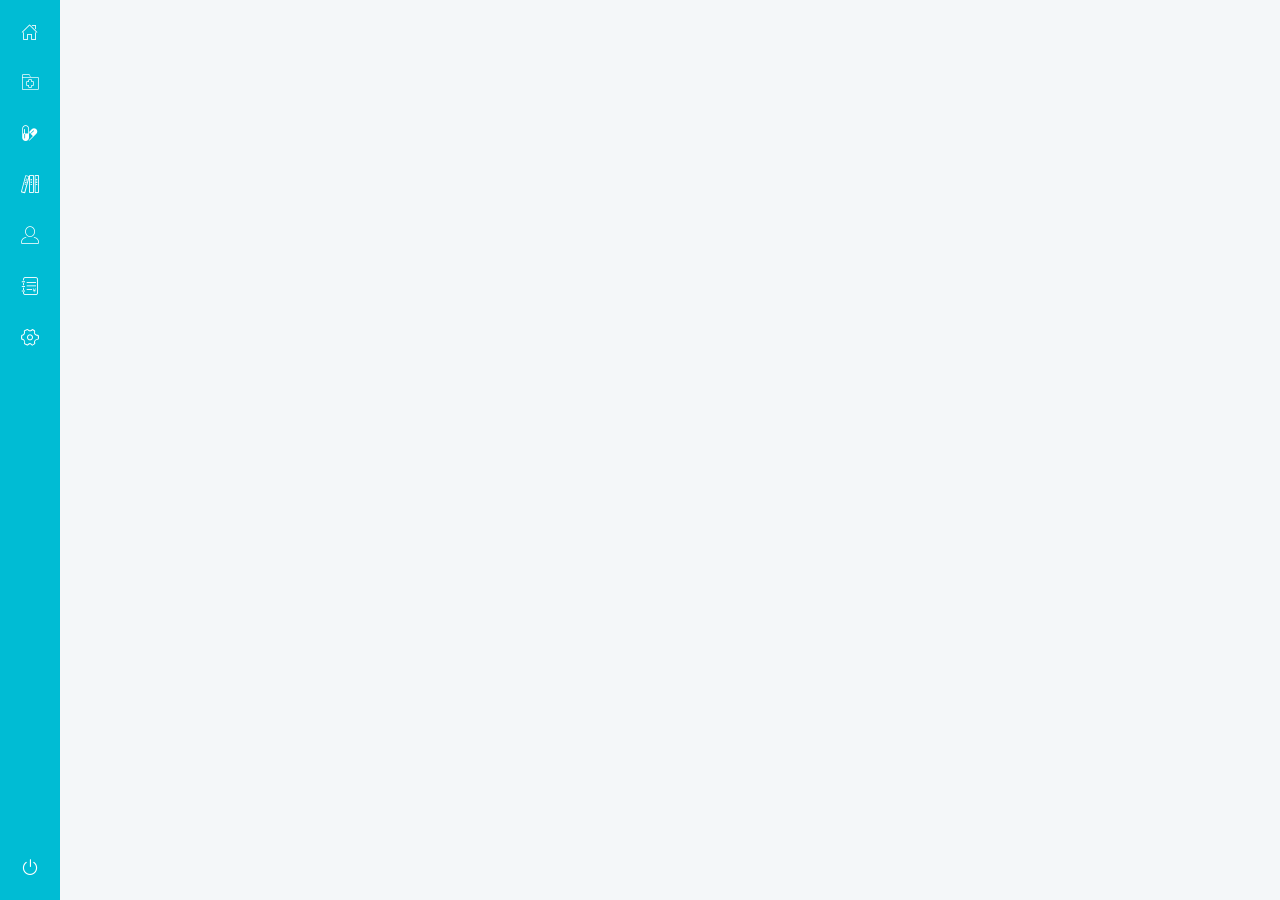
==== commit 938f6fcc: "1" ====
--- a/index.html
+++ b/index.html
@@ -28,13 +28,13 @@
 		<div class="main-grid">
 			<div class="agile-grids">
 				<!-- 面包屑 -->
-				<div class="banner">
+				<!--<div class="banner">
 					<h2>
 						<a href="index.html">Home</a>
 						<i class="fa fa-angle-right"></i>
 						<span>Blank</span>
 					</h2>
-				</div>
+				</div>-->
 				<!-- 主界面 -->
                 <div id="bodyContent" class="content"></div>
 			</div>
--- a/static/css/style.css
+++ b/static/css/style.css
@@ -1,6 +1,6 @@
 html,
 body {
-    overflow-x: hidden;
+    /*overflow-x: hidden;*/
     background: #f4f7f9;
     min-width: 300px;
 }
@@ -12,6 +12,10 @@
 h5,
 h6 {
     margin: 0;
+}
+
+label {
+    font-weight: normal !important;
 }
 
 body a {
@@ -207,18 +211,14 @@
 }
 
 .scrollable {
-    overflow-y: auto;
-    overflow-x: hidden;
+    /*overflow-y: auto;*/
+    /*overflow-x: hidden;*/
     padding-left: 60px;
     -webkit-overflow-scrolling: touch;
 }
 
 .main-grid {
-    padding: 1em 1.5em 0 1.5em;
-}
-
-.main-grid {
-    padding: 1em;
+    padding: 0.5em;
 }
 
 .banner {
